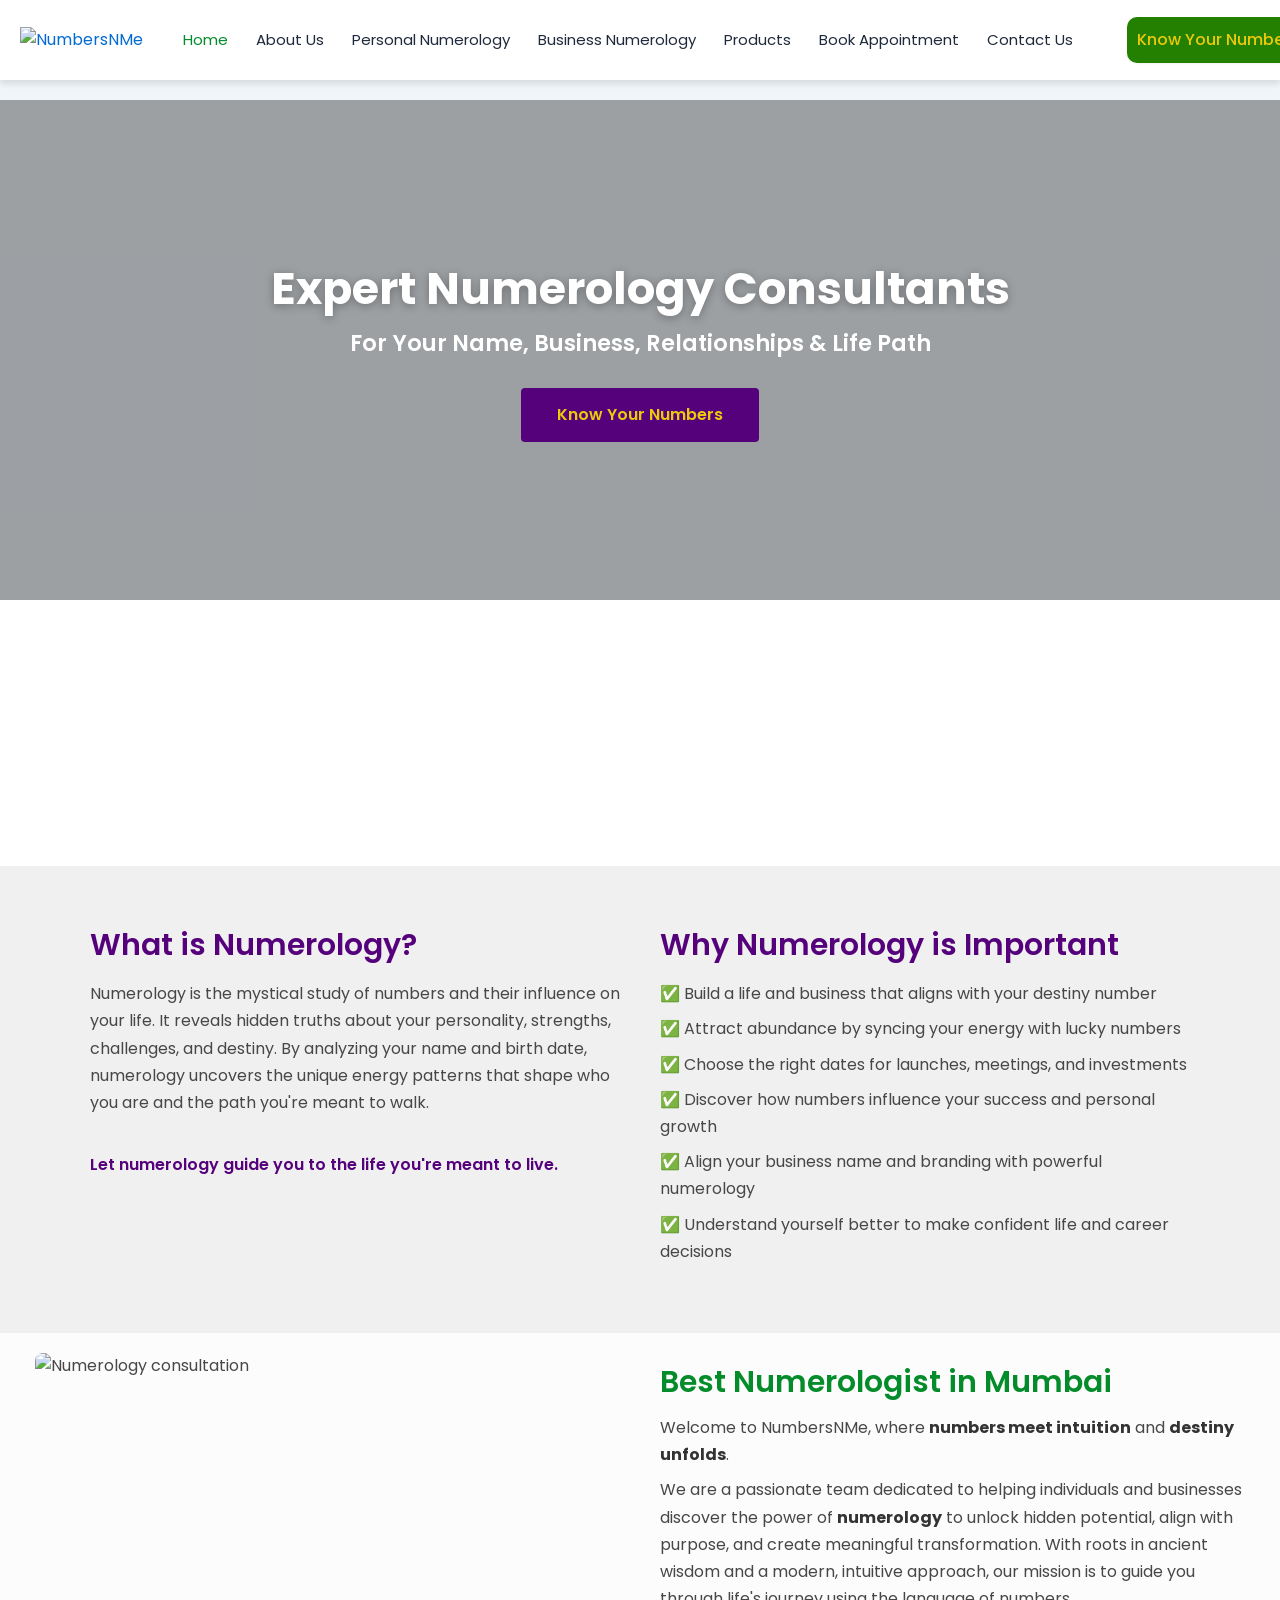
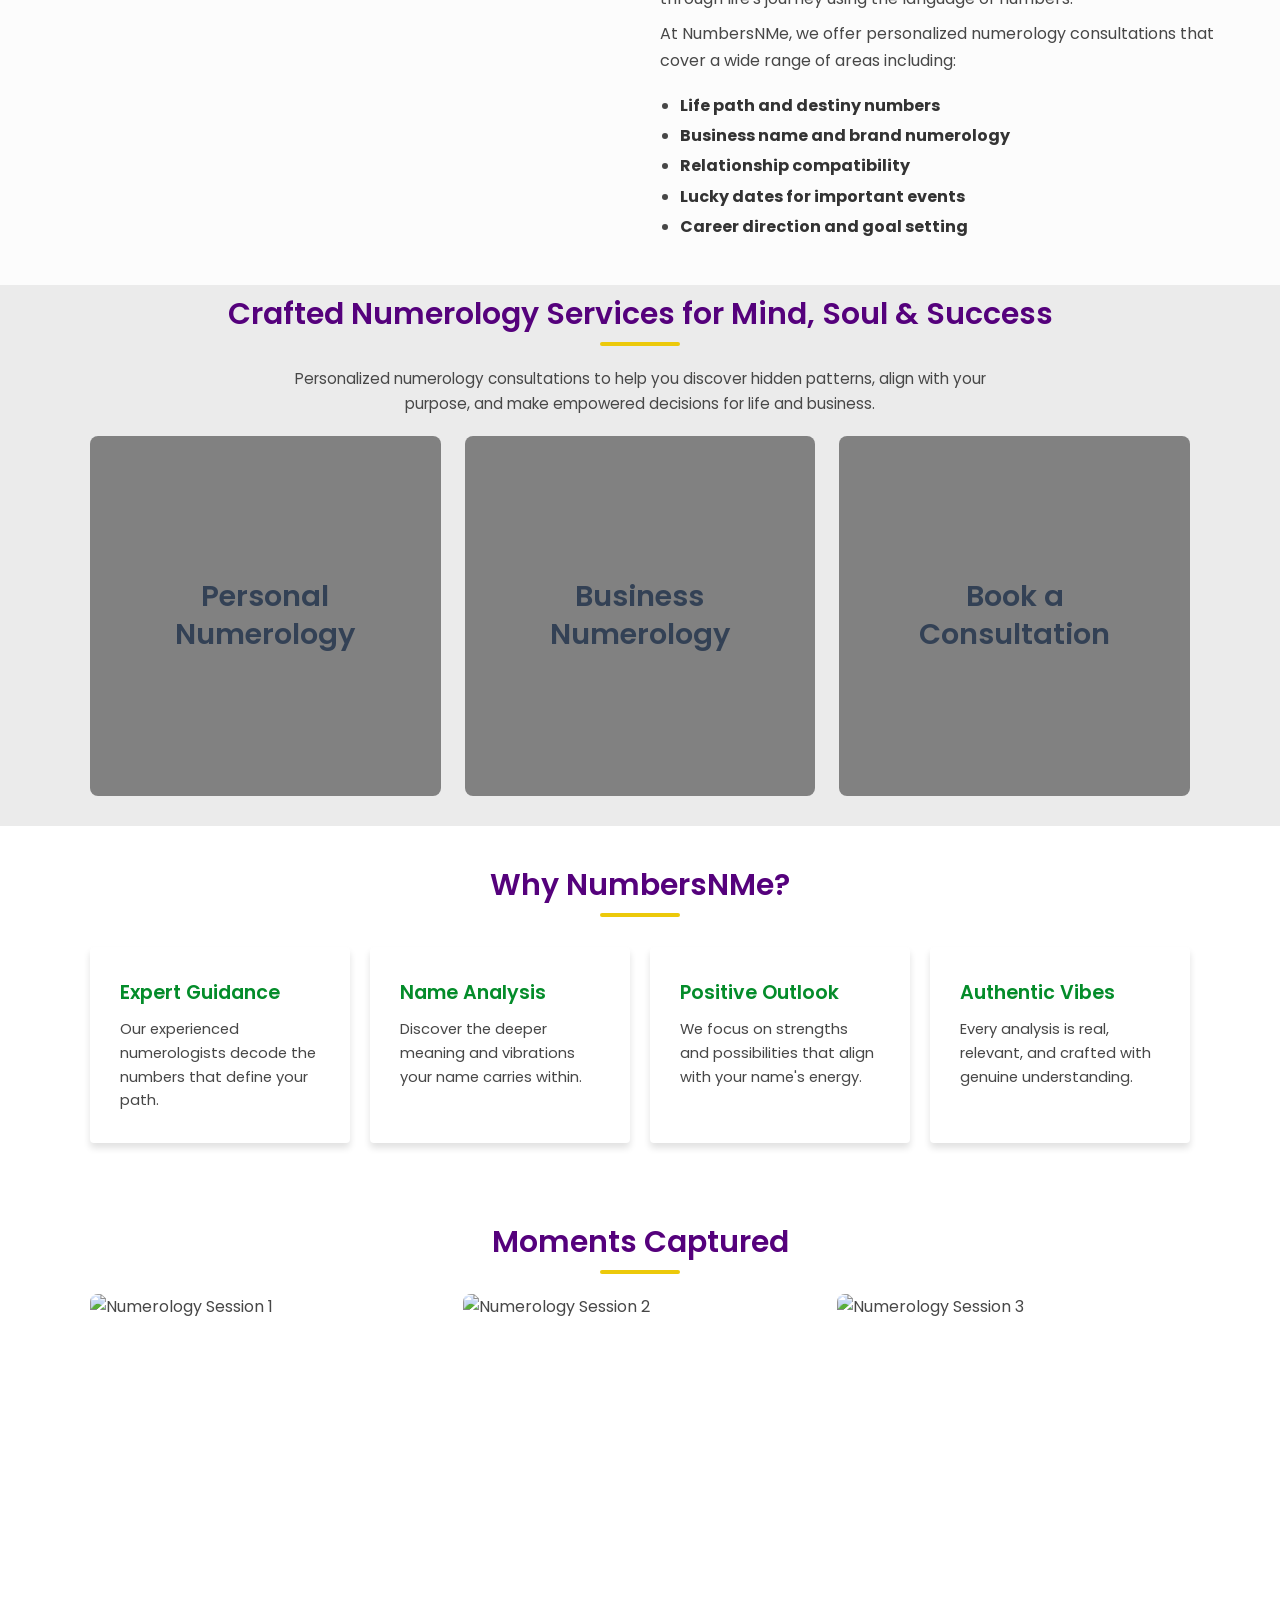
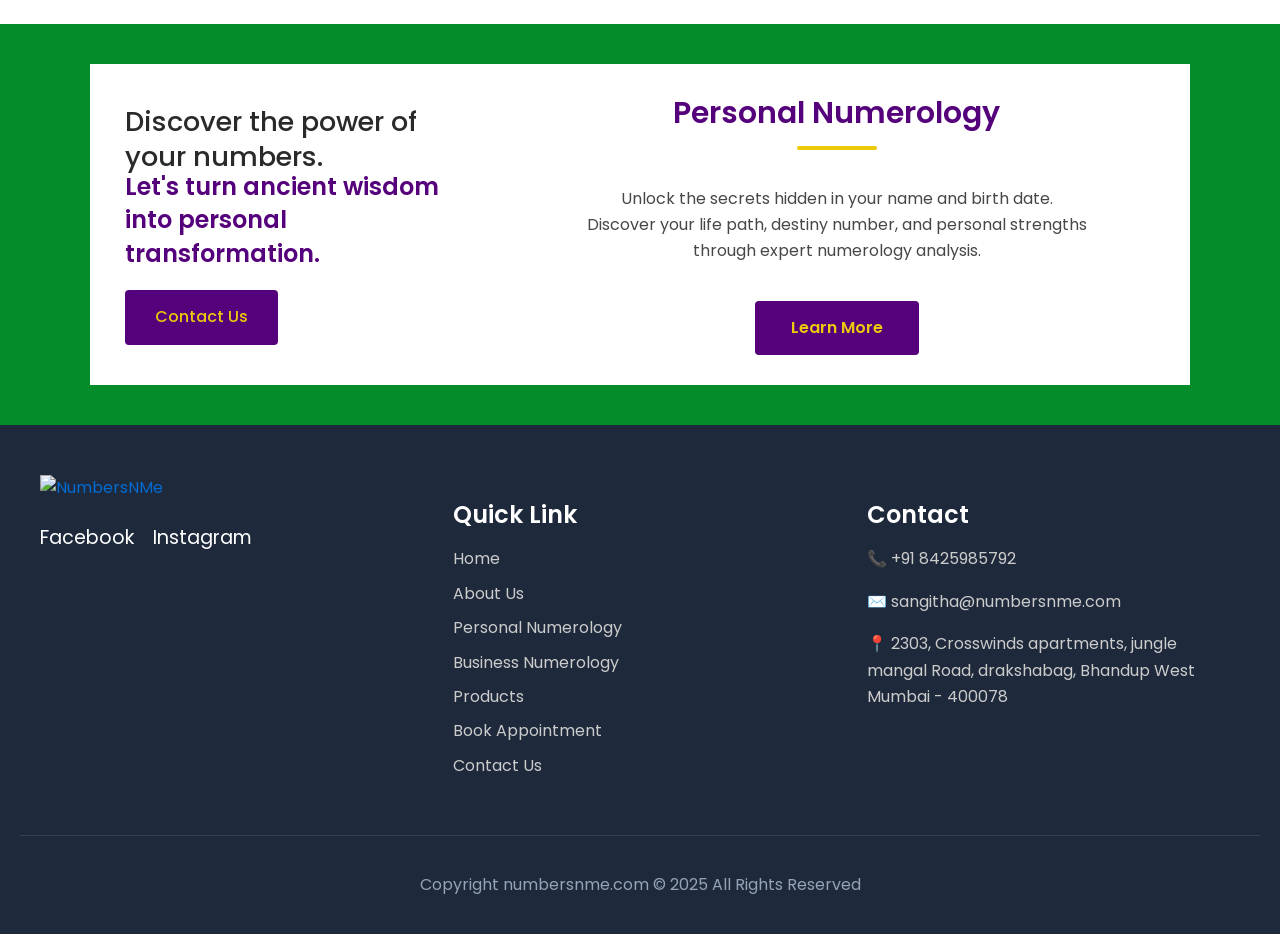
==== index.html @ 49e3ff2e "initial commit" ====
<!DOCTYPE html>
<html lang="en-US">
<head>
    <meta charset="UTF-8">
    <meta name="viewport" content="width=device-width, initial-scale=1">
    <title>Home - NumbersNMe</title>
    <link rel="stylesheet" href="css/styles.css">
    <link rel="stylesheet" href="https://fonts.googleapis.com/css?family=Poppins:400,500,600,700&display=fallback">
    <style>
        :root {
            --purple: #55017C;
            --green: #048C2A;
            --gold: #ECC90A;
            --dark: #1e293b;
            --gray: #474747;
            --light-bg: #F0F0F0;
            --white: #FFFFFF;
        }
        body { margin: 0; font-family: 'Poppins', sans-serif; color: var(--gray); }

        /* ══════ HERO ══════ */
        .hero-section {
            min-height: 500px;
            background: url('https://numbersnme.com/wp-content/uploads/2025/04/WhatsApp-Image-2025-04-21-at-18.20.31.jpeg') center/cover no-repeat;
            display: flex;
            align-items: center;
            justify-content: center;
            text-align: center;
            position: relative;
        }
        .hero-section::before {
            content: '';
            position: absolute;
            inset: 0;
            background: rgba(0,0,0,0.35);
        }
        .hero-content {
            position: relative;
            z-index: 2;
            padding: 60px 20px;
        }
        .hero-content h1 {
            font-size: 2.8em;
            font-weight: 700;
            color: #fff;
            margin: 0 0 8px;
            text-shadow: 0 2px 10px rgba(0,0,0,0.3);
        }
        .hero-content h2 {
            font-size: 1.4em;
            font-weight: 600;
            color: #fff;
            margin: 0 0 30px;
        }
        .hero-btn {
            display: inline-block;
            background: var(--purple);
            color: var(--gold);
            padding: 14px 36px;
            border-radius: 4px;
            text-decoration: none;
            font-weight: 600;
            font-size: 1rem;
            transition: all 0.3s;
        }
        .hero-btn:hover { background: #6a029e; color: #fff; }

        /* ══════ VIDEO GRID ══════ */
        .video-section { background: var(--white); padding: 30px 20px; }
        .video-grid {
            max-width: 1140px;
            margin: 0 auto;
            display: grid;
            grid-template-columns: repeat(3, 1fr);
            gap: 20px;
        }
        .video-grid iframe {
            width: 100%;
            aspect-ratio: 16/9;
            border: none;
            border-radius: 8px;
        }

        /* ══════ WHAT IS NUMEROLOGY ══════ */
        .what-section { background: var(--light-bg); padding: 60px 20px; }
        .what-inner {
            max-width: 1100px;
            margin: 0 auto;
            display: flex;
            gap: 40px;
            align-items: flex-start;
        }
        .what-inner .text-col { flex: 1; }
        .what-inner h2 { color: var(--purple); font-weight: 600; margin: 0 0 15px; }
        .what-inner h4 { font-weight: 400; color: var(--gray); font-size: 1rem; line-height: 1.7; margin: 0 0 8px; }
        .what-inner .highlight { color: var(--purple); font-weight: 600; }

        /* ══════ ABOUT / BEST NUMEROLOGIST ══════ */
        .about-section { background: #FCFCFC; padding: 0; }
        .about-inner {
            max-width: 1250px;
            margin: 0 auto;
            display: flex;
            align-items: stretch;
        }
        .about-img-col { flex: 1; padding: 20px; }
        .about-img-col img { width: 100%; height: 434px; object-fit: cover; border-radius: 8px; }
        .about-text-col {
            flex: 1;
            padding: 30px 20px;
            display: flex;
            flex-direction: column;
            justify-content: center;
        }
        .about-text-col h2 { color: var(--green); font-weight: 600; margin: 0 0 12px; }
        .about-text-col p { color: var(--gray); line-height: 1.7; margin: 0 0 8px; }
        .about-text-col strong { color: #333; }
        .about-text-col ul { padding-left: 20px; margin: 10px 0; }
        .about-text-col li { color: var(--gray); margin-bottom: 4px; }

        /* ══════ SERVICES ══════ */
        .services-section { background: #EBEBEB; padding: 10px 30px 30px; }
        .services-header { text-align: center; margin-bottom: 20px; }
        .services-header h2 { color: var(--purple); font-weight: 600; margin: 0 0 5px; }
        .services-header p { color: var(--gray); max-width: 700px; margin: 0 auto; font-size: 0.95rem; }
        .gold-line { width: 80px; height: 4px; background: var(--gold); margin: 8px auto 20px; border-radius: 2px; }
        .services-grid {
            max-width: 1100px;
            margin: 0 auto;
            display: grid;
            grid-template-columns: 1fr 1fr 1fr;
            gap: 24px;
        }
        .services-grid .srv-card { perspective: 1000px; min-height: 360px; }
        .srv-card-inner {
            position: relative;
            width: 100%; height: 100%; min-height: 360px;
            transition: transform 0.7s;
            transform-style: preserve-3d;
        }
        .srv-card:hover .srv-card-inner { transform: rotateY(180deg); }
        .srv-front, .srv-back {
            position: absolute; width: 100%; height: 100%;
            backface-visibility: hidden; border-radius: 8px;
            display: flex; flex-direction: column;
            align-items: center; justify-content: center;
            padding: 30px; box-sizing: border-box;
        }
        .srv-front {
            background-size: cover; background-position: center; color: #fff;
        }
        .srv-front::before {
            content: ''; position: absolute; inset: 0;
            background: rgba(0,0,0,0.45); border-radius: 8px;
        }
        .srv-front h3 { position: relative; z-index: 2; font-size: 1.8em; font-weight: 600; text-align: center; margin: 0; }
        .srv-back {
            transform: rotateY(180deg); background: var(--white);
            border: 2px solid var(--green); text-align: left;
            align-items: flex-start; justify-content: flex-start; padding: 25px;
        }
        .srv-back h3 { font-size: 1rem; font-weight: 400; color: #373737; margin: 0 0 10px; }
        .srv-back ul { padding-left: 18px; margin: 0 0 15px; color: #555; font-size: 0.9rem; line-height: 1.8; }
        .srv-back .srv-btn {
            display: inline-block; background: var(--purple); color: var(--gold);
            padding: 10px 22px; border-radius: 4px; text-decoration: none;
            font-weight: 500; font-size: 0.9rem; margin-top: auto; transition: all 0.3s;
        }
        .srv-back .srv-btn:hover { color: #fff; }

        /* ══════ WHY NUMBERSNME ══════ */
        .why-us-section { background: var(--white); padding: 40px 20px 50px; }
        .why-us-header { text-align: center; margin-bottom: 30px; }
        .why-us-header h2 { color: var(--purple); font-weight: 600; margin: 0; }
        .why-us-grid {
            max-width: 1100px; margin: 0 auto;
            display: grid; grid-template-columns: repeat(4, 1fr); gap: 20px;
        }
        .why-us-card {
            background: var(--white); padding: 30px; border-radius: 4px;
            box-shadow: 0 5px 7px rgba(0,0,0,0.12); text-align: left;
        }
        .why-us-card .card-title { font-size: 1.2em; font-weight: 600; color: var(--green); margin: 0 0 10px; }
        .why-us-card p { font-size: 0.92rem; color: var(--gray); margin: 0; line-height: 1.6; }

        /* ══════ MOMENTS CAPTURED ══════ */
        .moments-section { background: var(--white); padding: 30px 20px 50px; }
        .moments-section .section-title { text-align: center; color: var(--purple); font-weight: 600; margin: 0 0 5px; }
        .moments-grid {
            max-width: 1100px; margin: 0 auto;
            display: grid; grid-template-columns: repeat(3, 1fr); gap: 20px;
        }
        .moments-grid img {
            width: 100%; height: 280px; object-fit: cover;
            border-radius: 8px; transition: transform 0.3s;
        }
        .moments-grid img:hover { transform: scale(1.03); }

        /* ══════ CTA SECTION ══════ */
        .cta-section { background: var(--green); padding: 40px 20px; }
        .cta-inner {
            max-width: 1100px; margin: 0 auto;
            display: flex; width: 100%; gap: 0;
        }
        .cta-left {
            flex: 1; background: var(--white); padding: 40px 35px;
            display: flex; flex-direction: column; justify-content: center;
        }
        .cta-left h2 { color: #2A2A2A; font-size: 1.7rem; font-weight: 500; margin: 0 0 -5px; }
        .cta-left h3 { color: var(--purple); font-weight: 600; line-height: 1.4; margin: 0 0 20px; }
        .cta-left .cta-btn {
            display: inline-block; background: var(--purple); color: var(--gold);
            padding: 14px 30px; border-radius: 4px; text-decoration: none;
            font-weight: 500; font-size: 1rem; transition: all 0.3s; align-self: flex-start;
        }
        .cta-left .cta-btn:hover { color: #fff; }
        .cta-right {
            flex: 2; background: var(--white);
            display: flex; flex-direction: column; justify-content: center;
            align-items: center; padding: 30px;
        }
        .cta-right h2 { color: var(--purple); font-weight: 600; text-align: center; margin: 0 0 5px; }


        /* ══════ RESPONSIVE ══════ */
        @media (max-width: 900px) {
            .video-grid { grid-template-columns: 1fr; }
            .what-inner { flex-direction: column; }
            .about-inner { flex-direction: column; }
            .about-img-col img { height: 300px; }
            .services-grid { grid-template-columns: 1fr; }
            .why-us-grid { grid-template-columns: 1fr 1fr; }
            .moments-grid { grid-template-columns: 1fr 1fr; }
            .cta-inner { flex-direction: column; }
            .hero-content h1 { font-size: 2em; }
        }
        @media (max-width: 600px) {
            .why-us-grid { grid-template-columns: 1fr; }
            .moments-grid { grid-template-columns: 1fr; }
            .hero-content h1 { font-size: 1.6em; }
        }
    </style>
</head>
<body class="home ast-desktop ast-separate-container ast-no-sidebar">
    <div class="hfeed site" id="page">

        <!-- ============ HEADER ============ -->
        <header class="site-header header-main-layout-1 ast-primary-menu-enabled ast-logo-title-inline ast-hide-custom-menu-mobile ast-builder-menu-toggle-icon ast-mobile-header-inline" id="masthead">

            <!-- Desktop Header -->
            <div id="ast-desktop-header" data-toggle-type="dropdown">
                <div class="ast-main-header-wrap main-header-bar-wrap">
                    <div class="ast-primary-header-bar ast-primary-header main-header-bar site-header-focus-item">
                        <div class="site-primary-header-wrap ast-builder-grid-row-container site-header-focus-item ast-container">
                            <div class="ast-builder-grid-row ast-builder-grid-row-has-sides ast-builder-grid-row-no-center">
                                <div class="site-header-primary-section-left site-header-section ast-flex site-header-section-left">
                                    <div class="ast-builder-layout-element ast-flex site-header-focus-item" data-section="title_tagline">
                                        <div class="site-branding ast-site-identity">
                                            <span class="site-logo-img">
                                                <a href="index.html" class="custom-logo-link" rel="home">
                                                    <img width="168" height="83" src="https://numbersnme.com/wp-content/uploads/2025/04/cropped-WhatsApp-Image-2025-04-25-at-18.22.21-168x83.jpeg" class="custom-logo" alt="NumbersNMe" decoding="async">
                                                </a>
                                            </span>
                                        </div>
                                    </div>
                                    <div class="ast-builder-menu-1 ast-builder-menu ast-flex ast-builder-layout-element site-header-focus-item">
                                        <div class="ast-main-header-bar-alignment">
                                            <div class="main-header-bar-navigation">
                                                <nav class="site-navigation ast-flex-grow-1 navigation-accessibility site-header-focus-item" id="primary-site-navigation-desktop" aria-label="Site Navigation">
                                                    <div class="main-navigation ast-inline-flex">
                                                        <ul id="ast-hf-menu-1" class="main-header-menu ast-menu-shadow ast-nav-menu ast-flex submenu-with-border stack-on-mobile">
                                                            <li class="menu-item current-menu-item"><a href="index.html" class="menu-link">Home</a></li>
                                                            <li class="menu-item"><a href="about.html" class="menu-link">About Us</a></li>
                                                            <li class="menu-item"><a href="personal-numerology.html" class="menu-link">Personal Numerology</a></li>
                                                            <li class="menu-item"><a href="business-numerology.html" class="menu-link">Business Numerology</a></li>
                                                            <li class="menu-item"><a href="products.html" class="menu-link">Products</a></li>
                                                            <li class="menu-item"><a href="appointment.html" class="menu-link">Book Appointment</a></li>
                                                            <li class="menu-item"><a href="contact.html" class="menu-link">Contact Us</a></li>
                                                        </ul>
                                                    </div>
                                                </nav>
                                            </div>
                                        </div>
                                    </div>
                                </div>
                                <div class="site-header-primary-section-right site-header-section ast-flex ast-grid-right-section">
                                    <div class="ast-builder-layout-element ast-flex site-header-focus-item ast-header-button-1" data-section="section-hb-button-1">
                                        <div class="ast-builder-button-wrap ast-builder-button-size-">
                                            <a class="ast-custom-button-link" href="contact.html">
                                                <div class="ast-custom-button">Know Your Number</div>
                                            </a>
                                        </div>
                                    </div>
                                </div>
                            </div>
                        </div>
                    </div>
                </div>
            </div>

            <!-- Mobile Header -->
            <div id="ast-mobile-header" class="ast-mobile-header-wrap" data-type="dropdown">
                <div class="ast-main-header-wrap main-header-bar-wrap">
                    <div class="ast-primary-header-bar ast-primary-header main-header-bar site-primary-header-wrap site-header-focus-item">
                        <div class="ast-builder-grid-row ast-builder-grid-row-has-sides ast-builder-grid-row-no-center">
                            <div class="site-header-primary-section-left site-header-section ast-flex site-header-section-left">
                                <div class="ast-builder-layout-element ast-flex site-header-focus-item" data-section="title_tagline">
                                    <div class="site-branding ast-site-identity">
                                        <span class="site-logo-img">
                                            <a href="index.html" class="custom-logo-link" rel="home">
                                                <img width="168" height="83" src="https://numbersnme.com/wp-content/uploads/2025/04/cropped-WhatsApp-Image-2025-04-25-at-18.22.21-168x83.jpeg" class="custom-logo" alt="NumbersNMe" decoding="async">
                                            </a>
                                        </span>
                                    </div>
                                </div>
                            </div>
                            <div class="site-header-primary-section-right site-header-section ast-flex ast-grid-right-section">
                                <div class="ast-builder-layout-element ast-flex site-header-focus-item" data-section="section-header-mobile-trigger">
                                    <div class="ast-button-wrap">
                                        <button type="button" class="menu-toggle main-header-menu-toggle ast-mobile-menu-trigger-minimal" aria-expanded="false">
                                            <span class="screen-reader-text">Main Menu</span>
                                            <span class="mobile-menu-toggle-icon">
                                                <span aria-hidden="true" class="ahfb-svg-iconset ast-inline-flex svg-baseline">
                                                    <svg class="ast-mobile-svg ast-menu-svg" fill="currentColor" version="1.1" xmlns="http://www.w3.org/2000/svg" width="24" height="24" viewBox="0 0 24 24">
                                                        <path d="M3 13h18c0.552 0 1-0.448 1-1s-0.448-1-1-1h-18c-0.552 0-1 0.448-1 1s0.448 1 1 1zM3 7h18c0.552 0 1-0.448 1-1s-0.448-1-1-1h-18c-0.552 0-1 0.448-1 1s0.448 1 1 1zM3 19h18c0.552 0 1-0.448 1-1s-0.448-1-1-1h-18c-0.552 0-1 0.448-1 1s0.448 1 1 1z"></path>
                                                    </svg>
                                                </span>
                                            </span>
                                        </button>
                                    </div>
                                </div>
                            </div>
                        </div>
                    </div>
                </div>
                <div class="ast-mobile-header-content content-align-flex-start">
                    <div class="ast-builder-menu-mobile ast-builder-menu ast-builder-layout-element site-header-focus-item">
                        <div class="ast-main-header-bar-alignment">
                            <div class="main-header-bar-navigation">
                                <nav class="site-navigation ast-flex-grow-1 navigation-accessibility" id="ast-mobile-site-navigation" aria-label="Site Navigation">
                                    <div id="ast-hf-mobile-menu" class="main-navigation">
                                        <ul class="main-header-menu ast-nav-menu ast-flex submenu-with-border stack-on-mobile">
                                            <li class="menu-item current-menu-item"><a href="index.html" class="menu-link">Home</a></li>
                                            <li class="menu-item"><a href="about.html" class="menu-link">About Us</a></li>
                                            <li class="menu-item"><a href="personal-numerology.html" class="menu-link">Personal Numerology</a></li>
                                            <li class="menu-item"><a href="business-numerology.html" class="menu-link">Business Numerology</a></li>
                                            <li class="menu-item"><a href="products.html" class="menu-link">Products</a></li>
                                            <li class="menu-item"><a href="appointment.html" class="menu-link">Book Appointment</a></li>
                                            <li class="menu-item"><a href="contact.html" class="menu-link">Contact Us</a></li>
                                        </ul>
                                    </div>
                                </nav>
                            </div>
                        </div>
                    </div>
                </div>
            </div>
        </header>

        <!-- ============ HERO SECTION ============ -->
        <div class="hero-section">
            <div class="hero-content">
                <h1>Expert Numerology Consultants</h1>
                <h2>For Your Name, Business, Relationships &amp; Life Path</h2>
                <a href="contact.html" class="hero-btn">Know Your Numbers</a>
            </div>
        </div>

        <!-- ============ VIDEO SECTION ============ -->
        <div class="video-section">
            <div class="video-grid">
                <iframe src="https://www.youtube.com/embed/XHOmBV4js_E" title="Numerology Video 1" allow="accelerometer; autoplay; clipboard-write; encrypted-media; gyroscope; picture-in-picture" allowfullscreen loading="lazy"></iframe>
                <iframe src="https://www.youtube.com/embed/XHOmBV4js_E" title="Numerology Video 2" allow="accelerometer; autoplay; clipboard-write; encrypted-media; gyroscope; picture-in-picture" allowfullscreen loading="lazy"></iframe>
                <iframe src="https://www.youtube.com/embed/XHOmBV4js_E" title="Numerology Video 3" allow="accelerometer; autoplay; clipboard-write; encrypted-media; gyroscope; picture-in-picture" allowfullscreen loading="lazy"></iframe>
            </div>
        </div>

        <!-- ============ MAIN CONTENT ============ -->
        <div id="content" class="site-content">

            <!-- What is Numerology -->
            <div class="what-section">
                <div class="what-inner">
                    <div class="text-col">
                        <h2>What is Numerology?</h2>
                        <h4>Numerology is the mystical study of numbers and their influence on your life. It reveals hidden truths about your personality, strengths, challenges, and destiny. By analyzing your name and birth date, numerology uncovers the unique energy patterns that shape who you are and the path you're meant to walk.</h4>
                        <br>
                        <h4><span class="highlight">Let numerology guide you to the life you're meant to live.</span></h4>
                    </div>
                    <div class="text-col">
                        <h2>Why Numerology is Important</h2>
                        <h4>✅ Build a life and business that aligns with your destiny number</h4>
                        <h4>✅ Attract abundance by syncing your energy with lucky numbers</h4>
                        <h4>✅ Choose the right dates for launches, meetings, and investments</h4>
                        <h4>✅ Discover how numbers influence your success and personal growth</h4>
                        <h4>✅ Align your business name and branding with powerful numerology</h4>
                        <h4>✅ Understand yourself better to make confident life and career decisions</h4>
                    </div>
                </div>
            </div>

            <!-- Best Numerologist in Mumbai -->
            <div class="about-section">
                <div class="about-inner">
                    <div class="about-img-col">
                        <img src="https://numbersnme.com/wp-content/uploads/2025/04/360_F_969342778_BCPcWUTyPG7RsXUUPaJ2jDNiiCzrtyOd.jpg" alt="Numerology consultation" loading="lazy">
                    </div>
                    <div class="about-text-col">
                        <h2>Best Numerologist in Mumbai</h2>
                        <p>Welcome to NumbersNMe, where <strong>numbers meet intuition</strong> and <strong>destiny unfolds</strong>.</p>
                        <p>We are a passionate team dedicated to helping individuals and businesses discover the power of <strong>numerology</strong> to unlock hidden potential, align with purpose, and create meaningful transformation. With roots in ancient wisdom and a modern, intuitive approach, our mission is to guide you through life's journey using the language of numbers.</p>
                        <p>At NumbersNMe, we offer personalized numerology consultations that cover a wide range of areas including:</p>
                        <ul>
                            <li><strong>Life path and destiny numbers</strong></li>
                            <li><strong>Business name and brand numerology</strong></li>
                            <li><strong>Relationship compatibility</strong></li>
                            <li><strong>Lucky dates for important events</strong></li>
                            <li><strong>Career direction and goal setting</strong></li>
                        </ul>
                    </div>
                </div>
            </div>

            <!-- Crafted Numerology Services -->
            <div class="services-section">
                <div class="services-header">
                    <h2>Crafted Numerology Services for Mind, Soul &amp; Success</h2>
                    <div class="gold-line"></div>
                    <p>Personalized numerology consultations to help you discover hidden patterns, align with your purpose, and make empowered decisions for life and business.</p>
                </div>
                <div class="services-grid">
                    <!-- Personal Numerology Flip Card -->
                    <div class="srv-card">
                        <div class="srv-card-inner">
                            <div class="srv-front" style="background-image:url('https://numbersnme.com/wp-content/uploads/2025/04/numerology-collage-concept_23-2150061753.avif');">
                                <h3>Personal Numerology</h3>
                            </div>
                            <div class="srv-back">
                                <h3>Personal Numerology Services</h3>
                                <ul>
                                    <li>Name change / Name Correction</li>
                                    <li>Sign Changed</li>
                                    <li>Missing Numbers</li>
                                    <li>Personal elements</li>
                                    <li>Lucky Colours</li>
                                    <li>Lucky Numbers</li>
                                    <li>Investments</li>
                                </ul>
                                <a href="personal-numerology.html" class="srv-btn">Know More</a>
                            </div>
                        </div>
                    </div>
                    <!-- Business Numerology Flip Card -->
                    <div class="srv-card">
                        <div class="srv-card-inner">
                            <div class="srv-front" style="background-image:url('https://numbersnme.com/wp-content/uploads/2025/04/types-of-numerology.jpg');">
                                <h3>Business Numerology</h3>
                            </div>
                            <div class="srv-back">
                                <h3>Business Numerology Services</h3>
                                <ul>
                                    <li>Business card</li>
                                    <li>Logo suggestions</li>
                                    <li>Colors for business stationery</li>
                                    <li>Lucky numbers for business</li>
                                    <li>Website Suggestions</li>
                                    <li>Important days &amp; dates</li>
                                    <li>Periods for business meetings</li>
                                </ul>
                                <a href="business-numerology.html" class="srv-btn">Know More</a>
                            </div>
                        </div>
                    </div>
                    <!-- Consultation Card -->
                    <div class="srv-card">
                        <div class="srv-card-inner">
                            <div class="srv-front" style="background-image:url('https://numbersnme.com/wp-content/uploads/2025/04/WhatsApp-Image-2025-04-21-at-18.20.31.jpeg');">
                                <h3>Book a Consultation</h3>
                            </div>
                            <div class="srv-back">
                                <h3>One-on-One Session with Our Expert</h3>
                                <ul>
                                    <li>Personalized numerology reading</li>
                                    <li>Life path analysis</li>
                                    <li>Career &amp; relationship guidance</li>
                                    <li>Remedies &amp; lucky suggestions</li>
                                    <li>1 hour session slots available</li>
                                </ul>
                                <a href="appointment.html" class="srv-btn">Book Now</a>
                            </div>
                        </div>
                    </div>
                </div>
            </div>

            <!-- Why NumbersNMe -->
            <div class="why-us-section">
                <div class="why-us-header">
                    <h2>Why NumbersNMe?</h2>
                    <div class="gold-line"></div>
                </div>
                <div class="why-us-grid">
                    <div class="why-us-card">
                        <div class="card-title">Expert Guidance</div>
                        <p>Our experienced numerologists decode the numbers that define your path.</p>
                    </div>
                    <div class="why-us-card">
                        <div class="card-title">Name Analysis</div>
                        <p>Discover the deeper meaning and vibrations your name carries within.</p>
                    </div>
                    <div class="why-us-card">
                        <div class="card-title">Positive Outlook</div>
                        <p>We focus on strengths and possibilities that align with your name's energy.</p>
                    </div>
                    <div class="why-us-card">
                        <div class="card-title">Authentic Vibes</div>
                        <p>Every analysis is real, relevant, and crafted with genuine understanding.</p>
                    </div>
                </div>
            </div>

            <!-- Moments Captured -->
            <div class="moments-section">
                <h2 class="section-title">Moments Captured</h2>
                <div class="gold-line"></div>
                <div class="moments-grid">
                    <img src="https://numbersnme.com/wp-content/uploads/2025/04/WhatsApp-Image-2025-04-23-at-21.46.53-1-1024x768.jpeg" alt="Numerology Session 1" loading="lazy">
                    <img src="https://numbersnme.com/wp-content/uploads/2025/04/WhatsApp-Image-2025-04-23-at-21.46.53-1024x768.jpeg" alt="Numerology Session 2" loading="lazy">
                    <img src="https://numbersnme.com/wp-content/uploads/2025/04/WhatsApp-Image-2025-04-23-at-21.46.52-1024x768.jpeg" alt="Numerology Session 3" loading="lazy">
                </div>
            </div>

            <!-- CTA Section -->
            <div class="cta-section">
                <div class="cta-inner">
                    <div class="cta-left">
                        <h2>Discover the power of your numbers.</h2>
                        <h3>Let's turn ancient wisdom into personal transformation.</h3>
                        <a href="contact.html" class="cta-btn">Contact Us</a>
                    </div>
                    <div class="cta-right">
                        <h2>Personal Numerology</h2>
                        <div class="gold-line"></div>
                        <p style="text-align:center;color:var(--gray);max-width:500px;">Unlock the secrets hidden in your name and birth date. Discover your life path, destiny number, and personal strengths through expert numerology analysis.</p>
                        <a href="personal-numerology.html" class="hero-btn" style="margin-top:20px;">Learn More</a>
                    </div>
                </div>
            </div>
        </div>

        <!-- ============ FOOTER ============ -->
        <footer class="site-footer" id="colophon">
            <div class="ekit-template-content-markup ekit-template-content-footer">
                <div class="elementor elementor-17" style="background:#1e293b;color:#fff;padding:50px 20px 20px;">
                    <div style="max-width:1200px;margin:0 auto;display:grid;grid-template-columns:repeat(auto-fit,minmax(250px,1fr));gap:40px;">
                        <div>
                            <a href="index.html">
                                <img width="168" height="83" src="https://numbersnme.com/wp-content/uploads/2025/04/WhatsApp_Image_2025-04-25_at_18.22.21-removebg-preview.png" alt="NumbersNMe" style="max-width:168px;">
                            </a>
                            <div style="margin-top:20px;">
                                <a href="#" aria-label="Facebook" style="color:#fff;margin-right:15px;font-size:1.2rem;">Facebook</a>
                                <a href="#" aria-label="Instagram" style="color:#fff;font-size:1.2rem;">Instagram</a>
                            </div>
                        </div>
                        <div>
                            <h3 style="color:#fff;margin-bottom:15px;">Quick Link</h3>
                            <ul style="list-style:none;padding:0;">
                                <li style="margin-bottom:8px;"><a href="index.html" style="color:#ccc;">Home</a></li>
                                <li style="margin-bottom:8px;"><a href="about.html" style="color:#ccc;">About Us</a></li>
                                <li style="margin-bottom:8px;"><a href="personal-numerology.html" style="color:#ccc;">Personal Numerology</a></li>
                                <li style="margin-bottom:8px;"><a href="business-numerology.html" style="color:#ccc;">Business Numerology</a></li>
                                <li style="margin-bottom:8px;"><a href="products.html" style="color:#ccc;">Products</a></li>
                                <li style="margin-bottom:8px;"><a href="appointment.html" style="color:#ccc;">Book Appointment</a></li>
                                <li style="margin-bottom:8px;"><a href="contact.html" style="color:#ccc;">Contact Us</a></li>
                            </ul>
                        </div>
                        <div>
                            <h3 style="color:#fff;margin-bottom:15px;">Contact</h3>
                            <p style="color:#ccc;margin-bottom:10px;">📞 +91 8425985792</p>
                            <p style="color:#ccc;margin-bottom:10px;">✉️ sangitha@numbersnme.com</p>
                            <p style="color:#ccc;">📍 2303, Crosswinds apartments, jungle mangal Road, drakshabag, Bhandup West Mumbai - 400078</p>
                        </div>
                    </div>
                    <div style="text-align:center;margin-top:40px;padding-top:20px;border-top:1px solid #334155;">
                        <p style="color:#94a3b8;">Copyright <span>numbersnme.com</span> &copy; 2025 All Rights Reserved</p>
                    </div>
                </div>
            </div>
        </footer>
    </div>

    <!-- Scroll to Top -->
    <div id="ast-scroll-top" tabindex="0" class="ast-scroll-top-icon ast-scroll-to-top-right" data-on-devices="both">
        <span class="ast-icon icon-arrow">
            <svg class="ast-arrow-svg" xmlns="http://www.w3.org/2000/svg" width="26px" height="16.043px" viewBox="57 35.171 26 16.043">
                <path d="M57.5,38.193l12.5,12.5l12.5-12.5l-2.5-2.5l-10,10l-10-10L57.5,38.193z"/>
            </svg>
        </span>
        <span class="screen-reader-text">Scroll to Top</span>
    </div>

    <script src="js/main.js"></script>
</body>
</html>
---- css/styles.css ----
/* ============================================
   NumbersNMe - Common Styles
   Extracted from inline styles for modularization
   ============================================ */

/* ===========================================
   1. CSS Variables / Root
   =========================================== */
:root {
    --ast-post-nav-space: 0;
    --ast-container-default-xlg-padding: 2.5em;
    --ast-container-default-lg-padding: 2.5em;
    --ast-container-default-slg-padding: 2em;
    --ast-container-default-md-padding: 2.5em;
    --ast-container-default-sm-padding: 2.5em;
    --ast-container-default-xs-padding: 2.4em;
    --ast-container-default-xxs-padding: 1.8em;
    --ast-code-block-background: #ECEFF3;
    --ast-comment-inputs-background: #F9FAFB;
    --ast-normal-container-width: 1200px;
    --ast-narrow-container-width: 750px;
    --ast-blog-title-font-weight: 600;
    --ast-blog-meta-weight: 600;
    --ast-global-color-primary: var(--ast-global-color-4);
    --ast-global-color-secondary: var(--ast-global-color-5);
    --ast-global-color-alternate-background: var(--ast-global-color-6);
    --ast-global-color-subtle-background: var(--ast-global-color-7);
    --ast-bg-style-guide: #F8FAFC;
    --ast-shadow-style-guide: 0px 0px 4px 0 #00000057;
    --ast-global-dark-bg-style: #fff;
    --ast-global-dark-lfs: #fbfbfb;
    --ast-widget-bg-color: #fafafa;
    --ast-wc-container-head-bg-color: #fbfbfb;
    --ast-title-layout-bg: #eeeeee;
    --ast-search-border-color: #e7e7e7;
    --ast-lifter-hover-bg: #e6e6e6;
    --ast-gallery-block-color: #000;
    --srfm-color-input-label: var(--ast-global-color-2);

    --ast-global-color-0: #046bd2;
    --ast-global-color-1: #045cb4;
    --ast-global-color-2: #1e293b;
    --ast-global-color-3: #334155;
    --ast-global-color-4: #FFFFFF;
    --ast-global-color-5: #F0F5FA;
    --ast-global-color-6: #111111;
    --ast-global-color-7: #D1D5DB;
    --ast-global-color-8: #111111;

    --ast-border-color: var(--ast-global-color-7);
    --ast-comment-inputs-background: #FFF;

    --e-global-color-astglobalcolor0: #046bd2;
    --e-global-color-astglobalcolor1: #045cb4;
    --e-global-color-astglobalcolor2: #1e293b;
    --e-global-color-astglobalcolor3: #334155;
    --e-global-color-astglobalcolor4: #FFFFFF;
    --e-global-color-astglobalcolor5: #F0F5FA;
    --e-global-color-astglobalcolor6: #111111;
    --e-global-color-astglobalcolor7: #D1D5DB;
    --e-global-color-astglobalcolor8: #111111;

    --wp--custom--ast-default-block-top-padding: 3em;
    --wp--custom--ast-default-block-right-padding: 3em;
    --wp--custom--ast-default-block-bottom-padding: 3em;
    --wp--custom--ast-default-block-left-padding: 3em;
    --wp--custom--ast-container-width: 1200px;
    --wp--custom--ast-content-width-size: 1200px;
    --wp--custom--ast-wide-width-size: calc(1200px + var(--wp--custom--ast-default-block-left-padding) + var(--wp--custom--ast-default-block-right-padding));

    --wp--preset--aspect-ratio--square: 1;
    --wp--preset--aspect-ratio--4-3: 4/3;
    --wp--preset--aspect-ratio--3-4: 3/4;
    --wp--preset--aspect-ratio--3-2: 3/2;
    --wp--preset--aspect-ratio--2-3: 2/3;
    --wp--preset--aspect-ratio--16-9: 16/9;
    --wp--preset--aspect-ratio--9-16: 9/16;
    --wp--preset--color--black: #000000;
    --wp--preset--color--cyan-bluish-gray: #abb8c3;
    --wp--preset--color--white: #ffffff;
    --wp--preset--color--pale-pink: #f78da7;
    --wp--preset--color--vivid-red: #cf2e2e;
    --wp--preset--color--luminous-vivid-orange: #ff6900;
    --wp--preset--color--luminous-vivid-amber: #fcb900;
    --wp--preset--color--light-green-cyan: #7bdcb5;
    --wp--preset--color--vivid-green-cyan: #00d084;
    --wp--preset--color--pale-cyan-blue: #8ed1fc;
    --wp--preset--color--vivid-cyan-blue: #0693e3;
    --wp--preset--color--vivid-purple: #9b51e0;
    --wp--preset--color--ast-global-color-0: var(--ast-global-color-0);
    --wp--preset--color--ast-global-color-1: var(--ast-global-color-1);
    --wp--preset--color--ast-global-color-2: var(--ast-global-color-2);
    --wp--preset--color--ast-global-color-3: var(--ast-global-color-3);
    --wp--preset--color--ast-global-color-4: var(--ast-global-color-4);
    --wp--preset--color--ast-global-color-5: var(--ast-global-color-5);
    --wp--preset--color--ast-global-color-6: var(--ast-global-color-6);
    --wp--preset--color--ast-global-color-7: var(--ast-global-color-7);
    --wp--preset--color--ast-global-color-8: var(--ast-global-color-8);
    --wp--preset--gradient--vivid-cyan-blue-to-vivid-purple: linear-gradient(135deg,rgba(6,147,227,1) 0%,rgb(155,81,224) 100%);
    --wp--preset--gradient--light-green-cyan-to-vivid-green-cyan: linear-gradient(135deg,rgb(122,220,180) 0%,rgb(0,208,130) 100%);
    --wp--preset--gradient--luminous-vivid-amber-to-luminous-vivid-orange: linear-gradient(135deg,rgba(252,185,0,1) 0%,rgba(255,105,0,1) 100%);
    --wp--preset--gradient--luminous-vivid-orange-to-vivid-red: linear-gradient(135deg,rgba(255,105,0,1) 0%,rgb(207,46,46) 100%);
    --wp--preset--gradient--very-light-gray-to-cyan-bluish-gray: linear-gradient(135deg,rgb(238,238,238) 0%,rgb(169,184,195) 100%);
    --wp--preset--gradient--cool-to-warm-spectrum: linear-gradient(135deg,rgb(74,234,220) 0%,rgb(151,120,209) 20%,rgb(207,42,186) 40%,rgb(238,44,130) 60%,rgb(251,105,98) 80%,rgb(254,248,76) 100%);
    --wp--preset--gradient--blush-light-purple: linear-gradient(135deg,rgb(255,206,236) 0%,rgb(152,150,240) 100%);
    --wp--preset--gradient--blush-bordeaux: linear-gradient(135deg,rgb(254,205,165) 0%,rgb(254,45,45) 50%,rgb(107,0,62) 100%);
    --wp--preset--gradient--luminous-dusk: linear-gradient(135deg,rgb(255,203,112) 0%,rgb(199,81,192) 50%,rgb(65,88,208) 100%);
    --wp--preset--gradient--pale-ocean: linear-gradient(135deg,rgb(255,245,203) 0%,rgb(182,227,212) 50%,rgb(51,167,181) 100%);
    --wp--preset--gradient--electric-grass: linear-gradient(135deg,rgb(202,248,128) 0%,rgb(113,206,126) 100%);
    --wp--preset--gradient--midnight: linear-gradient(135deg,rgb(2,3,129) 0%,rgb(40,116,252) 100%);
    --wp--preset--font-size--small: 13px;
    --wp--preset--font-size--medium: 20px;
    --wp--preset--font-size--large: 36px;
    --wp--preset--font-size--x-large: 42px;
    --wp--preset--spacing--20: 0.44rem;
    --wp--preset--spacing--30: 0.67rem;
    --wp--preset--spacing--40: 1rem;
    --wp--preset--spacing--50: 1.5rem;
    --wp--preset--spacing--60: 2.25rem;
    --wp--preset--spacing--70: 3.38rem;
    --wp--preset--spacing--80: 5.06rem;
    --wp--preset--shadow--natural: 6px 6px 9px rgba(0, 0, 0, 0.2);
    --wp--preset--shadow--deep: 12px 12px 50px rgba(0, 0, 0, 0.4);
    --wp--preset--shadow--sharp: 6px 6px 0px rgba(0, 0, 0, 0.2);
    --wp--preset--shadow--outlined: 6px 6px 0px -3px rgba(255, 255, 255, 1), 6px 6px rgba(0, 0, 0, 1);
    --wp--preset--shadow--crisp: 6px 6px 0px rgba(0, 0, 0, 1);
    --wp--style--global--content-size: var(--wp--custom--ast-content-width-size);
    --wp--style--global--wide-size: var(--wp--custom--ast-wide-width-size);
    --wp--style--block-gap: 24px;
}

/* ===========================================
   2. Base / Reset
   =========================================== */
img:is([sizes="auto" i], [sizes^="auto," i]) {
    contain-intrinsic-size: 3000px 1500px;
}

html {
    font-size: 100%;
}

:where(body) {
    margin: 0;
}

body {
    padding-top: 0px;
    padding-right: 0px;
    padding-bottom: 0px;
    padding-left: 0px;
}

a {
    color: var(--ast-global-color-0);
}

a:hover, a:focus {
    color: var(--ast-global-color-1);
}

a:where(:not(.wp-element-button)) {
    text-decoration: none;
}

body, button, input, select, textarea, .ast-button, .ast-custom-button {
    font-family: -apple-system, BlinkMacSystemFont, Segoe UI, Roboto, Oxygen-Sans, Ubuntu, Cantarell, Helvetica Neue, sans-serif;
    font-weight: 400;
    font-size: 16px;
    font-size: 1rem;
    line-height: var(--ast-body-line-height, 1.65);
}

blockquote {
    color: var(--ast-global-color-3);
    margin: 1.5em;
    border-color: rgba(0,0,0,0.05);
}

::selection {
    background-color: var(--ast-global-color-0);
    color: #ffffff;
}

::placeholder {
    color: var(--ast-form-field-color, #9CA3AF);
}

::-ms-input-placeholder {
    color: var(--ast-form-field-color, #9CA3AF);
}

input {
    outline: none;
}

/* ===========================================
   3. Typography
   =========================================== */
h1, .entry-content h1, h2, .entry-content h2, h3, .entry-content h3, h4, .entry-content h4, h5, .entry-content h5, h6, .entry-content h6, .site-title, .site-title a {
    font-weight: 600;
}

h1, .entry-content h1, h2, .entry-content h2, h3, .entry-content h3, h4, .entry-content h4, h5, .entry-content h5, h6, .entry-content h6 {
    color: var(--ast-global-color-2);
}

body, h1, .entry-title a, .entry-content h1, h2, .entry-content h2, h3, .entry-content h3, h4, .entry-content h4, h5, .entry-content h5, h6, .entry-content h6 {
    color: var(--ast-global-color-3);
}

h1, .entry-content h1 {
    font-size: 36px;
    font-size: 2.25rem;
    font-weight: 600;
    line-height: 1.4em;
}

h2, .entry-content h2 {
    font-size: 30px;
    font-size: 1.875rem;
    font-weight: 600;
    line-height: 1.3em;
}

h3, .entry-content h3 {
    font-size: 24px;
    font-size: 1.5rem;
    font-weight: 600;
    line-height: 1.3em;
}

h4, .entry-content h4 {
    font-size: 20px;
    font-size: 1.25rem;
    line-height: 1.2em;
    font-weight: 600;
}

h5, .entry-content h5 {
    font-size: 18px;
    font-size: 1.125rem;
    line-height: 1.2em;
    font-weight: 600;
}

h6, .entry-content h6 {
    font-size: 16px;
    font-size: 1rem;
    line-height: 1.25em;
    font-weight: 600;
}

.entry-title {
    font-size: 20px;
    font-size: 1.25rem;
    margin-bottom: 0.6em;
}

.entry-title a {
    color: var(--ast-global-color-2);
}

/* ===========================================
   4. Site Identity
   =========================================== */
.ast-site-identity .site-title a {
    color: var(--ast-global-color-2);
}

.site-title {
    font-size: 26px;
    font-size: 1.625rem;
    display: block;
}

header .custom-logo-link img {
    max-width: 168px;
    width: 168px;
}

.astra-logo-svg {
    width: 168px;
}

.site-header .site-description {
    font-size: 15px;
    font-size: 0.9375rem;
    display: none;
}

.ast-logo-title-inline .site-logo-img {
    padding-right: 1em;
}

.site-logo-img img {
    transition: all 0.2s linear;
}

/* ===========================================
   5. Header
   =========================================== */

/* --- Core Flex / Grid Utilities (from Astra framework) --- */
.ast-flex {
    display: flex;
    align-items: center;
}

.ast-inline-flex {
    display: inline-flex;
    align-items: center;
}

.ast-flex-grow-1 {
    flex-grow: 1;
}

/* --- Header Builder Grid --- */
.ast-builder-grid-row-container {
    display: flex;
    align-items: center;
}

.ast-builder-grid-row {
    display: flex;
    align-items: center;
    width: 100%;
    flex-wrap: nowrap;
}

.ast-builder-grid-row-has-sides {
    justify-content: space-between;
}

.ast-builder-grid-row-no-center {
    justify-content: space-between;
}

.ast-grid-right-section {
    display: flex;
    align-items: center;
    justify-content: flex-end;
    flex-shrink: 0;
}

.ast-header-button-1 {
    flex-shrink: 0;
}

.site-header-primary-section-left {
    min-width: 0;
    overflow: hidden;
}

.site-header-section {
    display: flex;
    align-items: center;
}

.site-header-section-left {
    display: flex;
    align-items: center;
    gap: 10px;
}

.ast-builder-layout-element {
    display: flex;
    align-items: center;
}

/* --- Container --- */
.ast-container {
    width: 100%;
    margin: 0 auto;
    padding-left: 20px;
    padding-right: 20px;
}

/* --- Main header menu horizontal --- */
.main-header-menu {
    display: flex;
    align-items: center;
    list-style: none;
    margin: 0;
    padding: 0;
    gap: 0;
}

.main-header-menu .menu-item {
    list-style: none;
}

.main-header-menu .menu-link {
    display: block;
    padding: 0 14px;
    white-space: nowrap;
    text-decoration: none;
    font-size: 15px;
}

/* --- Header bar wrap --- */
.ast-main-header-wrap {
    width: 100%;
}

.site-primary-header-wrap {
    display: flex;
    align-items: center;
    width: 100%;
}

.main-header-bar-navigation {
    display: flex;
    align-items: center;
}

.ast-main-header-bar-alignment {
    display: flex;
    align-items: center;
}

.main-navigation {
    display: flex;
    align-items: center;
}

.site-navigation {
    display: flex;
    align-items: center;
}

/* --- Site branding --- */
.site-branding {
    display: flex;
    align-items: center;
}

/* --- Button wrap in header --- */
.ast-builder-button-wrap {
    display: flex;
    align-items: center;
}

.ast-custom-button-link {
    text-decoration: none;
}

.site-header {
    position: fixed;
    top: 0;
    width: 100%;
    z-index: 9999;
    background-color: #fff;
    box-shadow: 0 4px 6px rgba(0, 0, 0, 0.1);
}

body {
    padding-top: 100px;
}

.ast-primary-header-bar {
    background-color: var(--ast-global-color-primary, --ast-global-color-4);
    background-image: none;
    display: block;
}

.ast-primary-header-bar {
    border-bottom-width: 0px;
    border-bottom-color: var(--ast-global-color-subtle-background, --ast-global-color-7);
    border-bottom-style: solid;
}

.ast-mobile-header-wrap .ast-primary-header-bar,
.ast-primary-header-bar .site-primary-header-wrap {
    min-height: 80px;
}

.ast-desktop .ast-primary-header-bar .main-header-menu > .menu-item {
    line-height: 80px;
}

.ast-header-break-point .main-header-bar {
    border-bottom-width: 1px;
}

.ast-header-break-point .ast-primary-header-bar {
    border-bottom-width: 0px;
    border-bottom-color: var(--ast-global-color-subtle-background, --ast-global-color-7);
    border-bottom-style: solid;
}

.ast-header-break-point #masthead .ast-mobile-header-wrap .ast-primary-header-bar,
.ast-header-break-point #masthead .ast-mobile-header-wrap .ast-below-header-bar,
.ast-header-break-point #masthead .ast-mobile-header-wrap .ast-above-header-bar {
    padding-left: 20px;
    padding-right: 20px;
}

/* ===========================================
   6. Navigation Menu
   =========================================== */
.main-header-menu .menu-item,
#astra-footer-menu .menu-item,
.main-header-bar .ast-masthead-custom-menu-items {
    -js-display: flex;
    display: flex;
    -webkit-box-pack: center;
    -webkit-justify-content: center;
    -moz-box-pack: center;
    -ms-flex-pack: center;
    justify-content: center;
    -webkit-box-orient: vertical;
    -webkit-box-direction: normal;
    -webkit-flex-direction: column;
    -moz-box-orient: vertical;
    -moz-box-direction: normal;
    -ms-flex-direction: column;
    flex-direction: column;
}

.main-header-menu > .menu-item > .menu-link,
#astra-footer-menu > .menu-item > .menu-link {
    height: 100%;
    -webkit-box-align: center;
    -webkit-align-items: center;
    -moz-box-align: center;
    -ms-flex-align: center;
    align-items: center;
    -js-display: flex;
    display: flex;
}

.ast-builder-menu-1 {
    font-family: 'Poppins', sans-serif;
    font-weight: inherit;
    display: flex;
    min-width: 0;
}

.ast-builder-menu-1 .menu-item > .menu-link {
    color: var(--ast-global-color-2);
}

.ast-builder-menu-1 .menu-item > .ast-menu-toggle {
    color: var(--ast-global-color-2);
}

.ast-builder-menu-1 .menu-item:hover > .menu-link,
.ast-builder-menu-1 .inline-on-mobile .menu-item:hover > .ast-menu-toggle {
    color: #048c2a;
}

.ast-builder-menu-1 .menu-item:hover > .ast-menu-toggle {
    color: #048c2a;
}

.ast-builder-menu-1 .menu-item.current-menu-item > .menu-link,
.ast-builder-menu-1 .inline-on-mobile .menu-item.current-menu-item > .ast-menu-toggle,
.ast-builder-menu-1 .current-menu-ancestor > .menu-link {
    color: #048c2a;
}

.ast-builder-menu-1 .menu-item.current-menu-item > .ast-menu-toggle {
    color: #048c2a;
}

.ast-builder-menu-1 .sub-menu,
.ast-builder-menu-1 .inline-on-mobile .sub-menu {
    border-top-width: 2px;
    border-bottom-width: 0px;
    border-right-width: 0px;
    border-left-width: 0px;
    border-color: var(--ast-global-color-0);
    border-style: solid;
}

.ast-builder-menu-1 .sub-menu .sub-menu {
    top: -2px;
}

.ast-builder-menu-1 .main-header-menu > .menu-item > .sub-menu,
.ast-builder-menu-1 .main-header-menu > .menu-item > .astra-full-megamenu-wrapper {
    margin-top: 0px;
}

.ast-desktop .ast-builder-menu-1 .main-header-menu > .menu-item > .sub-menu:before,
.ast-desktop .ast-builder-menu-1 .main-header-menu > .menu-item > .astra-full-megamenu-wrapper:before {
    height: calc(0px + 2px + 5px);
}

.ast-desktop .ast-builder-menu-1 .menu-item .sub-menu .menu-link {
    border-style: none;
}

[data-section*="section-hb-button-"] .menu-link {
    display: none;
}

/* ===========================================
   7. Header Button
   =========================================== */
.ast-header-button-1 .ast-custom-button {
    color: #ecc90a;
    background: #248000;
    border-top-left-radius: 10px;
    border-top-right-radius: 10px;
    border-bottom-right-radius: 10px;
    border-bottom-left-radius: 10px;
}

.ast-header-button-1 .ast-custom-button:hover {
    color: #fefefe;
    background: #248000;
}

.ast-header-button-1[data-section*="section-hb-button-"] .ast-builder-button-wrap .ast-custom-button {
    padding-top: 15px;
    padding-bottom: 15px;
    padding-left: 10px;
    padding-right: 10px;
}

.ast-header-button-1[data-section="section-hb-button-1"] {
    display: flex;
}

/* ===========================================
   8. Buttons
   =========================================== */
.menu-toggle, button, .ast-button, .ast-custom-button, .button,
input#submit, input[type="button"], input[type="submit"], input[type="reset"],
#comments .submit, .search .search-submit,
form[CLASS*="wp-block-search__"].wp-block-search .wp-block-search__inside-wrapper .wp-block-search__button,
body .wp-block-file .wp-block-file__button, .search .search-submit {
    border-style: solid;
    border-top-width: 0;
    border-right-width: 0;
    border-left-width: 0;
    border-bottom-width: 0;
    color: #ffffff;
    border-color: var(--ast-global-color-0);
    background-color: var(--ast-global-color-0);
    padding-top: 15px;
    padding-right: 30px;
    padding-bottom: 15px;
    padding-left: 30px;
    font-family: inherit;
    font-weight: 500;
    font-size: 16px;
    font-size: 1rem;
    line-height: 1em;
}

button, .ast-button, .ast-custom-button, .button,
input[type="button"], input[type="reset"], input[type="submit"] {
    border-radius: 4px;
    box-shadow: 0px 1px 2px 0px rgba(0,0,0,0.05);
}

button:focus, .menu-toggle:hover, button:hover, .ast-button:hover,
.ast-custom-button:hover .button:hover, .ast-custom-button:hover,
input[type=reset]:hover, input[type=reset]:focus,
input#submit:hover, input#submit:focus,
input[type="button"]:hover, input[type="button"]:focus,
input[type="submit"]:hover, input[type="submit"]:focus {
    color: #ffffff;
    background-color: var(--ast-global-color-1);
    border-color: var(--ast-global-color-1);
}

:root :where(.wp-element-button, .wp-block-button__link) {
    background-color: #32373c;
    border-width: 0;
    color: #fff;
    font-family: inherit;
    font-size: inherit;
    line-height: inherit;
    padding: calc(0.667em + 2px) calc(1.333em + 2px);
    text-decoration: none;
}

/* ===========================================
   9. Forms / Inputs
   =========================================== */
input[type="text"], input[type="number"], input[type="email"], input[type="url"],
input[type="password"], input[type="search"], input[type=reset], input[type=tel],
input[type=date], select, textarea {
    font-size: 16px;
    font-style: normal;
    font-weight: 400;
    line-height: 24px;
    width: 100%;
    padding: 12px 16px;
    border-radius: 4px;
    box-shadow: 0px 1px 2px 0px rgba(0,0,0,0.05);
    color: var(--ast-form-input-text, #475569);
}

input[type="text"], input[type="number"], input[type="email"], input[type="url"],
input[type="password"], input[type="search"], input[type=reset], input[type=tel],
input[type=date], select {
    height: 40px;
}

input[type="date"] {
    border-width: 1px;
    border-style: solid;
    border-color: var(--ast-border-color);
    background: var(--ast-global-color-secondary, --ast-global-color-5);
}

input:focus, input[type="text"]:focus, input[type="email"]:focus, input[type="url"]:focus,
input[type="password"]:focus, input[type="reset"]:focus, input[type="search"]:focus, textarea:focus {
    border-color: var(--ast-global-color-0);
}

input[type="text"]:focus, input[type="number"]:focus, input[type="email"]:focus,
input[type="url"]:focus, input[type="password"]:focus, input[type="search"]:focus,
input[type=reset]:focus, input[type="tel"]:focus, input[type="date"]:focus,
select:focus, textarea:focus {
    border-color: #046BD2;
    box-shadow: none;
    outline: none;
    color: var(--ast-form-input-focus-text, #475569);
}

input[type="radio"]:checked, input[type=reset], input[type="checkbox"]:checked,
input[type="checkbox"]:hover:checked, input[type="checkbox"]:focus:checked,
input[type=range]::-webkit-slider-thumb {
    border-color: var(--ast-global-color-0);
    background-color: var(--ast-global-color-0);
    box-shadow: none;
}

label, legend {
    color: #111827;
    font-size: 14px;
    font-style: normal;
    font-weight: 500;
    line-height: 20px;
}

select {
    padding: 6px 10px;
}

fieldset {
    padding: 30px;
    border-radius: 4px;
}

/* Contact Form 7 */
.wpcf7 input.wpcf7-form-control:not([type=submit]),
.wpcf7 textarea.wpcf7-form-control {
    padding: 12px 16px;
}

.wpcf7 select.wpcf7-form-control {
    padding: 6px 10px;
}

.wpcf7 input.wpcf7-form-control:not([type=submit]):focus,
.wpcf7 select.wpcf7-form-control:focus,
.wpcf7 textarea.wpcf7-form-control:focus {
    border-style: disable;
    border-color: #046BD2;
    border-width: thin;
    box-shadow: none;
    outline: none;
    color: var(--ast-form-input-focus-text, #475569);
}

.wpcf7 .wpcf7-not-valid-tip {
    color: #DC2626;
    font-size: 14px;
    font-weight: 400;
    line-height: 20px;
    margin-top: 8px;
}

.wpcf7 input[type=file].wpcf7-form-control {
    font-size: 16px;
    font-style: normal;
    font-weight: 400;
    line-height: 24px;
    width: 100%;
    padding: 12px 16px;
    border-radius: 4px;
    box-shadow: 0px 1px 2px 0px rgba(0,0,0,0.05);
    color: var(--ast-form-input-text, #475569);
}

/* ===========================================
   10. Layout / Container
   =========================================== */
#page {
    display: flex;
    flex-direction: column;
    min-height: 100vh;
}

#page .site-content {
    flex-grow: 1;
}

.ast-separate-container {
    background-color: var(--ast-global-color-5);
}

.ast-separate-container .ast-article-inner {
    background-color: var(--ast-global-color-4);
}

.ast-separate-container .ast-article-post,
.ast-separate-container .ast-article-single,
.ast-separate-container .comment-respond {
    padding: 3em;
}

.ast-separate-container .ast-article-single .ast-article-single {
    padding: 0;
}

.ast-article-inner {
    padding: 1.5em;
}

.ast-separate-container .ast-article-single:not(.ast-related-post),
.woocommerce.ast-separate-container .ast-woocommerce-container,
.ast-separate-container .error-404,
.ast-separate-container .no-results,
.single.ast-separate-container .site-main .ast-author-meta,
.ast-separate-container .related-posts-title-wrapper,
.ast-separate-container .comments-count-wrapper,
.ast-box-layout.ast-plain-container .site-content,
.ast-padded-layout.ast-plain-container .site-content,
.ast-separate-container .ast-archive-description,
.ast-separate-container .comments-area {
    background-color: var(--ast-global-color-4);
}

.ast-separate-container.ast-two-container #secondary .widget {
    background-color: var(--ast-global-color-4);
}

.ast-plain-container, .ast-page-builder-template {
    background-color: var(--ast-global-color-4);
}

/* ===========================================
   11. Blog Layout
   =========================================== */
.archive .ast-article-post .ast-article-inner,
.blog .ast-article-post .ast-article-inner,
.archive .ast-article-post .ast-article-inner:hover,
.blog .ast-article-post .ast-article-inner:hover {
    border-top-left-radius: 6px;
    border-top-right-radius: 6px;
    border-bottom-right-radius: 6px;
    border-bottom-left-radius: 6px;
    overflow: hidden;
}

.ast-blog-layout-4-grid .ast-article-post {
    width: 33.33%;
    margin-bottom: 2em;
    border-bottom: 0;
    background-color: transparent;
}

.ast-blog-layout-4-grid .ast-article-inner .wp-post-image {
    width: 100%;
}

.ast-blog-layout-4-grid .ast-row {
    display: flex;
    flex-wrap: wrap;
    flex-flow: row wrap;
    align-items: stretch;
}

.ast-separate-container .ast-blog-layout-4-grid .ast-article-post {
    padding: 0 1em 0;
}

.ast-separate-container.ast-desktop .ast-blog-layout-4-grid .ast-row {
    margin-left: -1em;
    margin-right: -1em;
}

.ast-blog-layout-4-grid .ast-article-inner {
    box-shadow: 0px 6px 15px -2px rgba(16,24,40,0.05);
}

.ast-separate-container .ast-blog-layout-4-grid .ast-article-inner,
.ast-plain-container .ast-blog-layout-4-grid .ast-article-inner {
    height: 100%;
}

.ast-row .blog-layout-4 .post-content,
.blog-layout-4 .post-thumb {
    padding-left: 0;
    padding-right: 0;
}

.ast-article-post.remove-featured-img-padding .blog-layout-4 .post-content .ast-blog-featured-section:first-child .post-thumb-img-content {
    margin-top: -1.5em;
}

.ast-article-post.remove-featured-img-padding .blog-layout-4 .post-content .ast-blog-featured-section .post-thumb-img-content {
    margin-left: -1.5em;
    margin-right: -1.5em;
}

.ast-article-post .post-thumb-img-content img {
    aspect-ratio: 16/9;
    width: 100%;
    transform: scale(1);
    transition: transform .5s ease;
}

.ast-article-post .post-thumb-img-content {
    overflow: hidden;
}

.ast-article-post:hover .post-thumb-img-content img {
    transform: scale(1.1);
}

.ast-blog-meta-container {
    font-size: 13px;
    font-size: 0.8125rem;
}

.ast-blog-single-element.ast-taxonomy-container a {
    font-size: 14px;
    font-size: 0.875rem;
}

.cat-links.badge a, .tags-links.badge a {
    padding: 4px 8px;
    border-radius: 3px;
    font-weight: 400;
}

.cat-links.underline a, .tags-links.underline a {
    text-decoration: underline;
}

/* ===========================================
   12. Entry Content
   =========================================== */
.entry-meta, .entry-meta * {
    line-height: 1.45;
    color: var(--ast-global-color-0);
    font-weight: 600;
}

.entry-meta a:not(.ast-button):hover,
.entry-meta a:not(.ast-button):hover *,
.entry-meta a:not(.ast-button):focus,
.entry-meta a:not(.ast-button):focus *,
.page-links > .page-link,
.page-links .page-link:hover,
.post-navigation a:hover {
    color: var(--ast-global-color-1);
}

.page-links .page-link, .single .post-navigation a {
    color: var(--ast-global-color-3);
}

.single .nav-links .nav-previous, .single .nav-links .nav-next {
    color: var(--ast-global-color-0);
}

.single .post-navigation a {
    line-height: 1em;
    height: inherit;
}

.ast-single-post .entry-content a,
.ast-comment-content a:not(.ast-comment-edit-reply-wrap a) {
    text-decoration: underline;
}

.ast-single-post .elementor-widget-button .elementor-button,
.ast-single-post .entry-content .uagb-tab a,
.entry-content .wp-block-latest-posts > li > a,
.ast-single-post .entry-content .wp-block-file__button,
li.ast-post-filter-single,
.ast-single-post .ast-comment-content .comment-reply-link,
.ast-single-post .ast-comment-content .comment-edit-link {
    text-decoration: none;
}

.entry-content ul, .entry-content ol {
    padding: revert;
    margin: revert;
    padding-left: 20px;
}

.entry-content li > p {
    margin-bottom: 0;
}

.entry-content ul li, .entry-content ol li {
    margin-bottom: 10px;
}

/* ===========================================
   13. Search
   =========================================== */
.ast-search-menu-icon .search-form button.search-submit {
    padding: 0 4px;
}

.ast-search-menu-icon form.search-form {
    padding-right: 0;
}

.ast-search-menu-icon.slide-search input.search-field {
    width: 0;
}

.ast-header-search .ast-search-menu-icon.ast-dropdown-active .search-form,
.ast-header-search .ast-search-menu-icon.ast-dropdown-active .search-field:focus {
    transition: all 0.2s;
}

.search-form input.search-field:focus {
    outline: none;
}

.ast-search-menu-icon .search-form button.search-submit:focus,
.ast-theme-transparent-header .ast-header-search .ast-dropdown-active .ast-icon,
.ast-theme-transparent-header .ast-inline-search .search-field:focus .ast-icon {
    color: var(--ast-global-color-1);
}

.ast-header-search .slide-search .search-form {
    border: 2px solid var(--ast-global-color-0);
}

.ast-header-search .slide-search .search-field {
    background-color: var(--ast-global-dark-bg-style);
}

/* ===========================================
   14. Footer
   =========================================== */
.site-footer a:hover + .post-count,
.site-footer a:focus + .post-count {
    background: var(--ast-global-color-0);
    border-color: var(--ast-global-color-0);
}

.footer-widget-area.widget-area.site-footer-focus-item {
    width: auto;
}

.ast-footer-row-inline .footer-widget-area.widget-area.site-footer-focus-item {
    width: 100%;
}

/* ===========================================
   15. Scroll to Top
   =========================================== */
#ast-scroll-top {
    display: none;
    position: fixed;
    text-align: center;
    cursor: pointer;
    z-index: 99;
    width: 2.1em;
    height: 2.1em;
    line-height: 2.1;
    color: #ffffff;
    border-radius: 2px;
    content: "";
    outline: inherit;
    background-color: var(--ast-global-color-0);
    font-size: 15px;
}

#ast-scroll-top .ast-icon.icon-arrow svg {
    margin-left: 0px;
    vertical-align: middle;
    transform: translate(0, -20%) rotate(180deg);
    width: 1.6em;
}

.ast-scroll-to-top-right {
    right: 30px;
    bottom: 30px;
}

.ast-scroll-to-top-left {
    left: 30px;
    bottom: 30px;
}

/* ===========================================
   16. Focus States / Accessibility
   =========================================== */
.ast-search-menu-icon.slide-search a:focus-visible:focus-visible,
.astra-search-icon:focus-visible,
#close:focus-visible,
a:focus-visible,
.ast-menu-toggle:focus-visible,
.site .skip-link:focus-visible {
    outline-style: dotted;
    outline-color: inherit;
    outline-width: thin;
}

input:focus, input[type="text"]:focus, input[type="email"]:focus,
input[type="url"]:focus, input[type="password"]:focus,
input[type="reset"]:focus, input[type="search"]:focus,
input[type="number"]:focus, textarea:focus,
.wp-block-search__input:focus {
    border-style: dotted;
    border-color: inherit;
    border-width: thin;
}

/* ===========================================
   17. Mobile Header / Dropdown
   =========================================== */
.ast-mobile-header-content > *,
.ast-desktop-header-content > * {
    padding: 10px 0;
    height: auto;
}

.ast-mobile-header-content > *:first-child,
.ast-desktop-header-content > *:first-child {
    padding-top: 10px;
}

.ast-mobile-header-content > .ast-builder-menu,
.ast-desktop-header-content > .ast-builder-menu {
    padding-top: 0;
}

.ast-mobile-header-content > *:last-child,
.ast-desktop-header-content > *:last-child {
    padding-bottom: 0;
}

#ast-desktop-header .ast-desktop-header-content,
.ast-mobile-header-content .ast-search-icon,
.ast-desktop-header-content .ast-search-icon,
.ast-mobile-header-wrap .ast-mobile-header-content,
.ast-main-header-nav-open.ast-popup-nav-open .ast-mobile-header-wrap .ast-mobile-header-content,
.ast-main-header-nav-open.ast-popup-nav-open .ast-desktop-header-content {
    display: none;
}

.ast-main-header-nav-open.ast-header-break-point #ast-desktop-header .ast-desktop-header-content,
.ast-main-header-nav-open.ast-header-break-point .ast-mobile-header-wrap .ast-mobile-header-content {
    display: block;
}

.ast-mobile-popup-drawer.active .ast-mobile-popup-inner {
    background-color: #ffffff;
}

.ast-mobile-header-wrap .ast-mobile-header-content,
.ast-desktop-header-content {
    background-color: #ffffff;
}

.ast-mobile-popup-content > *,
.ast-mobile-header-content > *,
.ast-desktop-popup-content > *,
.ast-desktop-header-content > * {
    padding-top: 0px;
    padding-bottom: 0px;
}

.content-align-flex-start .ast-builder-layout-element {
    justify-content: flex-start;
}

.content-align-flex-start .main-header-menu {
    text-align: left;
}

.ast-desktop-header-content, .ast-mobile-header-content {
    position: absolute;
    width: 100%;
}

.ast-mobile-popup-drawer.active .menu-toggle-close {
    color: #3a3a3a;
}

[data-section="section-header-mobile-trigger"] .ast-button-wrap .ast-mobile-menu-trigger-minimal {
    color: var(--ast-global-color-0);
    border: none;
    background: transparent;
}

[data-section="section-header-mobile-trigger"] .ast-button-wrap .mobile-menu-toggle-icon .ast-mobile-svg {
    width: 20px;
    height: 20px;
    fill: var(--ast-global-color-0);
}

[data-section="section-header-mobile-trigger"] .ast-button-wrap .mobile-menu-wrap .mobile-menu {
    color: var(--ast-global-color-0);
}

/* Mobile Menu Styles */
.ast-builder-menu-mobile .main-navigation .main-header-menu .menu-item > .menu-link {
    color: var(--ast-global-color-3);
}

.ast-builder-menu-mobile .main-navigation .main-header-menu .menu-item > .ast-menu-toggle {
    color: var(--ast-global-color-3);
}

.ast-builder-menu-mobile .main-navigation .main-header-menu .menu-item:hover > .menu-link,
.ast-builder-menu-mobile .main-navigation .inline-on-mobile .menu-item:hover > .ast-menu-toggle {
    color: var(--ast-global-color-1);
}

.ast-builder-menu-mobile .main-navigation .menu-item.current-menu-item > .menu-link,
.ast-builder-menu-mobile .main-navigation .inline-on-mobile .menu-item.current-menu-item > .ast-menu-toggle,
.ast-builder-menu-mobile .main-navigation .menu-item.current-menu-ancestor > .menu-link,
.ast-builder-menu-mobile .main-navigation .menu-item.current-menu-ancestor > .ast-menu-toggle {
    color: var(--ast-global-color-1);
}

.ast-hfb-header .ast-builder-menu-mobile .main-header-menu,
.ast-hfb-header .ast-builder-menu-mobile .main-navigation .menu-item .menu-link,
.ast-hfb-header .ast-builder-menu-mobile .main-navigation .menu-item .sub-menu .menu-link {
    border-style: none;
}

.ast-builder-menu-mobile .main-navigation .menu-item-has-children > .menu-link:after {
    content: unset;
}

.ast-builder-menu-mobile .main-navigation {
    display: block;
}

/* ===========================================
   18. Elementor Overrides
   =========================================== */
.elementor-widget-heading h1.elementor-heading-title { line-height: 1.4em; }
.elementor-widget-heading h2.elementor-heading-title { line-height: 1.3em; }
.elementor-widget-heading h3.elementor-heading-title { line-height: 1.3em; }
.elementor-widget-heading h4.elementor-heading-title { line-height: 1.2em; }
.elementor-widget-heading h5.elementor-heading-title { line-height: 1.2em; }
.elementor-widget-heading h6.elementor-heading-title { line-height: 1.25em; }

.elementor-widget-container .elementor-loop-container .e-loop-item[data-elementor-type="loop-item"] {
    width: 100%;
}

.content-area .elementor-widget-theme-post-content h1,
.content-area .elementor-widget-theme-post-content h2,
.content-area .elementor-widget-theme-post-content h3,
.content-area .elementor-widget-theme-post-content h4,
.content-area .elementor-widget-theme-post-content h5,
.content-area .elementor-widget-theme-post-content h6 {
    margin-top: 1.5em;
    margin-bottom: calc(0.3em + 10px);
}

.elementor-posts-container [CLASS*="ast-width-"] {
    width: 100%;
}

.elementor-template-full-width .ast-container {
    display: block;
}

.elementor-screen-only, .screen-reader-text, .screen-reader-text span, .ui-helper-hidden-accessible {
    top: 0 !important;
}

/* Elementor Lazy Load */
.e-con.e-parent:nth-of-type(n+4):not(.e-lazyloaded):not(.e-no-lazyload),
.e-con.e-parent:nth-of-type(n+4):not(.e-lazyloaded):not(.e-no-lazyload) * {
    background-image: none !important;
}

/* ===========================================
   19. Emoji
   =========================================== */
img.wp-smiley, img.emoji {
    display: inline !important;
    border: none !important;
    box-shadow: none !important;
    height: 1em !important;
    width: 1em !important;
    margin: 0 0.07em !important;
    vertical-align: -0.1em !important;
    background: none !important;
    padding: 0 !important;
}

/* ===========================================
   20. Block Kit / Envato
   =========================================== */
.envato-block__preview {
    overflow: visible !important;
}

.envato-kit-139-accordion .elementor-widget-container {
    border-radius: 10px !important;
}

.envato-kit-139-map iframe,
.envato-kit-139-slider .slick-slide,
.envato-kit-139-flipbox .elementor-flip-box div {
    border-radius: 10px !important;
}

/* ===========================================
   21. Widget Styles
   =========================================== */
.widget {
    margin-bottom: 1.25em;
}

.widget-title {
    font-size: 22px;
    font-size: 1.375rem;
    color: var(--ast-global-color-2);
}

h1.widget-title, h2.widget-title, h3.widget-title {
    font-weight: 600;
}

#secondary li {
    line-height: 1.5em;
}

#secondary .wp-block-group h2 {
    margin-bottom: 0.7em;
}

#secondary h2 {
    font-size: 1.7rem;
}

/* ===========================================
   22. WP Block Styles
   =========================================== */
.wp-block-button .wp-block-button__link,
.wp-block-search .wp-block-search__button,
body .wp-block-file .wp-block-file__button {
    border-color: var(--ast-global-color-0);
    background-color: var(--ast-global-color-0);
    color: #ffffff;
    font-family: inherit;
    font-weight: 500;
    line-height: 1em;
    font-size: 16px;
    font-size: 1rem;
    padding-top: 15px;
    padding-right: 30px;
    padding-bottom: 15px;
    padding-left: 30px;
}

.wp-block-button .wp-block-button__link {
    color: #ffffff;
}

.wp-block-button .wp-block-button__link:hover,
.wp-block-button .wp-block-button__link:focus {
    color: #ffffff;
    background-color: var(--ast-global-color-1);
    border-color: var(--ast-global-color-1);
}

.wp-block-button.is-style-outline .wp-block-button__link {
    border-color: var(--ast-global-color-0);
}

.wp-block-buttons .wp-block-button.is-style-outline .wp-block-button__link.wp-element-button,
.ast-outline-button {
    border-color: var(--ast-global-color-0);
    border-top-width: 2px;
    border-right-width: 2px;
    border-bottom-width: 2px;
    border-left-width: 2px;
    font-family: inherit;
    font-weight: 500;
    font-size: 16px;
    font-size: 1rem;
    line-height: 1em;
    padding-top: 13px;
    padding-right: 30px;
    padding-bottom: 13px;
    padding-left: 30px;
}

div.wp-block-button.is-style-outline > .wp-block-button__link:not(.has-text-color),
.ast-outline-button {
    color: var(--ast-global-color-0);
}

.wp-block-button.is-style-outline .wp-block-button__link:hover,
.ast-outline-button:hover,
.ast-outline-button:focus {
    color: #ffffff;
    background-color: var(--ast-global-color-1);
    border-color: var(--ast-global-color-1);
}

.wp-block-button .wp-block-button__link.wp-element-button.is-style-outline:not(.has-background),
.wp-block-button.is-style-outline>.wp-block-button__link.wp-element-button:not(.has-background),
.ast-outline-button {
    background-color: transparent;
}

.wp-block-pullquote {
    border: none;
}

.wp-block-pullquote blockquote::before {
    content: "\201D";
    font-family: "Helvetica", sans-serif;
    display: flex;
    transform: rotate(180deg);
    font-size: 6rem;
    font-style: normal;
    line-height: 1;
    font-weight: bold;
    align-items: center;
    justify-content: center;
}

.wp-block-file {
    display: flex;
    align-items: center;
    flex-wrap: wrap;
    justify-content: space-between;
}

.wp-block-buttons.aligncenter {
    justify-content: center;
}

.post-page-numbers.current .page-link,
.ast-pagination .page-numbers.current {
    color: #ffffff;
    border-color: var(--ast-global-color-0);
    background-color: var(--ast-global-color-0);
}

/* ===========================================
   23. Comments
   =========================================== */
.comment-reply-title {
    font-size: 20px;
    font-size: 1.25rem;
    font-weight: 600;
    line-height: 1.65;
    padding-top: 0;
    margin-bottom: 1em;
}

.ast-comment-meta {
    line-height: 1.666666667;
    color: var(--ast-global-color-0);
    font-size: 13px;
    font-size: 0.8125rem;
    margin-bottom: 0.5em;
    justify-content: right;
    padding: 0 3.4em 1.60em;
}

.comments-title {
    padding: 1em 0 0;
    word-wrap: break-word;
    font-weight: 600;
    padding-bottom: 1em;
}

.ast-comment-list {
    margin: 0;
    word-wrap: break-word;
    padding-bottom: 0;
    list-style: none;
}

.ast-comment-list li {
    list-style: none;
}

.ast-comment-list .ast-comment-edit-reply-wrap {
    display: flex;
    justify-content: flex-start;
    align-items: center;
}

.ast-comment {
    padding: 0;
    padding-top: 2.5em;
    padding-bottom: 2.5em;
    border-top: 1px solid var(--ast-single-post-border, var(--ast-border-color));
}

.ast-comment-info img {
    border-radius: 50%;
    box-shadow: 0 0 5px 0 rgba(0,0,0,.15);
    border: 1px solid var(--ast-single-post-border, var(--ast-border-color));
}

.ast-comment-info {
    display: flex;
    position: relative;
    margin-bottom: 1em;
}

.ast-comment-cite-wrap cite {
    font-style: normal;
    font-weight: 600;
    font-size: 1.2em;
}

.comment-respond {
    padding-top: 2em;
    padding-bottom: 2em;
}

.ast-comment-list + .comment-respond {
    border-top: 1px solid var(--ast-single-post-border, var(--ast-border-color));
    padding-bottom: 0;
}

.comment .comment-reply-title {
    display: flex;
    align-items: center;
    justify-content: space-between;
}

.ast-comment-list .children {
    margin-left: 2em;
}

.ast-comment-content.comment p {
    margin-bottom: 16px;
}

.comment-awaiting-moderation {
    margin-top: 20px;
}

.comment-content a {
    word-wrap: break-word;
}

.logged-in span.ast-reply-link {
    margin-right: 16px;
}

a.comment-edit-link, a.comment-reply-link {
    font-size: 13px;
    transition: all 0.2s;
}

header.ast-comment-meta {
    text-transform: inherit;
}

.site .comments-area {
    padding-bottom: 2em;
    margin-top: 2em;
}

.comments-area .comment-form-comment {
    width: 100%;
    border: none;
    margin: 0;
    padding: 0;
}

.comments-area .comment-notes,
.comments-area .comment-textarea,
.comments-area .form-allowed-tags {
    margin-bottom: 1.5em;
}

.comments-area .form-submit {
    margin-bottom: 0;
}

.comments-area textarea#comment,
.comments-area .ast-comment-formwrap input[type="text"] {
    width: 100%;
    border-radius: 0;
    vertical-align: middle;
    margin-bottom: 10px;
}

.comments-area textarea#comment:focus,
.comments-area textarea#comment:active,
.comments-area .ast-comment-formwrap input[type="text"]:focus,
.comments-area .ast-comment-formwrap input[type="text"]:active {
    box-shadow: none;
    outline: none;
}

.comments-area .no-comments {
    margin-top: 0.5em;
    margin-bottom: 0.5em;
}

.comments-area p.logged-in-as {
    margin-bottom: 1em;
}

.comments-area #wp-comment-cookies-consent {
    margin-right: 10px;
}

.ast-comment-formwrap {
    padding: 0;
    display: inline-flex;
    column-gap: 20px;
    width: 100%;
    margin-left: 0;
    margin-right: 0;
}

.ast-page-builder-template .comment-form-textarea,
.ast-comment-formwrap .ast-grid-common-col {
    padding: 0;
}

.comment-form-legend {
    margin-bottom: unset;
    padding: 0 0.5em;
}

/* ===========================================
   24. Misc
   =========================================== */
.ast-archive-title {
    color: var(--ast-global-color-2);
}

body .ast-oembed-container * {
    position: absolute;
    top: 0;
    width: 100%;
    height: 100%;
    left: 0;
}

body .wp-block-embed-pocket-casts .ast-oembed-container * {
    position: unset;
}

.ast-single-post-featured-section + article {
    margin-top: 2em;
}

.site-content .ast-single-post-featured-section img {
    width: 100%;
    overflow: hidden;
    object-fit: cover;
}

.ast-separate-container .site-content .ast-single-post-featured-section + article {
    margin-top: -80px;
    z-index: 9;
    position: relative;
    border-radius: 4px;
}

.site > .ast-single-related-posts-container {
    margin-top: 0;
}

.ast-404-layout-1 h1.page-title {
    color: var(--ast-global-color-2);
}

.error-404 .page-sub-title {
    font-size: 1.5rem;
    font-weight: inherit;
}

.search .site-content .content-area .search-form {
    margin-bottom: 0;
}

.hentry {
    margin-bottom: 1.5em;
}

.ast-separate-container .ast-comment-list li.depth-1, .hentry {
    margin-bottom: 1.5em;
}

.site-content section.ast-archive-description {
    margin-bottom: 2em;
}

.ast-archive-description p {
    font-size: inherit;
    font-weight: inherit;
    line-height: inherit;
}

.ast-archive-entry-banner {
    display: flex;
    flex-direction: column;
    justify-content: center;
    text-align: center;
    position: relative;
    background: var(--ast-title-layout-bg);
}

.ast-archive-entry-banner[data-banner-width-type="custom"] {
    margin: 0 auto;
    width: 100%;
}

.ast-archive-entry-banner[data-banner-layout="layout-1"] {
    background: inherit;
    padding: 20px 0;
    text-align: left;
}

body.archive .ast-archive-description {
    max-width: 1200px;
    width: 100%;
    text-align: left;
    padding: 3em;
}

body.archive .ast-archive-description .ast-archive-title,
body.archive .ast-archive-description .ast-archive-title * {
    font-weight: 600;
    font-size: 32px;
    font-size: 2rem;
}

.ast-breadcrumbs .trail-browse,
.ast-breadcrumbs .trail-items,
.ast-breadcrumbs .trail-items li {
    display: inline-block;
    margin: 0;
    padding: 0;
    border: none;
    background: inherit;
    text-indent: 0;
    text-decoration: none;
}

.ast-breadcrumbs .trail-items {
    list-style: none;
}

.trail-items li::after {
    padding: 0 0.3em;
    content: "\00bb";
}

.trail-items li:last-of-type::after {
    display: none;
}

.ast-builder-layout-element[data-section="title_tagline"] {
    display: flex;
}

#ast-mobile-header .ast-site-header-cart-li a {
    pointer-events: none;
}

.ast-narrow-container {
    --wp--custom--ast-content-width-size: 750px;
    --wp--custom--ast-wide-width-size: 750px;
}

.ast-page-builder-template .entry-header {
    padding-left: 0;
}

.ast-header-break-point .main-navigation ul .menu-item .menu-link .icon-arrow:first-of-type svg {
    top: .2em;
    margin-top: 0px;
    margin-left: 0px;
    width: .65em;
    transform: translate(0, -2px) rotateZ(270deg);
}

.ast-mobile-popup-content .ast-submenu-expanded > .ast-menu-toggle {
    transform: rotateX(180deg);
    overflow-y: auto;
}

/* ===========================================
   25. WP Block Layout Styles
   =========================================== */
:root :where(.is-layout-flow) > :first-child { margin-block-start: 0; }
:root :where(.is-layout-flow) > :last-child { margin-block-end: 0; }
:root :where(.is-layout-flow) > * { margin-block-start: 24px; margin-block-end: 0; }
:root :where(.is-layout-constrained) > :first-child { margin-block-start: 0; }
:root :where(.is-layout-constrained) > :last-child { margin-block-end: 0; }
:root :where(.is-layout-constrained) > * { margin-block-start: 24px; margin-block-end: 0; }
:root :where(.is-layout-flex) { gap: 24px; }
:root :where(.is-layout-grid) { gap: 24px; }

.is-layout-flow > .alignleft { float: left; margin-inline-start: 0; margin-inline-end: 2em; }
.is-layout-flow > .alignright { float: right; margin-inline-start: 2em; margin-inline-end: 0; }
.is-layout-flow > .aligncenter { margin-left: auto !important; margin-right: auto !important; }
.is-layout-constrained > .alignleft { float: left; margin-inline-start: 0; margin-inline-end: 2em; }
.is-layout-constrained > .alignright { float: right; margin-inline-start: 2em; margin-inline-end: 0; }
.is-layout-constrained > .aligncenter { margin-left: auto !important; margin-right: auto !important; }

.is-layout-constrained > :where(:not(.alignleft):not(.alignright):not(.alignfull)) {
    max-width: var(--wp--style--global--content-size);
    margin-left: auto !important;
    margin-right: auto !important;
}

.is-layout-constrained > .alignwide {
    max-width: var(--wp--style--global--wide-size);
}

body .is-layout-flex { display: flex; }
.is-layout-flex { flex-wrap: wrap; align-items: center; }
.is-layout-flex > :is(*, div) { margin: 0; }
body .is-layout-grid { display: grid; }
.is-layout-grid > :is(*, div) { margin: 0; }

.wp-site-blocks > .alignleft { float: left; margin-right: 2em; }
.wp-site-blocks > .alignright { float: right; margin-left: 2em; }
.wp-site-blocks > .aligncenter { justify-content: center; margin-left: auto; margin-right: auto; }
:where(.wp-site-blocks) > * { margin-block-start: 24px; margin-block-end: 0; }
:where(.wp-site-blocks) > :first-child { margin-block-start: 0; }
:where(.wp-site-blocks) > :last-child { margin-block-end: 0; }

/* ===========================================
   26. Color Utility Classes
   =========================================== */
:root .has-ast-global-color-0-color { color: var(--ast-global-color-0); }
:root .has-ast-global-color-0-background-color { background-color: var(--ast-global-color-0); }
:root .has-ast-global-color-1-color { color: var(--ast-global-color-1); }
:root .has-ast-global-color-1-background-color { background-color: var(--ast-global-color-1); }
:root .has-ast-global-color-2-color { color: var(--ast-global-color-2); }
:root .has-ast-global-color-2-background-color { background-color: var(--ast-global-color-2); }
:root .has-ast-global-color-3-color { color: var(--ast-global-color-3); }
:root .has-ast-global-color-3-background-color { background-color: var(--ast-global-color-3); }
:root .has-ast-global-color-4-color { color: var(--ast-global-color-4); }
:root .has-ast-global-color-4-background-color { background-color: var(--ast-global-color-4); }
:root .has-ast-global-color-5-color { color: var(--ast-global-color-5); }
:root .has-ast-global-color-5-background-color { background-color: var(--ast-global-color-5); }
:root .has-ast-global-color-6-color { color: var(--ast-global-color-6); }
:root .has-ast-global-color-6-background-color { background-color: var(--ast-global-color-6); }
:root .has-ast-global-color-7-color { color: var(--ast-global-color-7); }
:root .has-ast-global-color-7-background-color { background-color: var(--ast-global-color-7); }
:root .has-ast-global-color-8-color { color: var(--ast-global-color-8); }
:root .has-ast-global-color-8-background-color { background-color: var(--ast-global-color-8); }

.has-black-color { color: var(--wp--preset--color--black) !important; }
.has-cyan-bluish-gray-color { color: var(--wp--preset--color--cyan-bluish-gray) !important; }
.has-white-color { color: var(--wp--preset--color--white) !important; }
.has-pale-pink-color { color: var(--wp--preset--color--pale-pink) !important; }
.has-vivid-red-color { color: var(--wp--preset--color--vivid-red) !important; }
.has-luminous-vivid-orange-color { color: var(--wp--preset--color--luminous-vivid-orange) !important; }
.has-luminous-vivid-amber-color { color: var(--wp--preset--color--luminous-vivid-amber) !important; }
.has-light-green-cyan-color { color: var(--wp--preset--color--light-green-cyan) !important; }
.has-vivid-green-cyan-color { color: var(--wp--preset--color--vivid-green-cyan) !important; }
.has-pale-cyan-blue-color { color: var(--wp--preset--color--pale-cyan-blue) !important; }
.has-vivid-cyan-blue-color { color: var(--wp--preset--color--vivid-cyan-blue) !important; }
.has-vivid-purple-color { color: var(--wp--preset--color--vivid-purple) !important; }

.has-black-background-color { background-color: var(--wp--preset--color--black) !important; }
.has-white-background-color { background-color: var(--wp--preset--color--white) !important; }
.has-vivid-red-background-color { background-color: var(--wp--preset--color--vivid-red) !important; }
.has-vivid-purple-background-color { background-color: var(--wp--preset--color--vivid-purple) !important; }

.has-small-font-size { font-size: var(--wp--preset--font-size--small) !important; }
.has-medium-font-size { font-size: var(--wp--preset--font-size--medium) !important; }
.has-large-font-size { font-size: var(--wp--preset--font-size--large) !important; }
.has-x-large-font-size { font-size: var(--wp--preset--font-size--x-large) !important; }

:root :where(.wp-block-pullquote) { font-size: 1.5em; line-height: 1.6; }

/* ===========================================
   27. Page-Specific Content Styles
   =========================================== */
.page-hero {
    background: linear-gradient(135deg, var(--ast-global-color-0) 0%, var(--ast-global-color-1) 100%);
    color: #ffffff;
    padding: 60px 20px;
    text-align: center;
}

.page-hero h1 {
    color: #ffffff;
    margin-bottom: 0.5em;
}

.page-hero p {
    color: rgba(255,255,255,0.9);
    font-size: 1.2rem;
    max-width: 700px;
    margin: 0 auto;
}

.page-content {
    max-width: 1200px;
    margin: 0 auto;
    padding: 40px 20px;
}

.page-content h2 {
    color: var(--ast-global-color-2);
    margin-bottom: 0.8em;
    margin-top: 1.5em;
}

.page-content p {
    margin-bottom: 1em;
    line-height: 1.8;
}

.page-content .service-grid {
    display: grid;
    grid-template-columns: repeat(auto-fit, minmax(280px, 1fr));
    gap: 30px;
    margin-top: 30px;
}

.page-content .service-card {
    background: var(--ast-global-color-4);
    border-radius: 10px;
    padding: 30px;
    box-shadow: 0px 6px 15px -2px rgba(16,24,40,0.08);
    transition: transform 0.3s ease, box-shadow 0.3s ease;
}

.page-content .service-card:hover {
    transform: translateY(-5px);
    box-shadow: 0px 12px 25px -4px rgba(16,24,40,0.15);
}

.page-content .service-card h3 {
    color: var(--ast-global-color-0);
    margin-bottom: 0.5em;
}

/* ===========================================
   Business Numerology Page Styles
   =========================================== */

/* Hero background image from live site */
.biz-page-hero {
    background: none;
    background-color: #000000;
    background-image: url("https://numbersnme.com/wp-content/uploads/2025/04/types-of-numerology.jpg");
    background-size: cover;
    background-position: center center;
    background-repeat: no-repeat;
    position: relative;
    min-height: 170px;
    display: flex;
    flex-direction: column;
    align-items: center;
    justify-content: center;
}

.biz-page-hero::before {
    content: '';
    position: absolute;
    top: 0;
    left: 0;
    width: 100%;
    height: 100%;
    background-color: rgba(0, 0, 0, 0.5);
    z-index: 0;
}

.biz-page-hero h1,
.biz-page-hero h2,
.biz-page-hero p {
    position: relative;
    z-index: 1;
}

/* Intro Section: Info List + Image Grid */
.biz-intro-section {
    max-width: 1200px;
    margin: 0 auto;
    padding: 60px 20px;
}

.biz-intro-grid {
    display: flex;
    gap: 40px;
    align-items: center;
}

.biz-intro-left {
    flex: 1;
}

.biz-intro-right {
    flex: 1;
}

.biz-hero-img {
    width: 100%;
    height: auto;
    border-radius: 12px;
    box-shadow: 0 10px 30px rgba(0,0,0,0.12);
    object-fit: cover;
}

/* Info List */
.biz-infolist {
    list-style: none;
    padding: 0;
    margin: 0;
}

.biz-infolist-item {
    display: flex;
    gap: 20px;
    margin-bottom: 30px;
    align-items: flex-start;
}

.biz-infolist-icon {
    flex-shrink: 0;
    width: 32px;
    height: 32px;
    background: #248000;
    border-radius: 50%;
    display: flex;
    align-items: center;
    justify-content: center;
    margin-top: 4px;
}

.biz-infolist-icon svg {
    width: 16px;
    height: 16px;
    fill: #fff;
}

.biz-infolist-content {
    flex: 1;
}

.biz-infolist-title {
    font-size: 1.2rem;
    font-weight: 600;
    color: var(--ast-global-color-2);
    margin: 0 0 8px 0;
}

.biz-infolist-desc {
    color: var(--ast-global-color-3);
    line-height: 1.7;
    margin: 0;
}

/* Help / Content Section */
.biz-help-section {
    background: var(--ast-global-color-5);
    padding: 60px 20px;
}

.biz-help-inner {
    max-width: 1200px;
    margin: 0 auto;
}

.biz-help-inner h2 {
    color: var(--ast-global-color-2);
    margin-bottom: 0.8em;
    font-weight: 600;
}

.biz-help-inner p {
    color: var(--ast-global-color-3);
    line-height: 1.8;
    margin-bottom: 1em;
}

/* Checklist */
.biz-checklist {
    list-style: none;
    padding: 0;
    margin: 20px 0 0 0;
}

.biz-checklist li {
    display: flex;
    align-items: center;
    gap: 14px;
    padding: 12px 0;
    font-size: 1.05rem;
    color: var(--ast-global-color-3);
    border-bottom: 1px solid rgba(0,0,0,0.06);
}

.biz-checklist li:last-child {
    border-bottom: none;
}

.biz-checklist-icon {
    flex-shrink: 0;
    width: 24px;
    height: 24px;
    display: flex;
    align-items: center;
    justify-content: center;
}

.biz-checklist-icon svg {
    width: 22px;
    height: 22px;
    fill: #248000;
}

/* Testimonials Section */
.biz-testimonials-section {
    background: #F7F9FB;
    padding: 50px 20px 60px;
    color: #252235;
}

.biz-testimonials-inner {
    max-width: 1200px;
    margin: 0 auto;
    text-align: center;
}

.biz-testimonials-title {
    color: #55017C;
    font-size: 2rem;
    font-weight: 600;
    margin-bottom: 10px;
    font-family: 'Poppins', sans-serif;
}

.biz-testimonials-subtitle {
    color: #474747;
    font-size: 1.05rem;
    max-width: 600px;
    margin: 0 auto 20px;
    line-height: 1.6;
    font-family: 'Poppins', sans-serif;
}

.biz-testimonials-divider {
    width: 80px;
    height: 4.5px;
    background: #ECC90A;
    margin: 0 auto 40px;
    border-radius: 2px;
}

/* Swiper Slider */
.biz-testimonials-swiper {
    position: relative;
    overflow: hidden;
    padding-bottom: 55px;
}

.biz-testimonials-swiper .swiper-wrapper {
    align-items: stretch;
}

.biz-testimonials-swiper .swiper-slide {
    height: auto;
    display: flex;
}

.biz-testimonial-card {
    background: #fff;
    border-radius: 10px;
    padding: 30px 34px;
    color: #252235;
    box-shadow: 5px 4px 10px rgba(0, 0, 0, 0.05);
    text-align: left;
    display: flex;
    flex-direction: column;
    width: 100%;
}

.biz-testimonial-card:hover {
    box-shadow: 0 8px 20px rgba(0, 0, 0, 0.1);
}

.biz-testimonial-stars {
    color: #fec42d;
    font-size: 1.2rem;
    margin-bottom: 9px;
    letter-spacing: 2px;
}

.biz-testimonial-text {
    line-height: 1.7;
    margin-bottom: 32px;
    color: #252235;
    font-size: 0.95rem;
    font-family: 'Poppins', sans-serif;
    flex-grow: 1;
}

.biz-testimonial-author {
    display: flex;
    align-items: center;
    gap: 10px;
    padding-top: 0;
    padding-bottom: 0;
    border-top: none;
    margin-top: auto;
}

.biz-testimonial-avatar {
    width: 60px;
    height: 60px;
    border-radius: 50%;
    object-fit: cover;
}

.biz-testimonial-author strong {
    display: block;
    color: #000000;
    font-size: 0.95rem;
    font-family: 'Poppins', sans-serif;
}

.biz-testimonial-author span {
    color: rgba(0,0,0,0.5);
    font-size: 0.85rem;
    font-family: 'Poppins', sans-serif;
}

/* Swiper pagination dots — 3 blue dots */
.biz-testimonials-swiper .swiper-pagination {
    bottom: 10px !important;
}

.biz-testimonials-swiper .swiper-pagination-bullet {
    background-color: #93c5fd;
    width: 14px;
    height: 14px;
    border-radius: 50%;
    opacity: 1;
    margin: 0 6px !important;
    transition: all 0.3s ease;
}

.biz-testimonials-swiper .swiper-pagination-bullet-active,
.biz-testimonials-swiper .swiper-pagination-bullet-active-main {
    background-color: #2575fc;
    width: 16px;
    height: 16px;
}

/* Business Numerology Responsive */
@media (max-width: 768px) {
    .biz-intro-grid {
        flex-direction: column;
    }

    .biz-intro-section {
        padding: 40px 15px;
    }

    .biz-help-section {
        padding: 40px 15px;
    }

    .biz-testimonials-section {
        padding: 40px 15px;
    }


    .biz-testimonials-title {
        font-size: 1.5rem;
    }

    .biz-infolist-item {
        gap: 15px;
    }
}

/* About Us Hero background image */
.about-page-hero {
    background: none;
    background-color: #000000;
    background-image: url("https://numbersnme.com/wp-content/uploads/2025/04/images.jpeg");
    background-size: cover;
    background-position: center center;
    background-repeat: no-repeat;
    position: relative;
    min-height: 102px;
    padding: 36px 20px;
    display: flex;
    flex-direction: column;
    align-items: center;
    justify-content: center;
}

.about-page-hero::before {
    content: '';
    position: absolute;
    top: 0;
    left: 0;
    width: 100%;
    height: 100%;
    background-color: rgba(0, 0, 0, 0.5);
    z-index: 0;
}

.about-page-hero h1 {
    position: relative;
    z-index: 1;
}

/* About Us Two-Column Layout */
.about-two-col {
    display: flex;
    gap: 40px;
    align-items: flex-start;
}

.about-col-left {
    flex: 0 0 40%;
    max-width: 40%;
}

.about-col-left .about-hero-img {
    width: 100%;
    height: auto;
    border-radius: 10px;
    object-fit: cover;
}

.about-col-right {
    flex: 1;
}

.about-col-right p {
    margin-bottom: 1em;
    line-height: 1.8;
    color: var(--ast-global-color-3);
}

@media (max-width: 768px) {
    .about-two-col {
        flex-direction: column;
    }
    .about-col-left {
        flex: 0 0 100%;
        max-width: 100%;
    }
}

.contact-form-section {
    background: var(--ast-global-color-5);
    padding: 40px;
    border-radius: 10px;
    margin-top: 30px;
}

.contact-form-section .form-group {
    margin-bottom: 20px;
}

.contact-form-section label {
    display: block;
    margin-bottom: 6px;
    font-weight: 500;
}

.contact-form-section input[type="text"],
.contact-form-section input[type="email"],
.contact-form-section input[type="tel"],
.contact-form-section textarea {
    width: 100%;
    padding: 12px 16px;
    border: 1px solid var(--ast-border-color);
    border-radius: 4px;
}

.contact-form-section .submit-btn {
    background: var(--ast-global-color-0);
    color: #fff;
    border: none;
    padding: 15px 30px;
    border-radius: 4px;
    cursor: pointer;
    font-size: 1rem;
    font-weight: 500;
    transition: background 0.3s ease;
}

.contact-form-section .submit-btn:hover {
    background: var(--ast-global-color-1);
}

.contact-info-grid {
    display: grid;
    grid-template-columns: repeat(auto-fit, minmax(250px, 1fr));
    gap: 30px;
    margin-top: 30px;
}

.contact-info-item {
    display: flex;
    align-items: flex-start;
    gap: 15px;
}

.contact-info-item svg {
    width: 24px;
    height: 24px;
    fill: var(--ast-global-color-0);
    flex-shrink: 0;
    margin-top: 3px;
}

/* ===========================================
   28. Responsive - Tablet
   =========================================== */
@media (max-width: 921.9px) {
    #ast-desktop-header {
        display: none;
    }
}

@media (min-width: 922px) {
    #ast-mobile-header {
        display: none;
    }

    .ast-container {
        max-width: 1240px;
    }

    .site-content .ast-container {
        display: flex;
    }

    .main-header-bar {
        border-bottom-width: 1px;
    }

    .ast-primary-header-bar {
        border-bottom-width: 0px;
        border-bottom-color: var(--ast-global-color-subtle-background, --ast-global-color-7);
        border-bottom-style: solid;
    }

    .ast-desktop .ast-container--narrow {
        max-width: var(--ast-narrow-container-width);
        margin: 0 auto;
    }

    .ast-builder-menu .main-navigation > ul > li:last-child a {
        margin-right: 0;
    }

    .main-header-menu .sub-menu .menu-item.ast-left-align-sub-menu:hover > .sub-menu,
    .main-header-menu .sub-menu .menu-item.ast-left-align-sub-menu.focus > .sub-menu {
        margin-left: -0px;
    }

    .ast-no-sidebar .site-content .ast-article-image-container--wide {
        margin-left: -120px;
        margin-right: -120px;
        max-width: unset;
        width: unset;
    }

    .site-content .ast-article-image-container--full {
        margin-left: calc(-50vw + 50%);
        margin-right: calc(-50vw + 50%);
        max-width: 100vw;
        width: 100vw;
    }
}

@media (max-width: 921px) {
    .site-content .ast-container {
        flex-direction: column;
    }

    /* Mobile header: menu should be vertical */
    .ast-mobile-header-content .main-header-menu {
        flex-direction: column;
        align-items: stretch;
    }

    .ast-mobile-header-content .main-header-menu .menu-link {
        padding: 10px 20px;
    }

    .ast-mobile-header-content {
        display: none;
    }

    .ast-main-header-nav-open .ast-mobile-header-content {
        display: block;
    }

    .ast-separate-container #primary,
    .ast-separate-container #secondary {
        padding: 1.5em 0;
    }

    #primary, #secondary {
        padding: 1.5em 0;
        margin: 0;
    }

    .ast-left-sidebar #content > .ast-container {
        display: flex;
        flex-direction: column-reverse;
        width: 100%;
    }

    .ast-blog-layout-4-grid .ast-article-post {
        width: 100%;
    }

    html {
        font-size: 91.2%;
    }

    .site-title {
        display: block;
    }

    .site-header .site-description {
        display: none;
    }

    h1, .entry-content h1 {
        font-size: 30px;
        font-size: 1.875rem;
    }

    h2, .entry-content h2 {
        font-size: 25px;
        font-size: 1.5625rem;
    }

    h3, .entry-content h3 {
        font-size: 20px;
        font-size: 1.25rem;
    }

    .ast-header-break-point .ast-builder-menu-1 .menu-item.menu-item-has-children > .ast-menu-toggle {
        top: 0;
    }

    .ast-builder-menu-1 .inline-on-mobile .menu-item.menu-item-has-children > .ast-menu-toggle {
        right: -15px;
    }

    .ast-builder-menu-1 .menu-item-has-children > .menu-link:after {
        content: unset;
    }

    .ast-builder-menu-1 .main-header-menu > .menu-item > .sub-menu,
    .ast-builder-menu-1 .main-header-menu > .menu-item > .astra-full-megamenu-wrapper {
        margin-top: 0;
    }

    .ast-header-break-point .ast-primary-header-bar {
        display: grid;
    }

    .ast-header-break-point .ast-builder-menu-1 {
        display: flex;
    }

    .ast-header-break-point .ast-builder-layout-element[data-section="title_tagline"] {
        display: flex;
    }

    .ast-header-break-point .ast-header-button-1[data-section="section-hb-button-1"] {
        display: flex;
    }

    .ast-mobile-header-stack .main-header-bar .ast-search-menu-icon {
        display: inline-block;
    }

    .ast-comment-avatar-wrap img {
        max-width: 2.5em;
    }

    .ast-comment-meta {
        padding: 0 1.8888em 1.3333em;
    }

    .ast-comment-avatar-wrap {
        margin-right: 0.5em;
    }

    .comments-area {
        margin-top: 1.5em;
    }

    #ast-scroll-top .ast-icon.icon-arrow svg {
        width: 1em;
    }

    .ast-builder-menu-mobile .main-navigation .main-header-menu .menu-item > .menu-link {
        color: var(--ast-global-color-3);
    }

    .ast-builder-menu-mobile .main-navigation .main-header-menu .menu-item:hover > .menu-link,
    .ast-builder-menu-mobile .main-navigation .inline-on-mobile .menu-item:hover > .ast-menu-toggle {
        color: var(--ast-global-color-1);
        background: var(--ast-global-color-5);
    }

    .ast-builder-menu-mobile .main-navigation .menu-item.current-menu-item > .menu-link,
    .ast-builder-menu-mobile .main-navigation .inline-on-mobile .menu-item.current-menu-item > .ast-menu-toggle,
    .ast-builder-menu-mobile .main-navigation .menu-item.current-menu-ancestor > .menu-link,
    .ast-builder-menu-mobile .main-navigation .menu-item.current-menu-ancestor > .ast-menu-toggle {
        color: var(--ast-global-color-1);
        background: var(--ast-global-color-5);
    }

    .ast-builder-menu-mobile .main-navigation .main-header-menu,
    .ast-builder-menu-mobile .main-navigation .main-header-menu .menu-link,
    .ast-builder-menu-mobile .main-navigation .main-header-menu .sub-menu {
        background-color: var(--ast-global-color-4);
    }

    .ast-builder-grid-row-container.ast-builder-grid-row-tablet-3-firstrow .ast-builder-grid-row > *:first-child,
    .ast-builder-grid-row-container.ast-builder-grid-row-tablet-3-lastrow .ast-builder-grid-row > *:last-child {
        grid-column: 1 / -1;
    }

    body.archive .ast-archive-description {
        text-align: left;
    }

    .ast-header-break-point .ast-builder-menu-mobile .main-navigation {
        display: block;
    }
}

@media (min-width: 921px) {
    .ast-left-sidebar.ast-page-builder-template #secondary,
    .archive.ast-right-sidebar.ast-page-builder-template .site-main {
        padding-left: 20px;
        padding-right: 20px;
    }

    .ast-separate-container.ast-right-sidebar #primary,
    .ast-separate-container.ast-left-sidebar #primary {
        border: 0;
    }

    .search-no-results.ast-separate-container #primary {
        margin-bottom: 4em;
    }
}

@media (min-width: 769px) {
    #ast-scroll-top {
        content: "769";
    }
}

/* ===========================================
   29. Responsive - Mobile Small
   =========================================== */
@media (min-width: 544px) {
    .ast-container {
        max-width: 100%;
    }
}

@media (max-width: 544px) {
    .ast-separate-container .ast-article-post,
    .ast-separate-container .ast-article-single,
    .ast-separate-container .comments-title,
    .ast-separate-container .ast-archive-description {
        padding: 1.5em 1em;
    }

    .ast-separate-container #content .ast-container {
        padding-left: 0.54em;
        padding-right: 0.54em;
    }

    .ast-separate-container .ast-comment-list .bypostauthor {
        padding: .5em;
    }

    .ast-search-menu-icon.ast-dropdown-active .search-field {
        width: 170px;
    }

    html {
        font-size: 91.2%;
    }

    .site-title {
        display: block;
    }

    .site-header .site-description {
        display: none;
    }

    h1, .entry-content h1 {
        font-size: 30px;
        font-size: 1.875rem;
    }

    h2, .entry-content h2 {
        font-size: 25px;
        font-size: 1.5625rem;
    }

    h3, .entry-content h3 {
        font-size: 20px;
        font-size: 1.25rem;
    }

    .ast-comment-formwrap.ast-row {
        column-gap: 10px;
        display: inline-block;
    }

    #ast-commentform .ast-grid-common-col {
        position: relative;
        width: 100%;
    }

    .ast-separate-container .ast-comment-list li.depth-1 {
        margin-bottom: 0;
    }

    .ast-separate-container .ast-comment-list .bypostauthor {
        padding: .5em;
    }

    .ast-separate-container .ast-comment-list .bypostauthor li {
        padding: 0 0 0 .5em;
    }

    .ast-comment-list .children {
        margin-left: 0.66666em;
    }

    .wp-block-columns .wp-block-column:not(:last-child) {
        margin-bottom: 20px;
    }

    .wp-block-latest-posts {
        margin: 0;
    }

    .ast-header-break-point .ast-primary-header-bar {
        display: grid;
    }

    .ast-header-break-point .ast-builder-menu-1 {
        display: flex;
    }

    .ast-builder-menu-mobile .main-navigation .menu-item.menu-item-has-children > .ast-menu-toggle {
        top: 0;
    }

    .ast-builder-grid-row-container.ast-builder-grid-row-mobile-3-firstrow .ast-builder-grid-row > *:first-child,
    .ast-builder-grid-row-container.ast-builder-grid-row-mobile-3-lastrow .ast-builder-grid-row > *:last-child {
        grid-column: 1 / -1;
    }

    .ast-header-break-point .ast-builder-layout-element[data-section="title_tagline"] {
        display: flex;
    }

    .ast-header-break-point .ast-header-button-1[data-section="section-hb-button-1"] {
        display: flex;
    }

    .ast-header-break-point .ast-builder-menu-mobile .main-navigation {
        display: block;
    }

    body.archive .ast-archive-description {
        text-align: left;
    }

    .wp-block-buttons .wp-block-button.is-style-outline .wp-block-button__link.wp-element-button,
    .ast-outline-button {
        padding-top: 10px;
        padding-right: 24px;
        padding-bottom: 10px;
        padding-left: 24px;
    }

    .menu-toggle, button, .ast-button, .ast-custom-button, .button,
    input#submit, input[type="button"], input[type="submit"], input[type="reset"] {
        padding-top: 12px;
        padding-right: 24px;
        padding-bottom: 12px;
        padding-left: 24px;
    }

    .wp-block-button .wp-block-button__link,
    .wp-block-search .wp-block-search__button,
    body .wp-block-file .wp-block-file__button {
        padding-top: 12px;
        padding-right: 24px;
        padding-bottom: 12px;
        padding-left: 24px;
    }
}

@media (max-width: 921px) and (min-width: 545px) {
    .wp-block-buttons .wp-block-button.is-style-outline .wp-block-button__link.wp-element-button,
    .ast-outline-button {
        padding-top: 12px;
        padding-right: 28px;
        padding-bottom: 12px;
        padding-left: 28px;
    }

    .menu-toggle, button, .ast-button, .ast-custom-button, .button,
    input#submit, input[type="button"], input[type="submit"], input[type="reset"] {
        padding-top: 14px;
        padding-right: 28px;
        padding-bottom: 14px;
        padding-left: 28px;
    }

    .wp-block-button .wp-block-button__link,
    .wp-block-search .wp-block-search__button,
    body .wp-block-file .wp-block-file__button {
        padding-top: 14px;
        padding-right: 28px;
        padding-bottom: 14px;
        padding-left: 28px;
    }
}

@media (min-width: 1201px) {
    .ast-separate-container .ast-article-post,
    .ast-separate-container .ast-article-single,
    .ast-separate-container .ast-author-box,
    .ast-separate-container .ast-404-layout-1,
    .ast-separate-container .no-results {
        padding: 3em;
    }
}

@media (min-width: 545px) {
    header.ast-comment-meta {
        display: flex;
        width: 100%;
        margin-bottom: 0;
        padding-bottom: 0;
        align-items: center;
    }

    a.comment-reply-link {
        padding: 1px 10px;
        display: block;
        border-radius: 3px;
        border: none;
    }

    .ast-comment-time {
        display: flex;
        margin-left: auto;
        font-weight: 500;
    }

    section.ast-comment-content.comment {
        padding-left: 50px;
    }

    .ast-comment .comment-reply-link:hover {
        background: var(--ast-global-color-0);
        color: #fff;
    }

    svg.ast-reply-icon {
        fill: currentColor;
        margin-right: 5px;
        padding-top: 2px;
        transition: none;
    }

    .comment-reply-link:hover .ast-reply-icon {
        fill: #fff;
    }
}

@media (min-width: 921px) {
    .ast-comment-cite-wrap {
        margin-left: -7px;
    }

    section.ast-comment-content.comment {
        padding-left: 70px;
    }
}

@media (max-width: 992px) {
    .ast-comment-list .children {
        margin-left: 1em;
    }
}

@media (max-width: 600px) {
    .entry-content .wp-block-media-text .wp-block-media-text__content,
    .entry-content .wp-block-media-text.has-media-on-the-right .wp-block-media-text__content {
        padding: 8% 0 0;
    }

    .entry-content .wp-block-media-text.has-background .wp-block-media-text__content {
        padding: 8%;
    }
}

@media screen and (max-height: 1024px) {
    .e-con.e-parent:nth-of-type(n+3):not(.e-lazyloaded):not(.e-no-lazyload),
    .e-con.e-parent:nth-of-type(n+3):not(.e-lazyloaded):not(.e-no-lazyload) * {
        background-image: none !important;
    }
}

@media screen and (max-height: 640px) {
    .e-con.e-parent:nth-of-type(n+2):not(.e-lazyloaded):not(.e-no-lazyload),
    .e-con.e-parent:nth-of-type(n+2):not(.e-lazyloaded):not(.e-no-lazyload) * {
        background-image: none !important;
    }
}

/* Page content responsive */
@media (max-width: 768px) {
    .page-hero {
        padding: 40px 15px;
    }

    .page-hero h1 {
        font-size: 1.8rem;
    }

    .page-content {
        padding: 25px 15px;
    }

    .page-content .service-grid {
        grid-template-columns: 1fr;
    }

    .contact-form-section {
        padding: 25px;
    }
}
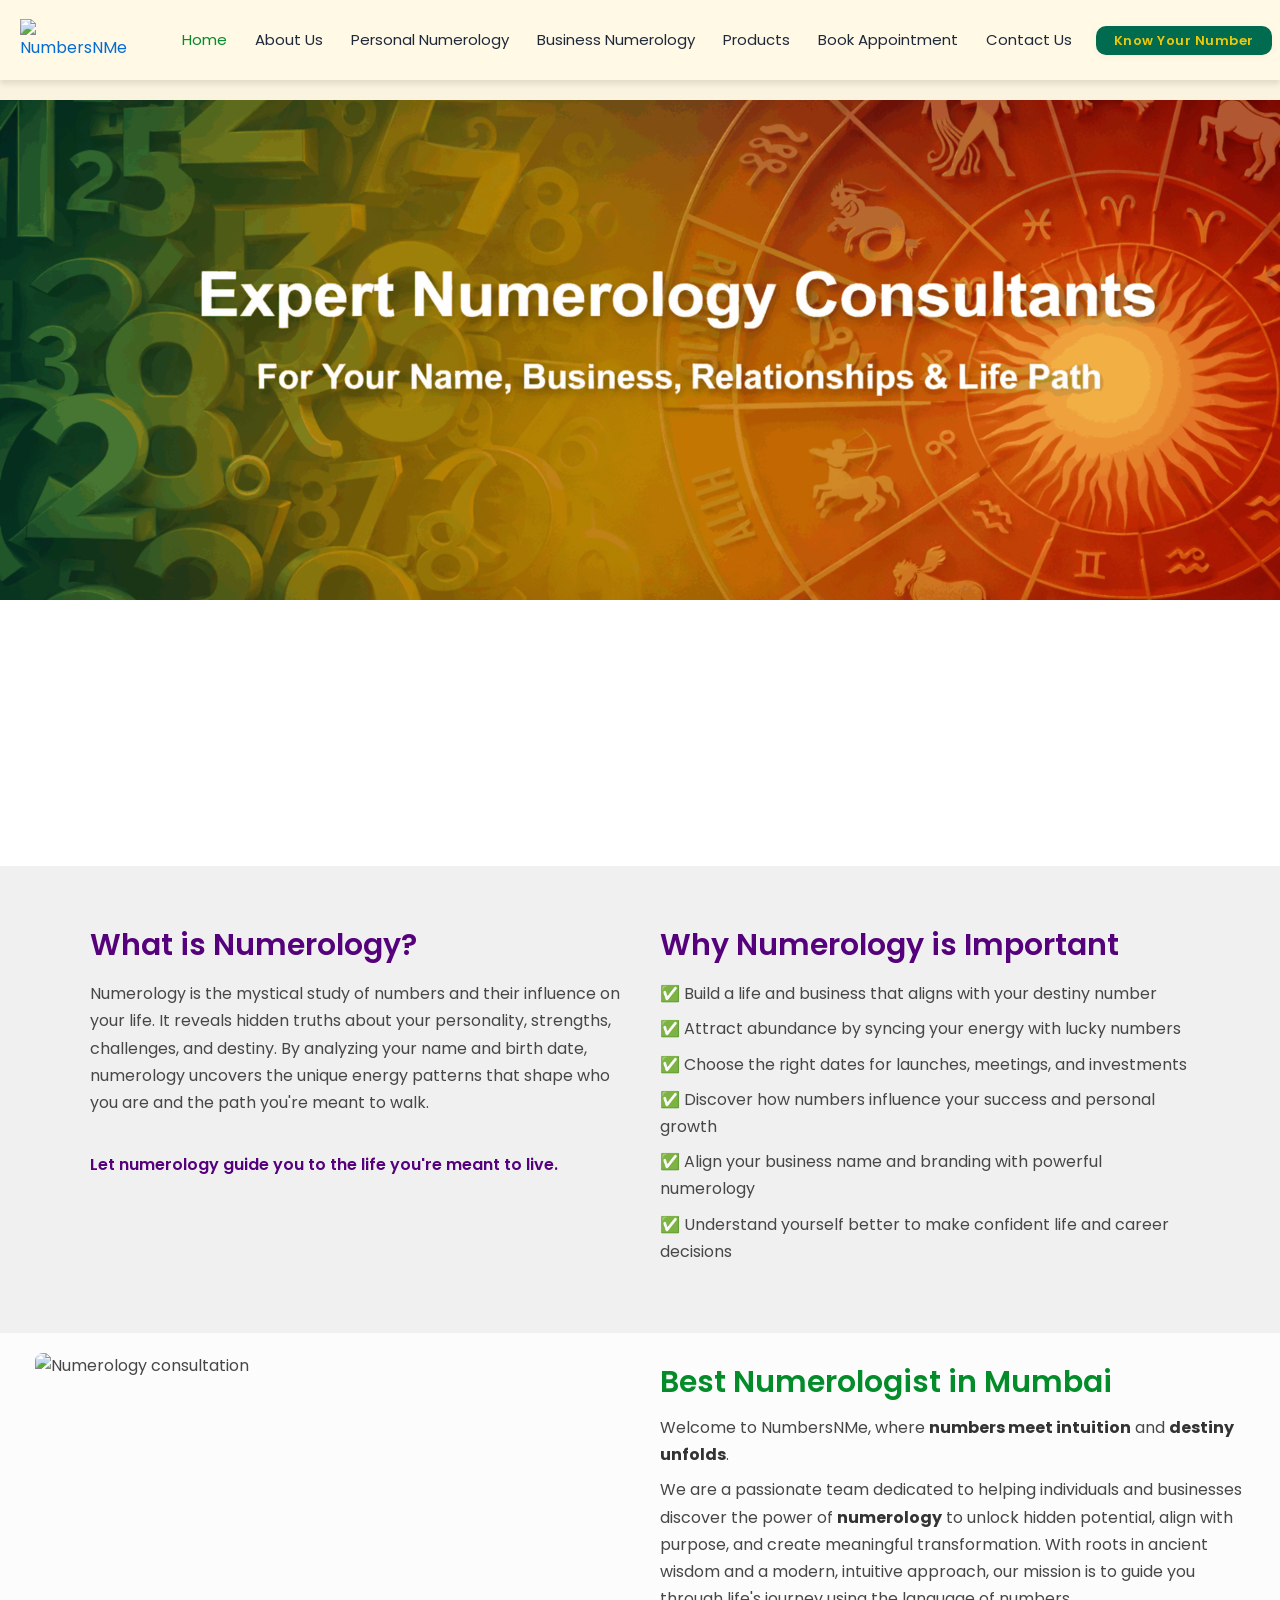
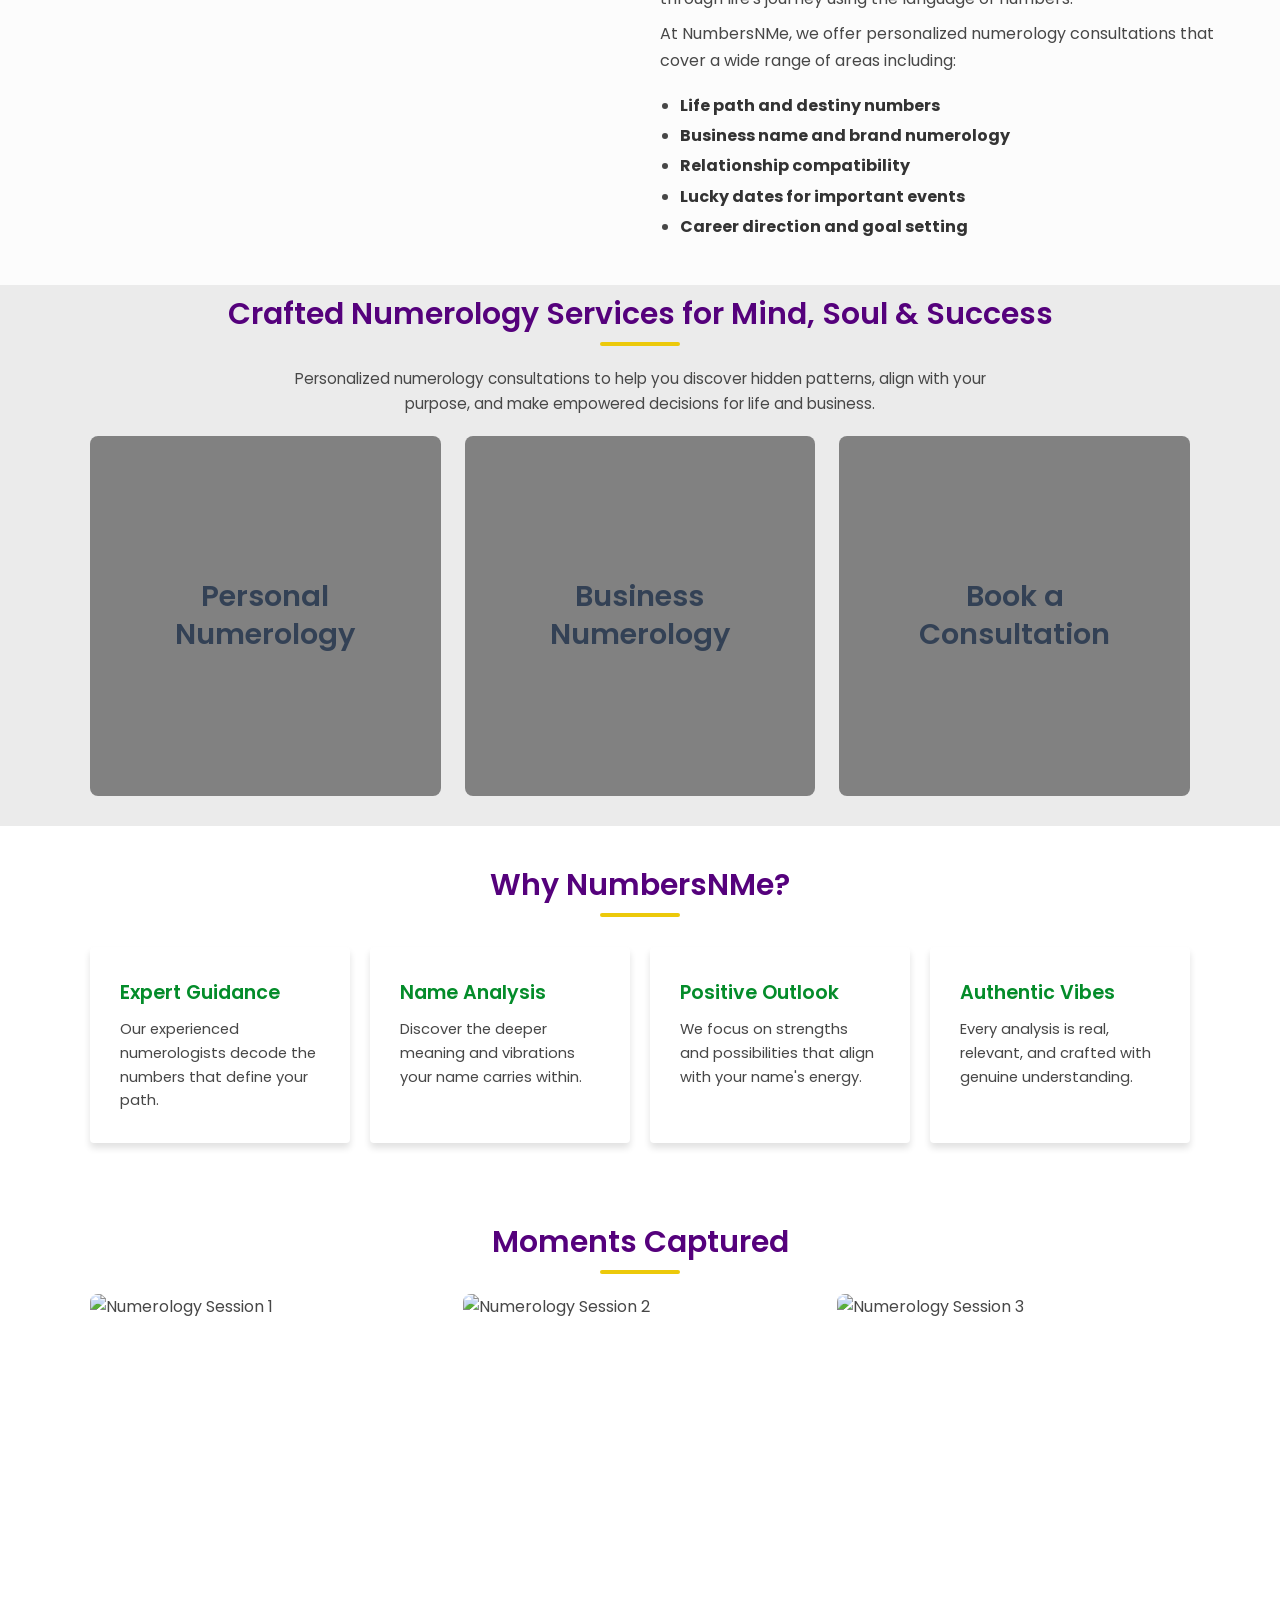
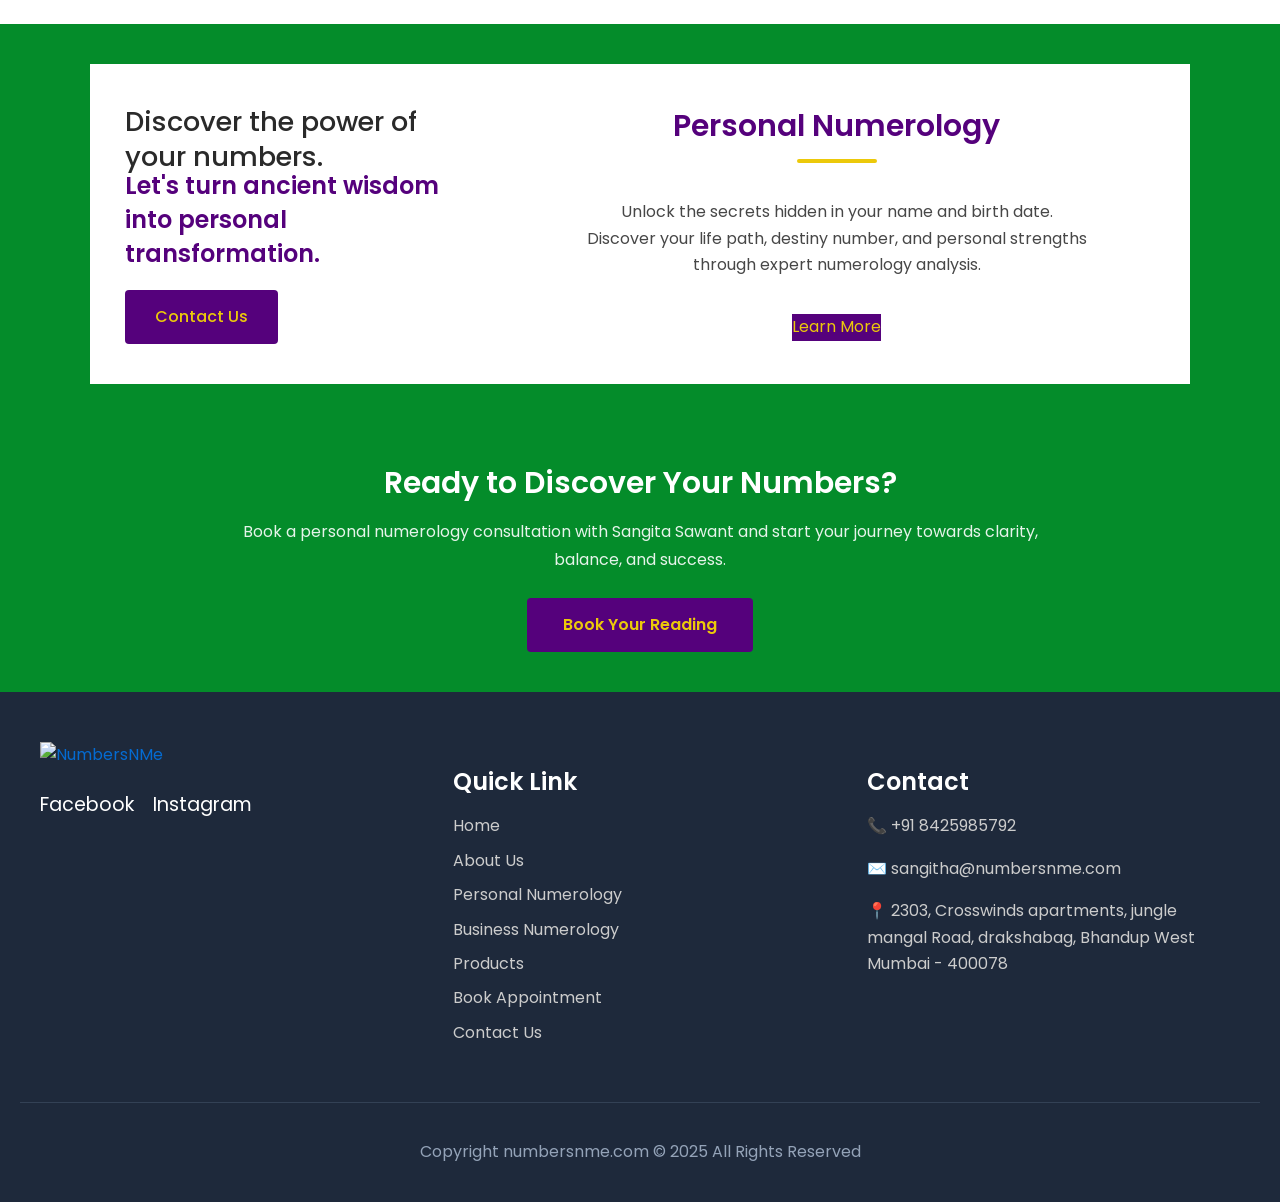
==== commit 0b2baab4: "enhancement" ====
--- a/index.html
+++ b/index.html
@@ -21,7 +21,7 @@
         /* ══════ HERO ══════ */
         .hero-section {
             min-height: 500px;
-            background: url('https://numbersnme.com/wp-content/uploads/2025/04/WhatsApp-Image-2025-04-21-at-18.20.31.jpeg') center/cover no-repeat;
+            background: url('images/animated_banner.gif') center/cover no-repeat;
             display: flex;
             align-items: center;
             justify-content: center;
@@ -29,41 +29,46 @@
             position: relative;
         }
         .hero-section::before {
-            content: '';
-            position: absolute;
-            inset: 0;
-            background: rgba(0,0,0,0.35);
+            display: none;
         }
         .hero-content {
             position: relative;
             z-index: 2;
-            padding: 60px 20px;
+            padding: 0 20px;
+            margin-top: 20px;
         }
         .hero-content h1 {
             font-size: 2.8em;
             font-weight: 700;
             color: #fff;
             margin: 0 0 8px;
-            text-shadow: 0 2px 10px rgba(0,0,0,0.3);
+            text-shadow: 0 2px 10px rgba(0,0,0,0.5);
         }
         .hero-content h2 {
             font-size: 1.4em;
             font-weight: 600;
             color: #fff;
             margin: 0 0 30px;
-        }
-        .hero-btn {
+            text-shadow: 0 1px 6px rgba(0,0,0,0.4);
+        }
+        .hero-btn { background: var(--purple); color: var(--gold); }
+        .hero-btn:hover { background: #6a029e; color: #fff; }
+        .know-your-number-btn {
             display: inline-block;
-            background: var(--purple);
-            color: var(--gold);
-            padding: 14px 36px;
-            border-radius: 4px;
+            padding: 10px 28px;
+            border-radius: 5px;
             text-decoration: none;
             font-weight: 600;
-            font-size: 1rem;
+            font-size: 0.9rem;
+            letter-spacing: 0.5px;
+            box-shadow: 0 4px 20px rgba(85,1,124,0.4);
             transition: all 0.3s;
-        }
-        .hero-btn:hover { background: #6a029e; color: #fff; }
+            animation: btnPulse 2s infinite;
+        }
+        @keyframes btnPulse {
+            0%, 100% { box-shadow: 0 4px 20px rgba(85,1,124,0.4); }
+            50% { box-shadow: 0 4px 30px rgba(236,201,10,0.5); }
+        }
 
         /* ══════ VIDEO GRID ══════ */
         .video-section { background: var(--white); padding: 30px 20px; }
@@ -276,6 +281,7 @@
                                                             <li class="menu-item"><a href="products.html" class="menu-link">Products</a></li>
                                                             <li class="menu-item"><a href="appointment.html" class="menu-link">Book Appointment</a></li>
                                                             <li class="menu-item"><a href="contact.html" class="menu-link">Contact Us</a></li>
+                                                            <li class="menu-item menu-item-has-button"><a class="ast-custom-button-link" href="contact.html"><div class="ast-custom-button">Know Your Number</div></a></li>
                                                         </ul>
                                                     </div>
                                                 </nav>
@@ -284,13 +290,6 @@
                                     </div>
                                 </div>
                                 <div class="site-header-primary-section-right site-header-section ast-flex ast-grid-right-section">
-                                    <div class="ast-builder-layout-element ast-flex site-header-focus-item ast-header-button-1" data-section="section-hb-button-1">
-                                        <div class="ast-builder-button-wrap ast-builder-button-size-">
-                                            <a class="ast-custom-button-link" href="contact.html">
-                                                <div class="ast-custom-button">Know Your Number</div>
-                                            </a>
-                                        </div>
-                                    </div>
                                 </div>
                             </div>
                         </div>
@@ -359,11 +358,6 @@
 
         <!-- ============ HERO SECTION ============ -->
         <div class="hero-section">
-            <div class="hero-content">
-                <h1>Expert Numerology Consultants</h1>
-                <h2>For Your Name, Business, Relationships &amp; Life Path</h2>
-                <a href="contact.html" class="hero-btn">Know Your Numbers</a>
-            </div>
         </div>
 
         <!-- ============ VIDEO SECTION ============ -->
@@ -548,6 +542,15 @@
             </div>
         </div>
 
+        <!-- CTA Section -->
+        <section class="pn-cta">
+            <div class="pn-cta-inner">
+                <h2>Ready to Discover Your Numbers?</h2>
+                <p>Book a personal numerology consultation with Sangita Sawant and start your journey towards clarity, balance, and success.</p>
+                <a href="contact.html" class="cta-btn">Book Your Reading</a>
+            </div>
+        </section>
+
         <!-- ============ FOOTER ============ -->
         <footer class="site-footer" id="colophon">
             <div class="ekit-template-content-markup ekit-template-content-footer">
--- a/css/styles.css
+++ b/css/styles.css
@@ -41,8 +41,8 @@
     --ast-global-color-1: #045cb4;
     --ast-global-color-2: #1e293b;
     --ast-global-color-3: #334155;
-    --ast-global-color-4: #FFFFFF;
-    --ast-global-color-5: #F0F5FA;
+    --ast-global-color-4: #FFF9E5; /* Light cream background */
+    --ast-global-color-5: #FAF3DF; /* Slightly deeper cream for containers */
     --ast-global-color-6: #111111;
     --ast-global-color-7: #D1D5DB;
     --ast-global-color-8: #111111;
@@ -350,7 +350,7 @@
 
 .site-header-primary-section-left {
     min-width: 0;
-    overflow: hidden;
+    overflow: visible;
 }
 
 .site-header-section {
@@ -440,6 +440,34 @@
 .ast-builder-button-wrap {
     display: flex;
     align-items: center;
+}
+
+/* Know Your Number button inside nav menu */
+.menu-item-has-button {
+    display: flex !important;
+    align-items: center;
+    margin-left: 10px;
+}
+.menu-item-has-button .ast-custom-button-link {
+    text-decoration: none;
+    display: flex;
+    align-items: center;
+}
+.menu-item-has-button .ast-custom-button {
+    background: #006B4F !important;
+    color: #ecc90a !important;
+    font-size: 13px !important;
+    border-radius: 10px;
+    padding: 8px 18px;
+    font-weight: 600;
+    letter-spacing: 0.5px;
+    box-shadow: 0 2px 8px rgba(0,0,0,0.04);
+    transition: background 0.2s, color 0.2s;
+    white-space: nowrap;
+}
+.menu-item-has-button .ast-custom-button:hover {
+    background: #248000 !important;
+    color: #fffbe0 !important;
 }
 
 .ast-custom-button-link {
@@ -602,7 +630,7 @@
    =========================================== */
 .ast-header-button-1 .ast-custom-button {
     color: #ecc90a;
-    background: #248000;
+    background: #006B4F;
     border-top-left-radius: 10px;
     border-top-right-radius: 10px;
     border-bottom-right-radius: 10px;
@@ -1227,7 +1255,7 @@
     color: var(--ast-global-color-1);
 }
 
-.ast-builder-menu-mobile .main-navigation .menu-item.current-menu-item > .menu-link,
+.ast-builder-menu-mobile .main-navigation .main-header-menu .menu-item.current-menu-item > .menu-link,
 .ast-builder-menu-mobile .main-navigation .inline-on-mobile .menu-item.current-menu-item > .ast-menu-toggle,
 .ast-builder-menu-mobile .main-navigation .menu-item.current-menu-ancestor > .menu-link,
 .ast-builder-menu-mobile .main-navigation .menu-item.current-menu-ancestor > .ast-menu-toggle {
@@ -1899,7 +1927,7 @@
 .page-hero {
     background: linear-gradient(135deg, var(--ast-global-color-0) 0%, var(--ast-global-color-1) 100%);
     color: #ffffff;
-    padding: 60px 20px;
+    padding: 75px 20px;
     text-align: center;
 }
 
@@ -1961,38 +1989,42 @@
    Business Numerology Page Styles
    =========================================== */
 
-/* Hero background image from live site */
+/* Hero background - dark green animated panel */
 .biz-page-hero {
-    background: none;
-    background-color: #000000;
-    background-image: url("https://numbersnme.com/wp-content/uploads/2025/04/types-of-numerology.jpg");
-    background-size: cover;
-    background-position: center center;
-    background-repeat: no-repeat;
+    background: #1E3838;
     position: relative;
-    min-height: 170px;
+    overflow: hidden;
+    min-height: unset;
+    padding: 75px 20px;
+    margin-top: 0;
     display: flex;
     flex-direction: column;
     align-items: center;
     justify-content: center;
+    text-align: center;
+}
+
+.biz-page-hero canvas {
+    position: absolute;
+    top: 0; left: 0;
+    width: 100%; height: 100%;
+    pointer-events: none;
 }
 
 .biz-page-hero::before {
-    content: '';
-    position: absolute;
-    top: 0;
-    left: 0;
-    width: 100%;
-    height: 100%;
-    background-color: rgba(0, 0, 0, 0.5);
-    z-index: 0;
+    display: none;
 }
 
 .biz-page-hero h1,
 .biz-page-hero h2,
 .biz-page-hero p {
     position: relative;
-    z-index: 1;
+    z-index: 2;
+}
+
+.biz-page-hero h1 {
+    color: #d4af37;
+    text-shadow: 0 0 20px rgba(212,175,55,0.4);
 }
 
 /* Intro Section: Info List + Image Grid */
@@ -2298,37 +2330,37 @@
     }
 }
 
-/* About Us Hero background image */
+/* About Us Hero - dark green animated panel */
 .about-page-hero {
-    background: none;
-    background-color: #000000;
-    background-image: url("https://numbersnme.com/wp-content/uploads/2025/04/images.jpeg");
-    background-size: cover;
-    background-position: center center;
-    background-repeat: no-repeat;
+    background: #1E3838;
     position: relative;
-    min-height: 102px;
-    padding: 36px 20px;
+    overflow: hidden;
+    min-height: unset;
+    padding: 75px 20px;
+    margin-top: 0;
     display: flex;
     flex-direction: column;
     align-items: center;
     justify-content: center;
+    text-align: center;
+}
+
+.about-page-hero canvas {
+    position: absolute;
+    top: 0; left: 0;
+    width: 100%; height: 100%;
+    pointer-events: none;
 }
 
 .about-page-hero::before {
-    content: '';
-    position: absolute;
-    top: 0;
-    left: 0;
-    width: 100%;
-    height: 100%;
-    background-color: rgba(0, 0, 0, 0.5);
-    z-index: 0;
+    display: none;
 }
 
 .about-page-hero h1 {
     position: relative;
-    z-index: 1;
+    z-index: 2;
+    color: #d4af37;
+    text-shadow: 0 0 20px rgba(212,175,55,0.4);
 }
 
 /* About Us Two-Column Layout */
@@ -2358,16 +2390,6 @@
     margin-bottom: 1em;
     line-height: 1.8;
     color: var(--ast-global-color-3);
-}
-
-@media (max-width: 768px) {
-    .about-two-col {
-        flex-direction: column;
-    }
-    .about-col-left {
-        flex: 0 0 100%;
-        max-width: 100%;
-    }
 }
 
 .contact-form-section {
@@ -2538,6 +2560,7 @@
         width: 100%;
     }
 
+
     html {
         font-size: 91.2%;
     }
@@ -2644,146 +2667,6 @@
     .ast-builder-menu-mobile .main-navigation .main-header-menu .menu-link,
     .ast-builder-menu-mobile .main-navigation .main-header-menu .sub-menu {
         background-color: var(--ast-global-color-4);
-    }
-
-    .ast-builder-grid-row-container.ast-builder-grid-row-tablet-3-firstrow .ast-builder-grid-row > *:first-child,
-    .ast-builder-grid-row-container.ast-builder-grid-row-tablet-3-lastrow .ast-builder-grid-row > *:last-child {
-        grid-column: 1 / -1;
-    }
-
-    body.archive .ast-archive-description {
-        text-align: left;
-    }
-
-    .ast-header-break-point .ast-builder-menu-mobile .main-navigation {
-        display: block;
-    }
-}
-
-@media (min-width: 921px) {
-    .ast-left-sidebar.ast-page-builder-template #secondary,
-    .archive.ast-right-sidebar.ast-page-builder-template .site-main {
-        padding-left: 20px;
-        padding-right: 20px;
-    }
-
-    .ast-separate-container.ast-right-sidebar #primary,
-    .ast-separate-container.ast-left-sidebar #primary {
-        border: 0;
-    }
-
-    .search-no-results.ast-separate-container #primary {
-        margin-bottom: 4em;
-    }
-}
-
-@media (min-width: 769px) {
-    #ast-scroll-top {
-        content: "769";
-    }
-}
-
-/* ===========================================
-   29. Responsive - Mobile Small
-   =========================================== */
-@media (min-width: 544px) {
-    .ast-container {
-        max-width: 100%;
-    }
-}
-
-@media (max-width: 544px) {
-    .ast-separate-container .ast-article-post,
-    .ast-separate-container .ast-article-single,
-    .ast-separate-container .comments-title,
-    .ast-separate-container .ast-archive-description {
-        padding: 1.5em 1em;
-    }
-
-    .ast-separate-container #content .ast-container {
-        padding-left: 0.54em;
-        padding-right: 0.54em;
-    }
-
-    .ast-separate-container .ast-comment-list .bypostauthor {
-        padding: .5em;
-    }
-
-    .ast-search-menu-icon.ast-dropdown-active .search-field {
-        width: 170px;
-    }
-
-    html {
-        font-size: 91.2%;
-    }
-
-    .site-title {
-        display: block;
-    }
-
-    .site-header .site-description {
-        display: none;
-    }
-
-    h1, .entry-content h1 {
-        font-size: 30px;
-        font-size: 1.875rem;
-    }
-
-    h2, .entry-content h2 {
-        font-size: 25px;
-        font-size: 1.5625rem;
-    }
-
-    h3, .entry-content h3 {
-        font-size: 20px;
-        font-size: 1.25rem;
-    }
-
-    .ast-comment-formwrap.ast-row {
-        column-gap: 10px;
-        display: inline-block;
-    }
-
-    #ast-commentform .ast-grid-common-col {
-        position: relative;
-        width: 100%;
-    }
-
-    .ast-separate-container .ast-comment-list li.depth-1 {
-        margin-bottom: 0;
-    }
-
-    .ast-separate-container .ast-comment-list .bypostauthor {
-        padding: .5em;
-    }
-
-    .ast-separate-container .ast-comment-list .bypostauthor li {
-        padding: 0 0 0 .5em;
-    }
-
-    .ast-comment-list .children {
-        margin-left: 0.66666em;
-    }
-
-    .wp-block-columns .wp-block-column:not(:last-child) {
-        margin-bottom: 20px;
-    }
-
-    .wp-block-latest-posts {
-        margin: 0;
-    }
-
-    .ast-header-break-point .ast-primary-header-bar {
-        display: grid;
-    }
-
-    .ast-header-break-point .ast-builder-menu-1 {
-        display: flex;
-    }
-
-    .ast-builder-menu-mobile .main-navigation .menu-item.menu-item-has-children > .ast-menu-toggle {
-        top: 0;
     }
 
     .ast-builder-grid-row-container.ast-builder-grid-row-mobile-3-firstrow .ast-builder-grid-row > *:first-child,
@@ -2957,7 +2840,7 @@
 /* Page content responsive */
 @media (max-width: 768px) {
     .page-hero {
-        padding: 40px 15px;
+        padding: 55px 15px;
     }
 
     .page-hero h1 {
@@ -2977,3 +2860,120 @@
     }
 }
 
+/* Custom styles for menu background colors */
+.menu-link[href="products.html"],
+.menu-link[href="appointment.html"],
+.menu-link[href="contact.html"] {
+    background-color: transparent;
+    color: var(--ast-global-color-2);
+}
+
+.ast-custom-button {
+    background: #006B4F !important; /* Green background */
+    color: #ecc90a !important;    /* Yellow font */
+    font-size: 13px !important;   /* Small font */
+    border-radius: 10px;
+    padding: 8px 18px;
+    font-weight: 600;
+    letter-spacing: 0.5px;
+    box-shadow: 0 2px 8px rgba(0,0,0,0.04);
+    transition: background 0.2s, color 0.2s;
+}
+
+.ast-custom-button:hover {
+    background: #248000 !important;
+    color: #fffbe0 !important;
+}
+
+/* ===========================================
+   Unified Animated Hero Panel
+   =========================================== */
+.animated-hero {
+    background: #1E3838;
+    color: #fff;
+    text-align: center;
+    padding: 75px 20px;
+    position: relative;
+    overflow: hidden;
+    margin-top: 0;
+    display: flex;
+    flex-direction: column;
+    align-items: center;
+    justify-content: center;
+    width: 100%;
+    box-sizing: border-box;
+}
+.animated-hero canvas {
+    position: absolute;
+    top: 0; left: 0;
+    width: 100%; height: 100%;
+    pointer-events: none;
+}
+.animated-hero h1,
+.animated-hero h2,
+.animated-hero p {
+    position: relative;
+    z-index: 2;
+}
+.animated-hero h1 {
+    font-family: 'Poppins', sans-serif;
+    font-size: 2.4em;
+    font-weight: 700;
+    color: #d4af37;
+    text-shadow: 0 0 20px rgba(212,175,55,0.4);
+    margin: 0 0 10px;
+}
+.animated-hero p {
+    font-family: 'Poppins', sans-serif;
+    font-size: 1.1em;
+    color: rgba(255,255,255,0.8);
+    max-width: 600px;
+    margin: 0 auto;
+}
+.animated-hero h2 {
+    font-family: 'Poppins', sans-serif;
+    color: rgba(255,255,255,0.95);
+    font-size: 1.4rem;
+    font-weight: 500;
+    margin-top: 10px;
+}
+
+/* ===========================================
+   CTA "Ready to Discover" Green Panel
+   =========================================== */
+.pn-cta {
+    background: #048C2A;
+    padding: 40px 20px;
+    text-align: center;
+}
+.pn-cta-inner {
+    max-width: 800px;
+    margin: 0 auto;
+}
+.pn-cta h2 {
+    color: #fff;
+    font-family: 'Poppins', sans-serif;
+    font-weight: 600;
+    margin: 0 0 15px;
+}
+.pn-cta p {
+    color: rgba(255,255,255,0.9);
+    font-family: 'Poppins', sans-serif;
+    margin: 0 0 25px;
+    line-height: 1.7;
+}
+.pn-cta .cta-btn {
+    display: inline-block;
+    background: #55017C;
+    color: #ECC90A;
+    padding: 14px 36px;
+    border-radius: 4px;
+    text-decoration: none;
+    font-weight: 600;
+    font-size: 1rem;
+    transition: all 0.3s;
+}
+.pn-cta .cta-btn:hover {
+    color: #fff;
+    background: #6a029e;
+}
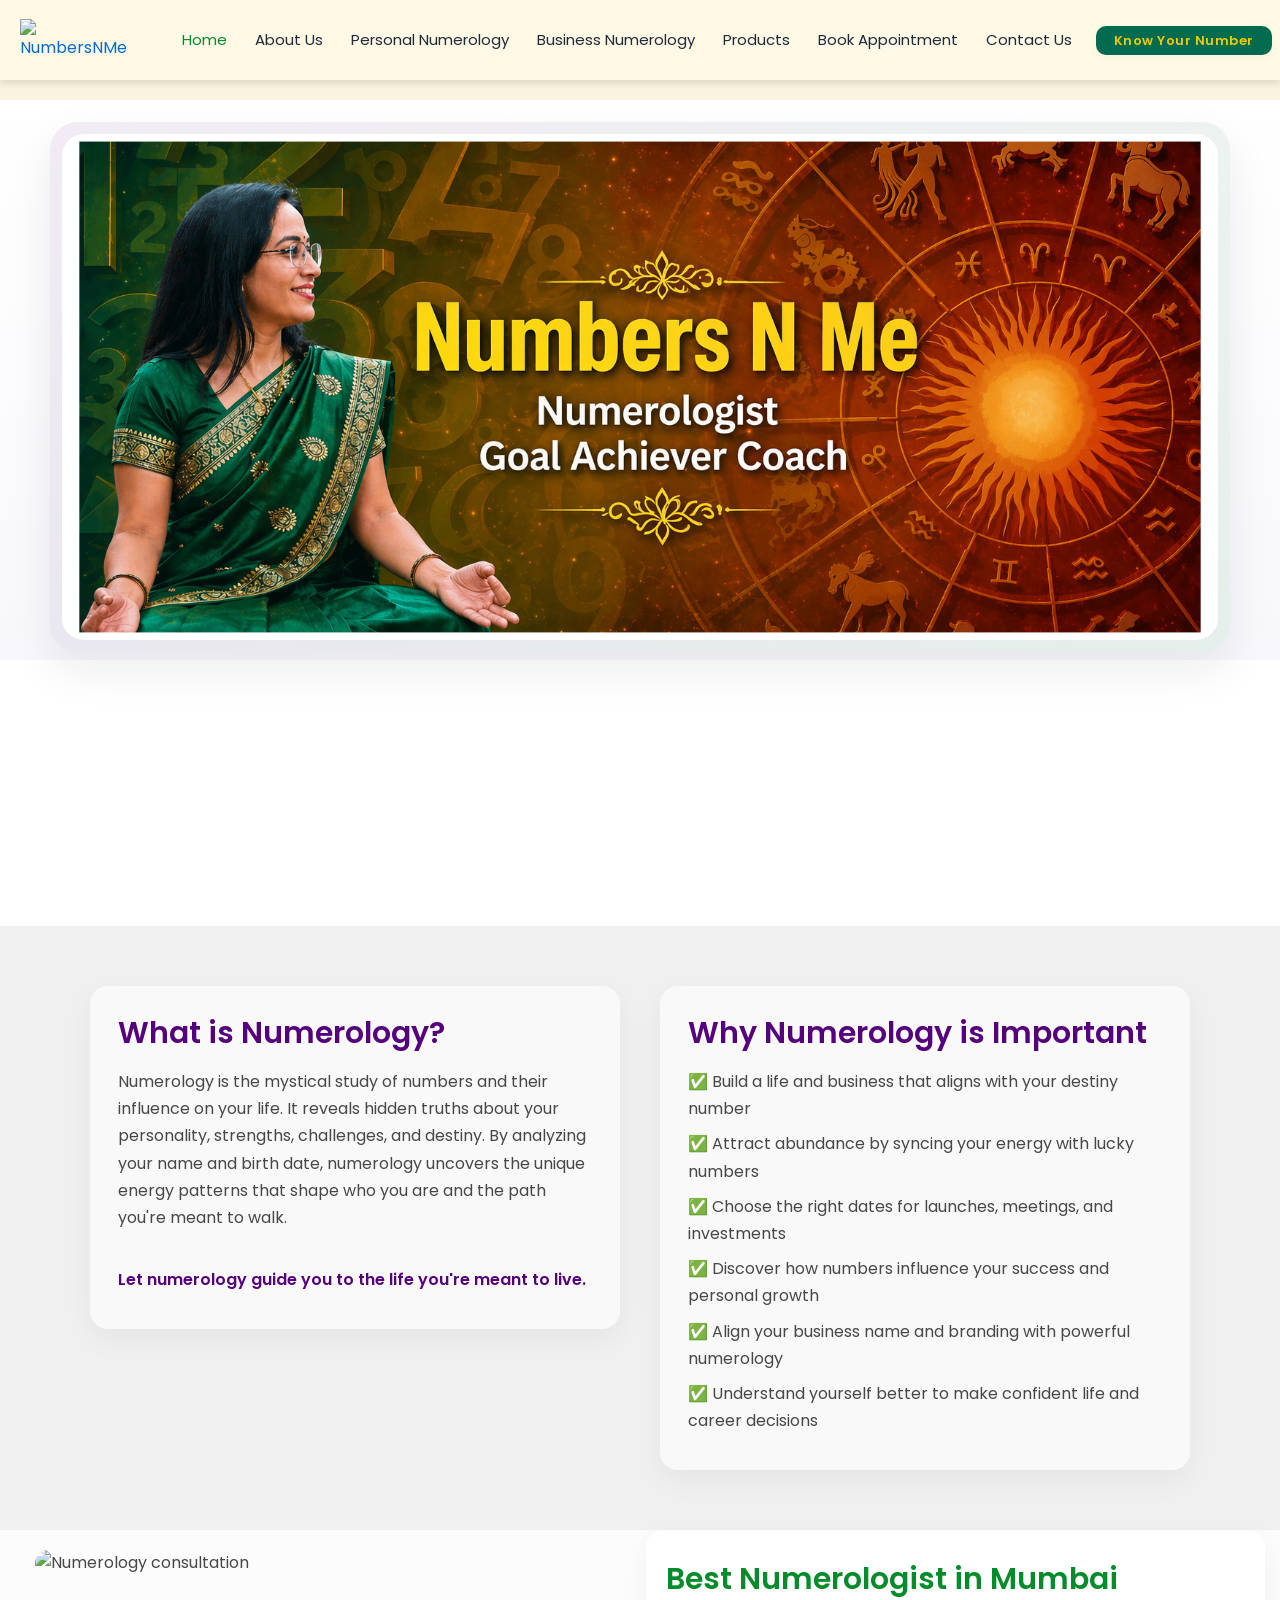
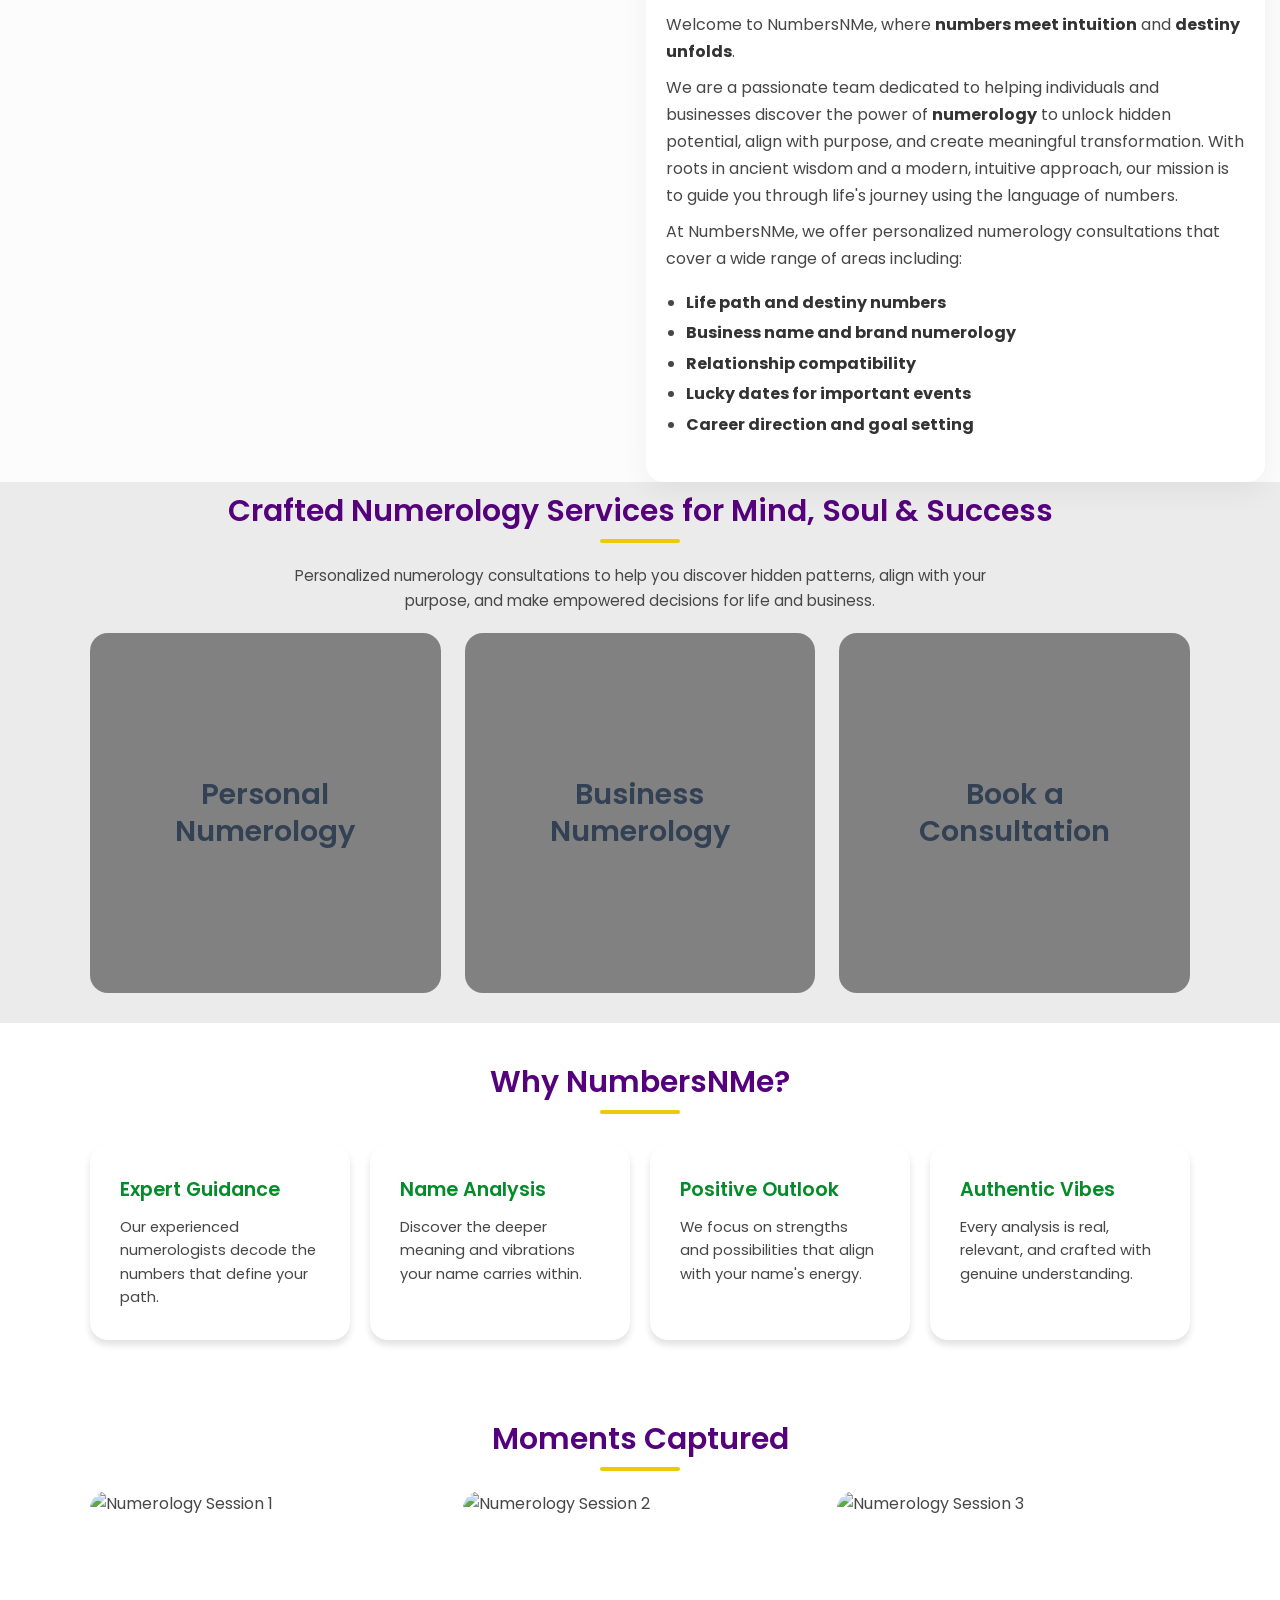
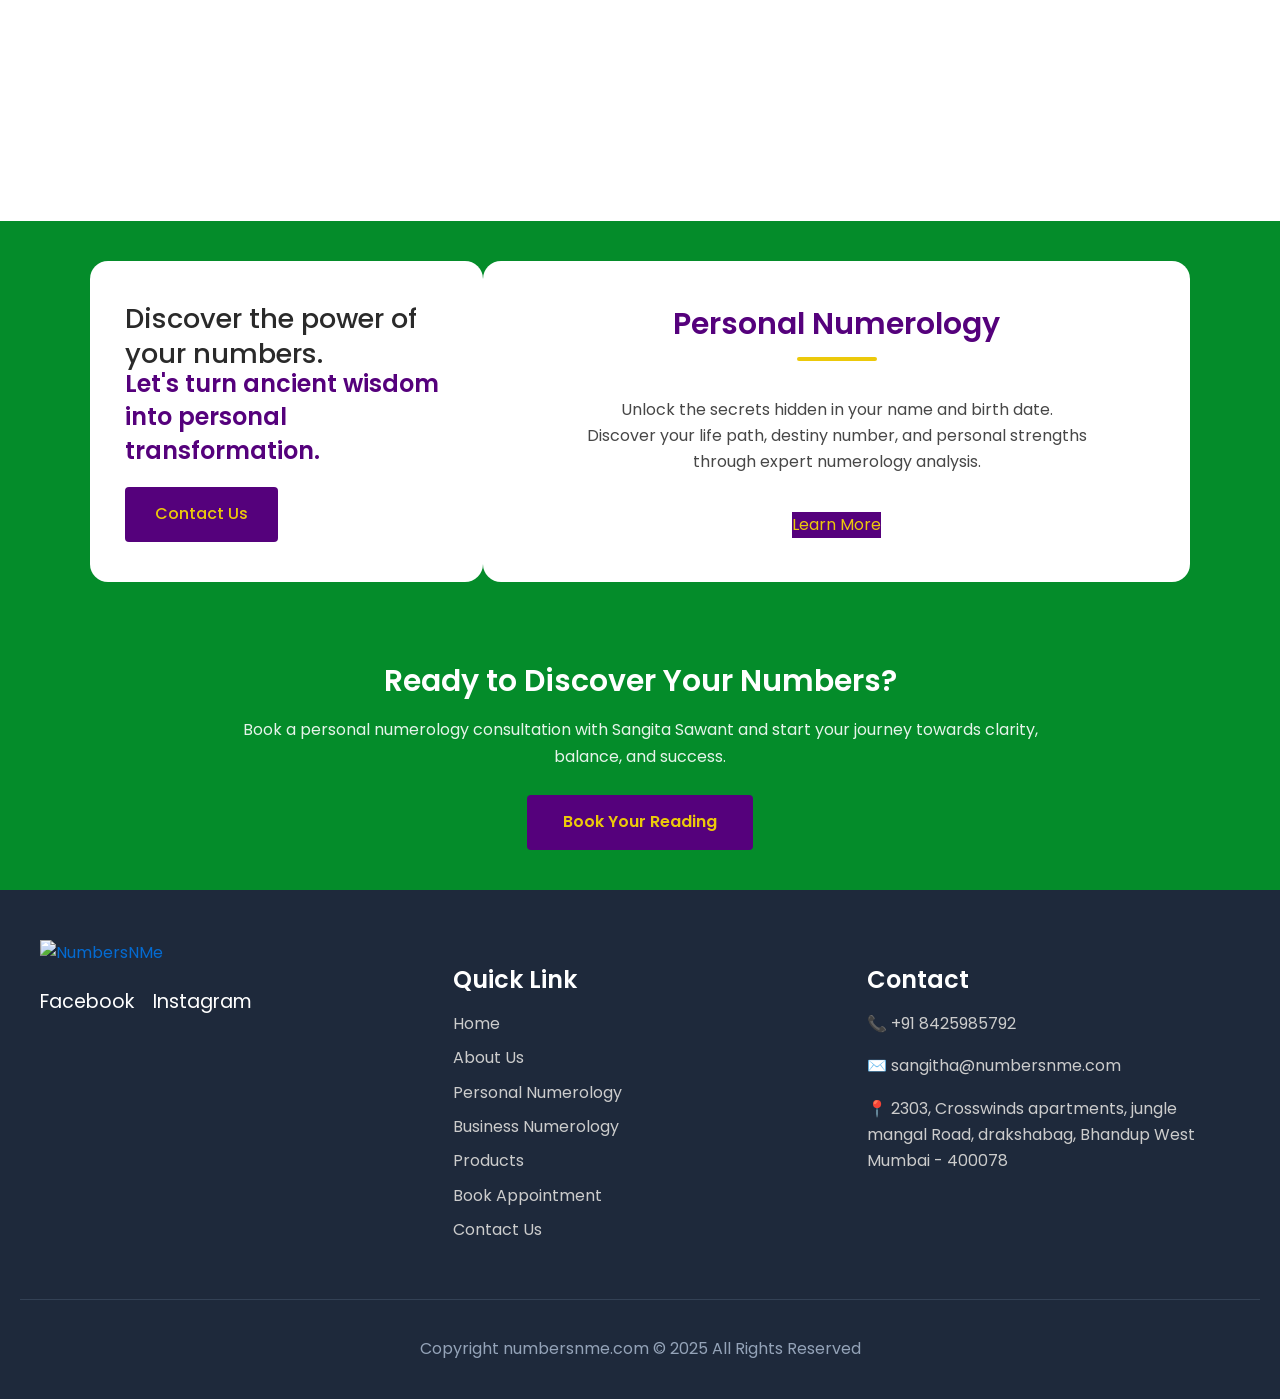
==== commit af9519b3: "changes after 23apr visit of sangitha" ====
--- a/index.html
+++ b/index.html
@@ -16,20 +16,48 @@
             --light-bg: #F0F0F0;
             --white: #FFFFFF;
         }
-        body { margin: 0; font-family: 'Poppins', sans-serif; color: var(--gray); }
+        body { margin: 0; font-family: 'Poppins', sans-serif; color: var(--gray); overflow-x: hidden; }
 
         /* ══════ HERO ══════ */
         .hero-section {
-            min-height: 500px;
-            background: url('images/animated_banner.gif') center/cover no-repeat;
+            padding: 22px 20px 8px;
+            background: linear-gradient(180deg, #fff 0%, #f8f7fb 100%);
             display: flex;
             align-items: center;
             justify-content: center;
-            text-align: center;
             position: relative;
         }
         .hero-section::before {
             display: none;
+        }
+        .hero-shell {
+            width: min(1180px, 100%);
+            margin: 0 auto;
+            padding: 12px;
+            border-radius: 28px;
+            background: linear-gradient(135deg, rgba(85,1,124,0.08), rgba(4,140,42,0.08));
+            box-shadow: 0 18px 45px rgba(15, 23, 42, 0.08);
+            box-sizing: border-box;
+        }
+        .hero-banner {
+            overflow: hidden;
+            border-radius: 22px;
+            background: #fff;
+        }
+        .hero-banner img {
+            display: block;
+            width: 100%;
+            max-width: 100%;
+            height: auto;
+            aspect-ratio: 16 / 7;
+            object-fit: cover;
+            object-position: center;
+            transform: scale(0.97);
+            transform-origin: center;
+            transition: transform 0.35s ease;
+        }
+        .hero-section:hover .hero-banner img {
+            transform: scale(1);
         }
         .hero-content {
             position: relative;
@@ -83,7 +111,7 @@
             width: 100%;
             aspect-ratio: 16/9;
             border: none;
-            border-radius: 8px;
+            border-radius: 18px;
         }
 
         /* ══════ WHAT IS NUMEROLOGY ══════ */
@@ -95,6 +123,18 @@
             gap: 40px;
             align-items: flex-start;
         }
+        .what-inner .text-col,
+        .why-us-card,
+        .cta-left,
+        .cta-right {
+            border-radius: 18px;
+        }
+        .what-inner .text-col {
+            background: rgba(255,255,255,0.65);
+            padding: 28px;
+            box-sizing: border-box;
+            box-shadow: 0 10px 30px rgba(15, 23, 42, 0.05);
+        }
         .what-inner .text-col { flex: 1; }
         .what-inner h2 { color: var(--purple); font-weight: 600; margin: 0 0 15px; }
         .what-inner h4 { font-weight: 400; color: var(--gray); font-size: 1rem; line-height: 1.7; margin: 0 0 8px; }
@@ -107,15 +147,19 @@
             margin: 0 auto;
             display: flex;
             align-items: stretch;
+            gap: 12px;
         }
         .about-img-col { flex: 1; padding: 20px; }
-        .about-img-col img { width: 100%; height: 434px; object-fit: cover; border-radius: 8px; }
+        .about-img-col img { width: 100%; height: 434px; object-fit: cover; border-radius: 18px; }
         .about-text-col {
             flex: 1;
             padding: 30px 20px;
             display: flex;
             flex-direction: column;
             justify-content: center;
+            background: #fff;
+            border-radius: 18px;
+            box-shadow: 0 10px 30px rgba(15, 23, 42, 0.05);
         }
         .about-text-col h2 { color: var(--green); font-weight: 600; margin: 0 0 12px; }
         .about-text-col p { color: var(--gray); line-height: 1.7; margin: 0 0 8px; }
@@ -146,7 +190,7 @@
         .srv-card:hover .srv-card-inner { transform: rotateY(180deg); }
         .srv-front, .srv-back {
             position: absolute; width: 100%; height: 100%;
-            backface-visibility: hidden; border-radius: 8px;
+            backface-visibility: hidden; border-radius: 18px;
             display: flex; flex-direction: column;
             align-items: center; justify-content: center;
             padding: 30px; box-sizing: border-box;
@@ -156,7 +200,7 @@
         }
         .srv-front::before {
             content: ''; position: absolute; inset: 0;
-            background: rgba(0,0,0,0.45); border-radius: 8px;
+            background: rgba(0,0,0,0.45); border-radius: 18px;
         }
         .srv-front h3 { position: relative; z-index: 2; font-size: 1.8em; font-weight: 600; text-align: center; margin: 0; }
         .srv-back {
@@ -182,7 +226,7 @@
             display: grid; grid-template-columns: repeat(4, 1fr); gap: 20px;
         }
         .why-us-card {
-            background: var(--white); padding: 30px; border-radius: 4px;
+            background: var(--white); padding: 30px; border-radius: 18px;
             box-shadow: 0 5px 7px rgba(0,0,0,0.12); text-align: left;
         }
         .why-us-card .card-title { font-size: 1.2em; font-weight: 600; color: var(--green); margin: 0 0 10px; }
@@ -197,7 +241,7 @@
         }
         .moments-grid img {
             width: 100%; height: 280px; object-fit: cover;
-            border-radius: 8px; transition: transform 0.3s;
+            border-radius: 18px; transition: transform 0.3s;
         }
         .moments-grid img:hover { transform: scale(1.03); }
 
@@ -206,6 +250,7 @@
         .cta-inner {
             max-width: 1100px; margin: 0 auto;
             display: flex; width: 100%; gap: 0;
+            align-items: stretch;
         }
         .cta-left {
             flex: 1; background: var(--white); padding: 40px 35px;
@@ -226,9 +271,16 @@
         }
         .cta-right h2 { color: var(--purple); font-weight: 600; text-align: center; margin: 0 0 5px; }
 
+        .pn-cta {
+            margin-top: 0;
+        }
+
 
         /* ══════ RESPONSIVE ══════ */
         @media (max-width: 900px) {
+            .hero-section { padding: 16px 16px 4px; }
+            .hero-shell { padding: 10px; border-radius: 22px; }
+            .hero-banner { border-radius: 18px; }
             .video-grid { grid-template-columns: 1fr; }
             .what-inner { flex-direction: column; }
             .about-inner { flex-direction: column; }
@@ -238,11 +290,71 @@
             .moments-grid { grid-template-columns: 1fr 1fr; }
             .cta-inner { flex-direction: column; }
             .hero-content h1 { font-size: 2em; }
+            .what-inner .text-col,
+            .about-text-col,
+            .why-us-card,
+            .cta-left,
+            .cta-right { padding: 24px; }
         }
         @media (max-width: 600px) {
+            .hero-section { padding: 12px 12px 0; }
+            .hero-shell {
+                width: 100%;
+                padding: 8px;
+                border-radius: 18px;
+                box-shadow: 0 12px 32px rgba(15, 23, 42, 0.08);
+            }
+            .hero-banner { border-radius: 14px; }
+            .hero-banner img {
+                aspect-ratio: 16 / 9;
+                transform: scale(0.94);
+            }
+            .video-section,
+            .what-section,
+            .services-section,
+            .why-us-section,
+            .moments-section,
+            .cta-section,
+            .pn-cta {
+                padding-left: 14px;
+                padding-right: 14px;
+            }
+            .video-section,
+            .what-section,
+            .why-us-section,
+            .moments-section,
+            .cta-section,
+            .pn-cta { padding-top: 28px; padding-bottom: 28px; }
+            .what-inner,
+            .about-inner,
+            .cta-inner { gap: 20px; }
             .why-us-grid { grid-template-columns: 1fr; }
             .moments-grid { grid-template-columns: 1fr; }
+            .moments-grid img { height: 220px; }
+            .services-grid .srv-card,
+            .srv-card-inner { min-height: 330px; }
+            .what-inner .text-col,
+            .about-text-col,
+            .why-us-card,
+            .cta-left,
+            .cta-right { padding: 20px; }
+            .cta-left .cta-btn,
+            .pn-cta .cta-btn,
+            .srv-back .srv-btn,
+            .hero-btn {
+                width: 100%;
+                text-align: center;
+                box-sizing: border-box;
+            }
             .hero-content h1 { font-size: 1.6em; }
+        }
+        @media (max-width: 420px) {
+            .hero-banner img { transform: scale(0.9); }
+            .what-inner .text-col,
+            .about-text-col,
+            .why-us-card,
+            .cta-left,
+            .cta-right { border-radius: 14px; }
         }
     </style>
 </head>
@@ -358,6 +470,11 @@
 
         <!-- ============ HERO SECTION ============ -->
         <div class="hero-section">
+            <div class="hero-shell">
+                <div class="hero-banner">
+                    <img src="images/animated_banner.png" alt="NumbersNMe landing banner" loading="eager" fetchpriority="high">
+                </div>
+            </div>
         </div>
 
         <!-- ============ VIDEO SECTION ============ -->
@@ -558,7 +675,7 @@
                     <div style="max-width:1200px;margin:0 auto;display:grid;grid-template-columns:repeat(auto-fit,minmax(250px,1fr));gap:40px;">
                         <div>
                             <a href="index.html">
-                                <img width="168" height="83" src="https://numbersnme.com/wp-content/uploads/2025/04/WhatsApp_Image_2025-04-25_at_18.22.21-removebg-preview.png" alt="NumbersNMe" style="max-width:168px;">
+                                <img width="168" height="83" src="https://numbersnme.com/wp-content/logo_yello.png" alt="NumbersNMe" style="max-width:168px;">
                             </a>
                             <div style="margin-top:20px;">
                                 <a href="#" aria-label="Facebook" style="color:#fff;margin-right:15px;font-size:1.2rem;">Facebook</a>
--- a/css/styles.css
+++ b/css/styles.css
@@ -2522,18 +2522,52 @@
         flex-direction: column;
     }
 
+    body {
+        padding-top: 88px;
+    }
+
+    .ast-mobile-header-wrap .ast-primary-header-bar,
+    .ast-primary-header-bar .site-primary-header-wrap {
+        min-height: 72px;
+    }
+
+    .ast-mobile-header-wrap .custom-logo-link img {
+        width: 132px;
+        max-width: 132px;
+        height: auto;
+    }
+
+    .ast-mobile-header-wrap .ast-builder-grid-row {
+        padding: 0 2px;
+    }
+
     /* Mobile header: menu should be vertical */
     .ast-mobile-header-content .main-header-menu {
         flex-direction: column;
         align-items: stretch;
+        gap: 0;
     }
 
     .ast-mobile-header-content .main-header-menu .menu-link {
-        padding: 10px 20px;
+        padding: 14px 18px;
+        border-bottom: 1px solid rgba(15, 23, 42, 0.08);
     }
 
     .ast-mobile-header-content {
         display: none;
+        top: 100%;
+        left: 0;
+        right: 0;
+        padding: 8px 12px 14px;
+        box-sizing: border-box;
+        background: transparent;
+    }
+
+    .ast-mobile-header-content .ast-builder-menu-mobile {
+        background: #ffffff;
+        border-radius: 16px;
+        box-shadow: 0 18px 40px rgba(15, 23, 42, 0.14);
+        overflow: hidden;
     }
 
     .ast-main-header-nav-open .ast-mobile-header-content {
@@ -2713,6 +2747,34 @@
         padding-right: 24px;
         padding-bottom: 12px;
         padding-left: 24px;
+    }
+}
+
+@media (max-width: 480px) {
+    body {
+        padding-top: 82px;
+    }
+
+    .ast-mobile-header-wrap .ast-primary-header-bar,
+    .ast-primary-header-bar .site-primary-header-wrap {
+        min-height: 66px;
+    }
+
+    .ast-mobile-header-wrap .custom-logo-link img {
+        width: 116px;
+        max-width: 116px;
+    }
+
+    [data-section="section-header-mobile-trigger"] .ast-button-wrap .ast-mobile-menu-trigger-minimal {
+        padding: 10px 14px;
+    }
+
+    .ast-mobile-header-content {
+        padding: 8px 10px 12px;
+    }
+
+    .ast-mobile-header-content .main-header-menu .menu-link {
+        padding: 13px 16px;
     }
 }
 
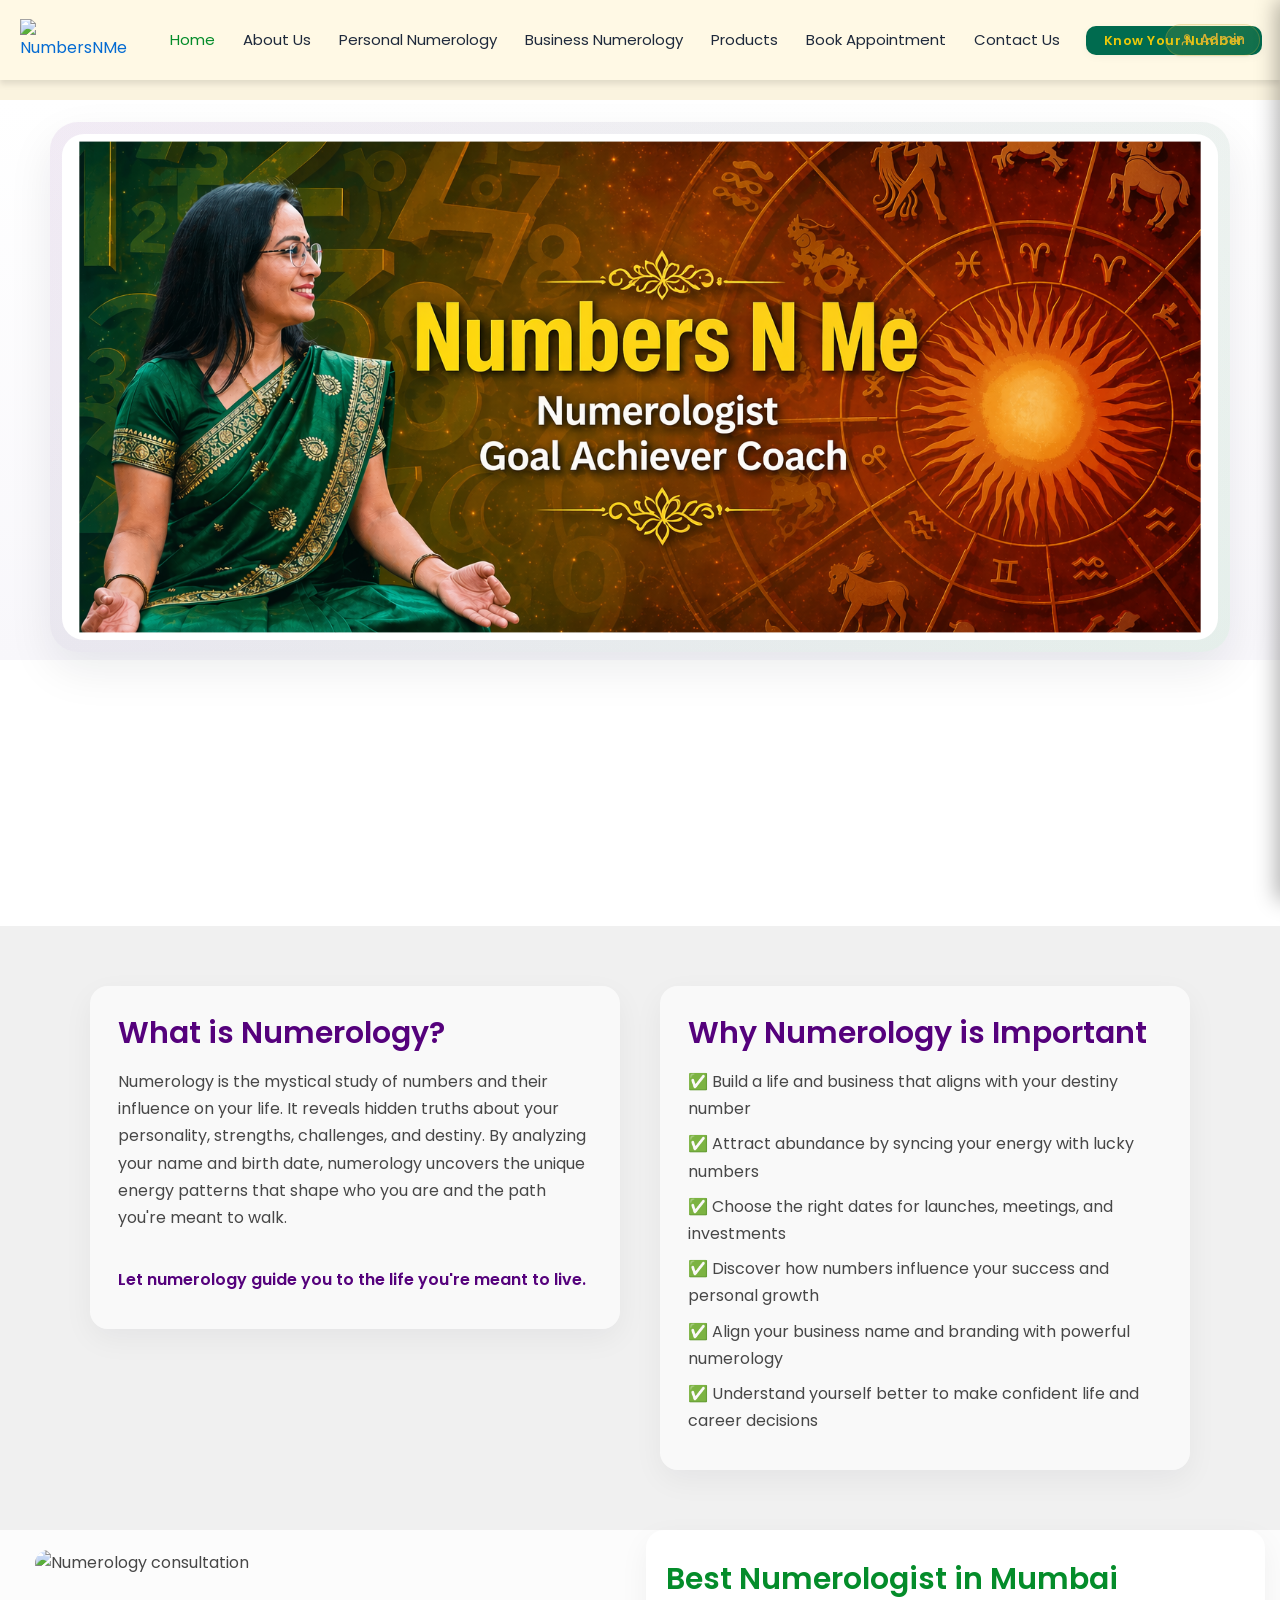
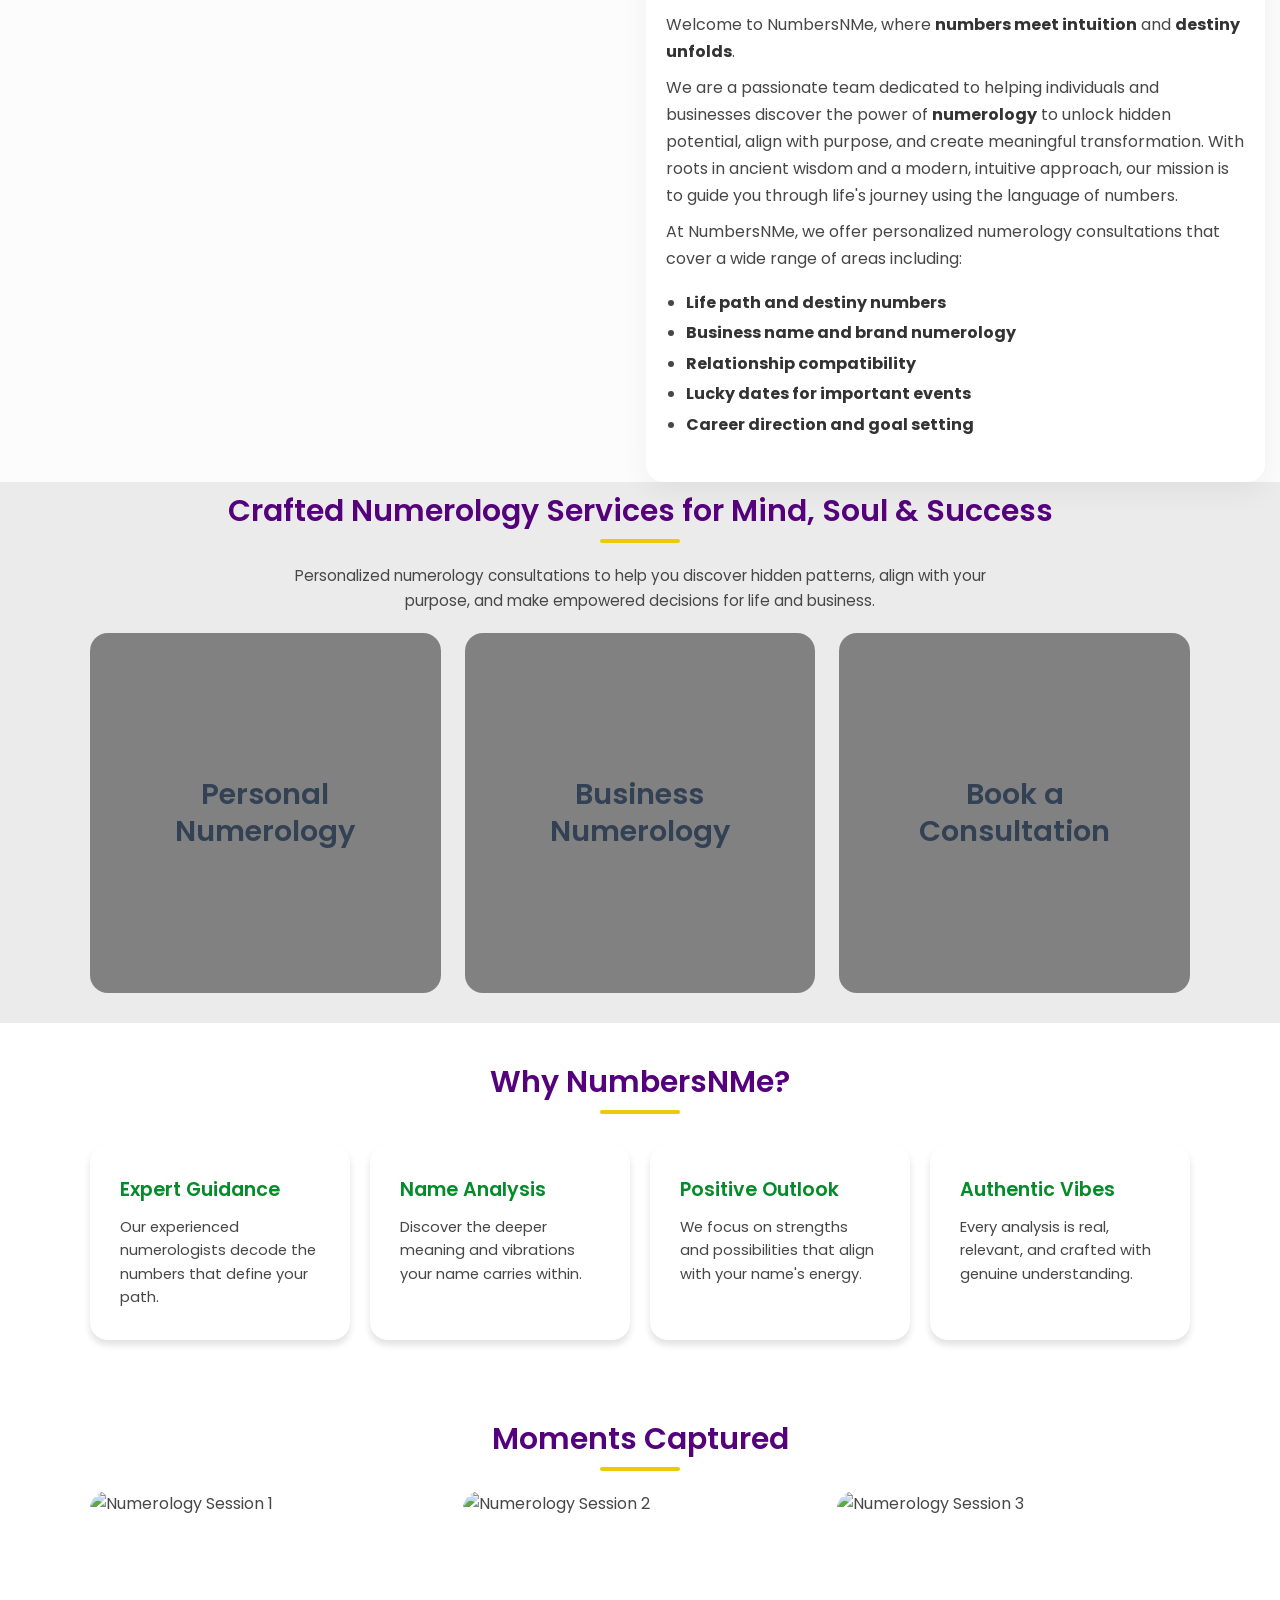
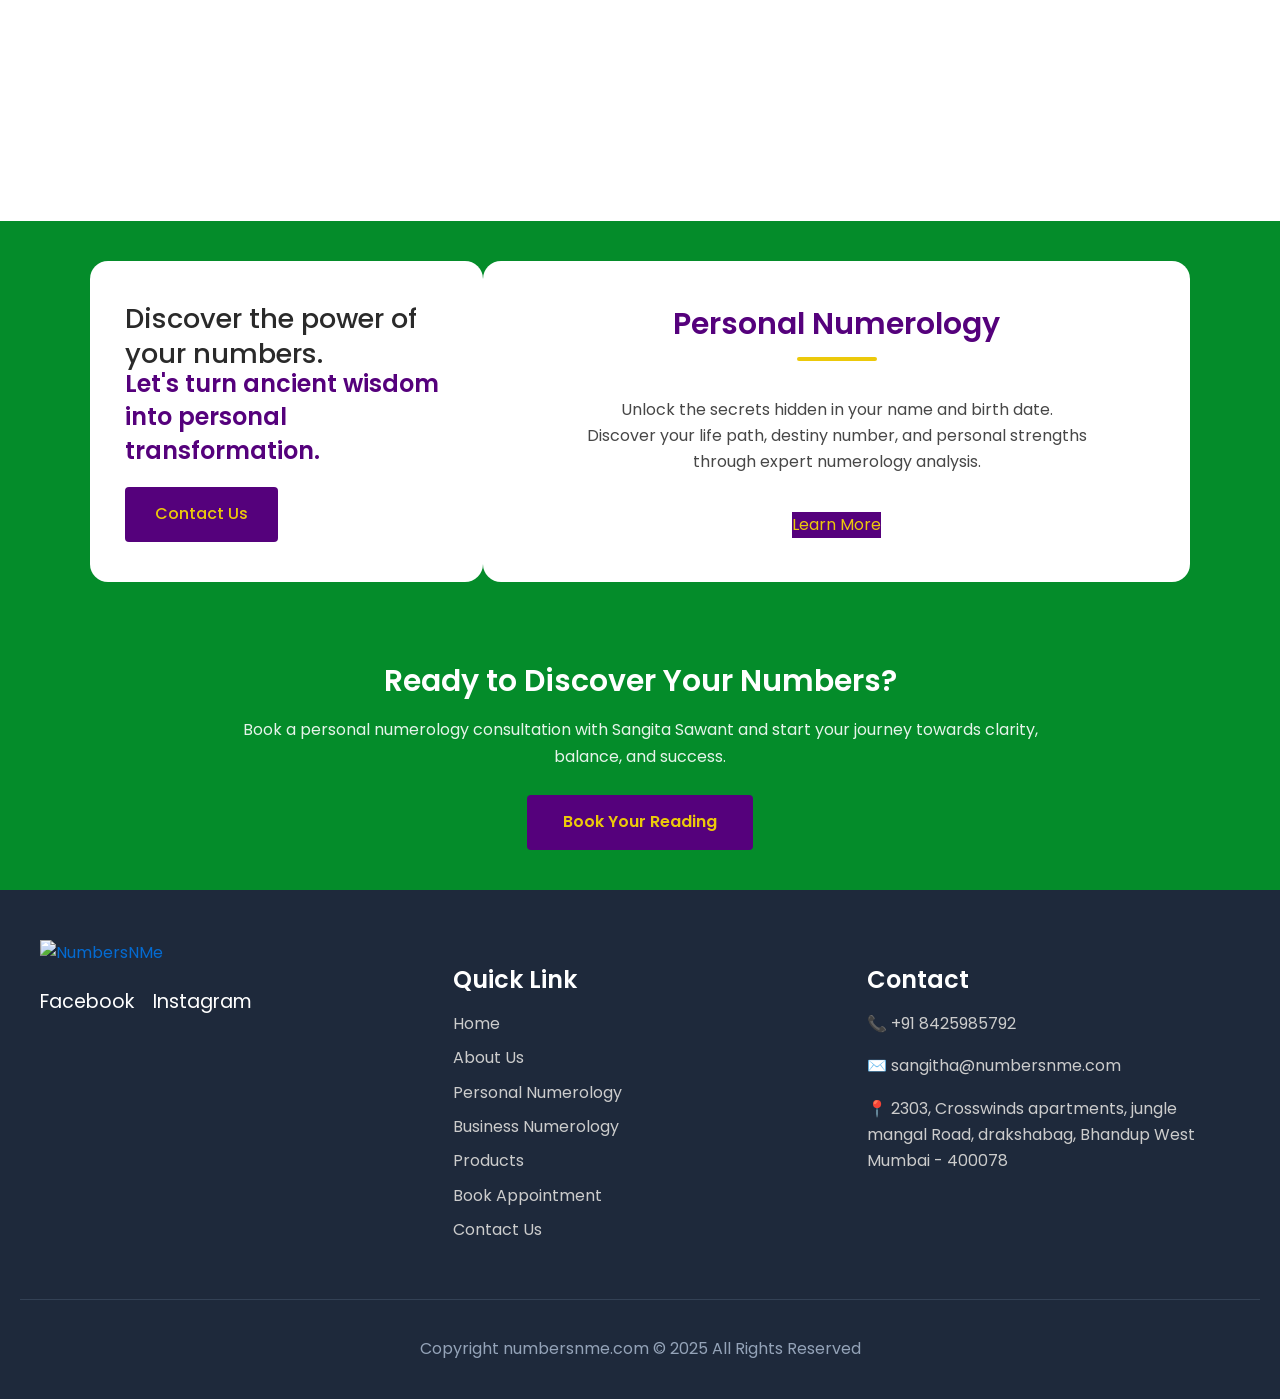
==== commit ef76036a: "added new feature" ====
--- a/index.html
+++ b/index.html
@@ -720,6 +720,7 @@
     </div>
 
     <script src="js/main.js"></script>
+    <script src="admin-modal.js"></script>
 </body>
 </html>
 
--- a/css/styles.css
+++ b/css/styles.css
@@ -342,6 +342,16 @@
     align-items: center;
     justify-content: flex-end;
     flex-shrink: 0;
+    gap: 8px;
+}
+
+.site-header-primary-section-right {
+    display: flex;
+    align-items: center;
+    justify-content: flex-end;
+    gap: 8px;
+    flex-wrap: wrap;
+    min-height: 44px;
 }
 
 .ast-header-button-1 {
@@ -446,12 +456,15 @@
 .menu-item-has-button {
     display: flex !important;
     align-items: center;
-    margin-left: 10px;
+    margin-left: 12px;
+    flex-shrink: 0;
+    white-space: nowrap;
 }
 .menu-item-has-button .ast-custom-button-link {
     text-decoration: none;
     display: flex;
     align-items: center;
+    white-space: nowrap;
 }
 .menu-item-has-button .ast-custom-button {
     background: #006B4F !important;
@@ -3039,3 +3052,33 @@
     color: #fff;
     background: #6a029e;
 }
+
+/* ══════ HEADER BUTTONS SPACING & RESPONSIVE ══════ */
+@media (max-width: 1024px) {
+    .site-header-primary-section-right {
+        gap: 6px;
+        min-height: 40px;
+    }
+
+    .menu-item-has-button {
+        margin-left: 8px;
+    }
+}
+
+@media (max-width: 768px) {
+    .site-header-primary-section-right {
+        gap: 4px;
+        min-height: 36px;
+        flex-wrap: nowrap;
+    }
+
+    .menu-item-has-button {
+        margin-left: 4px;
+    }
+
+    .menu-item-has-button .ast-custom-button {
+        font-size: 11px !important;
+        padding: 6px 12px;
+    }
+}
+
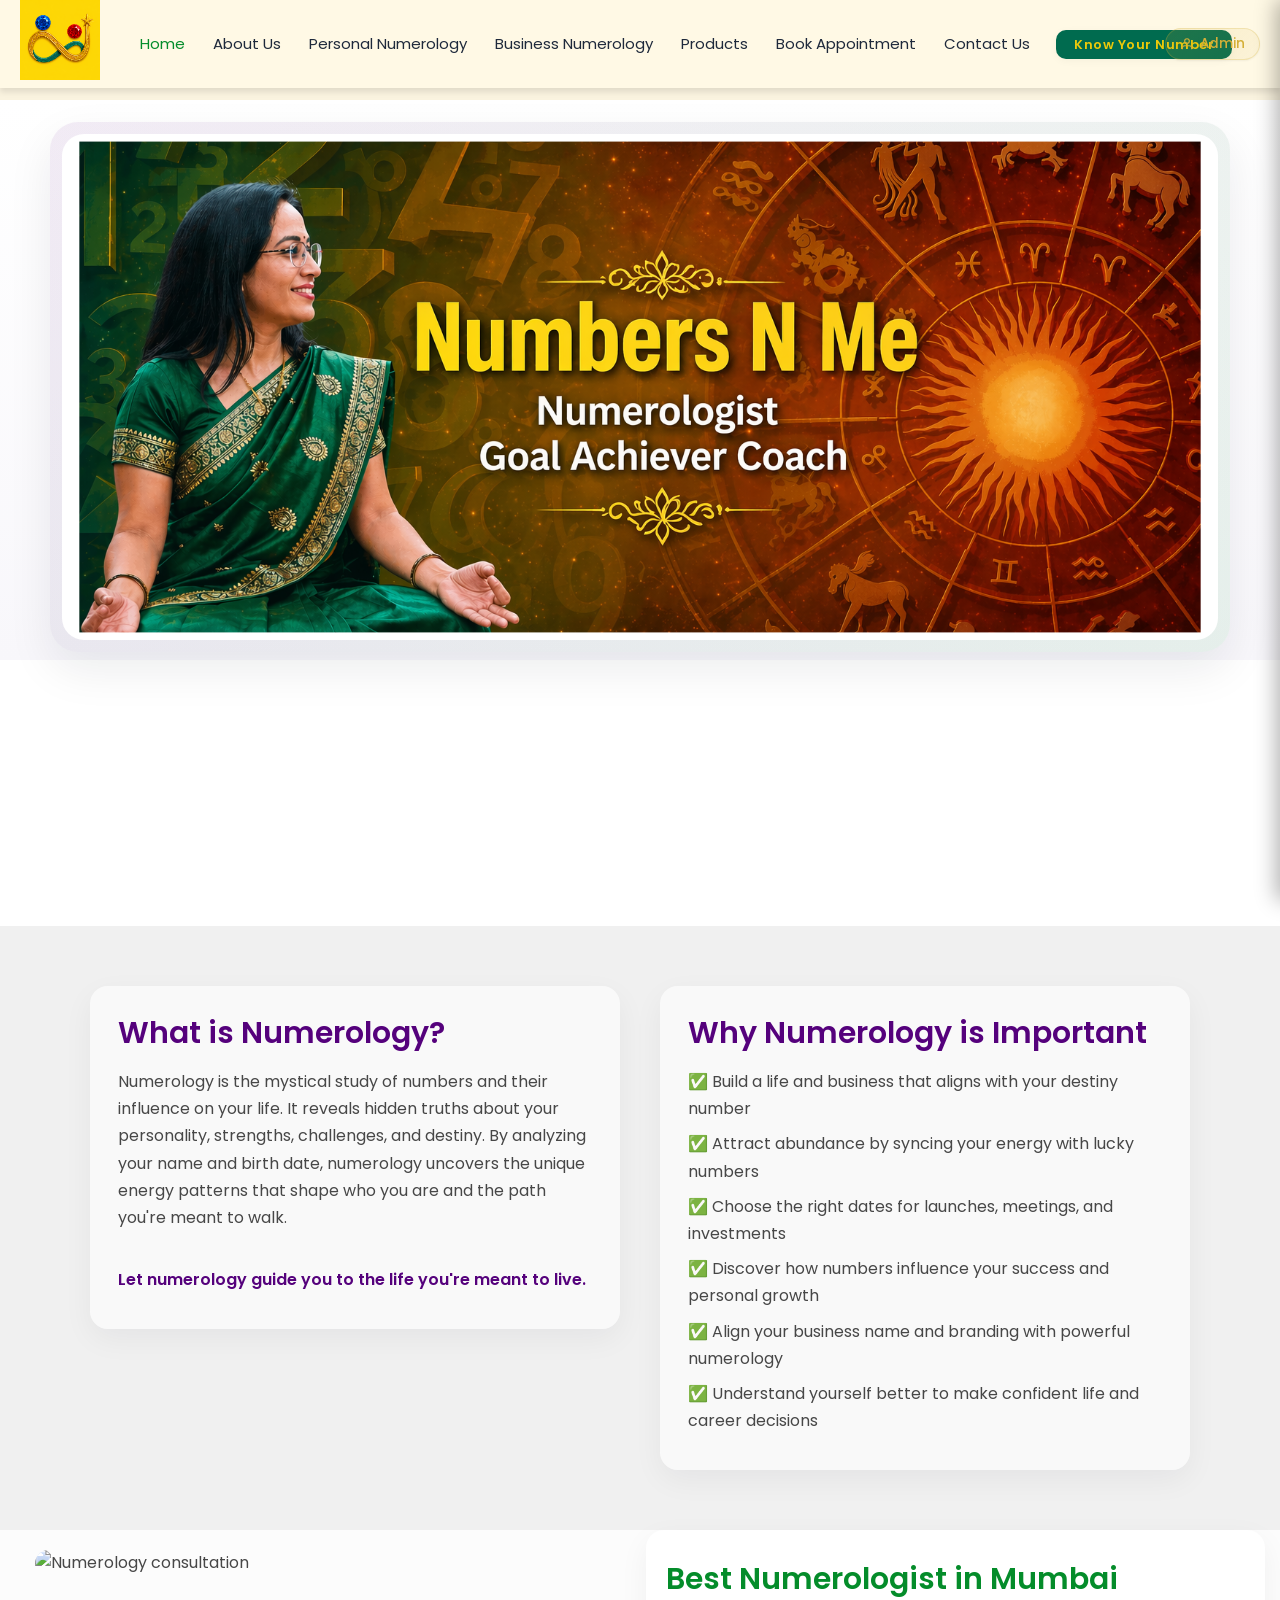
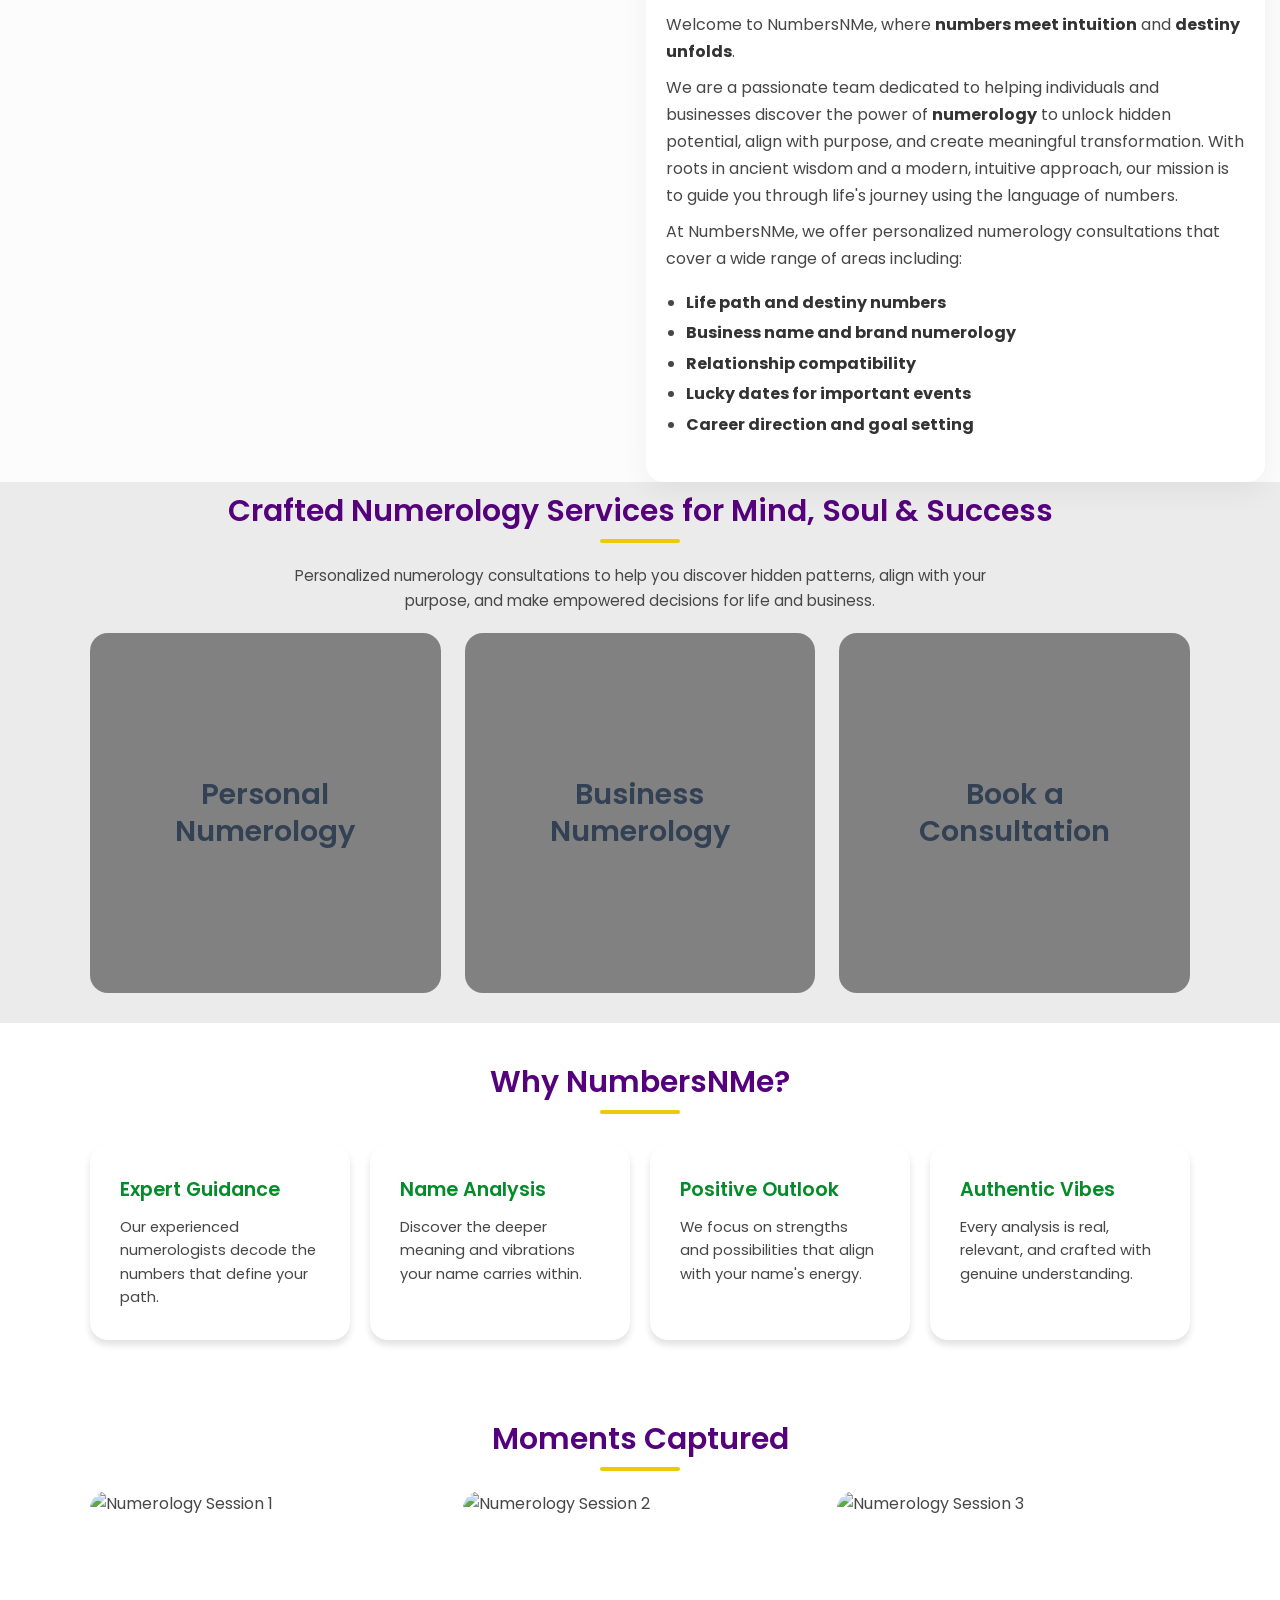
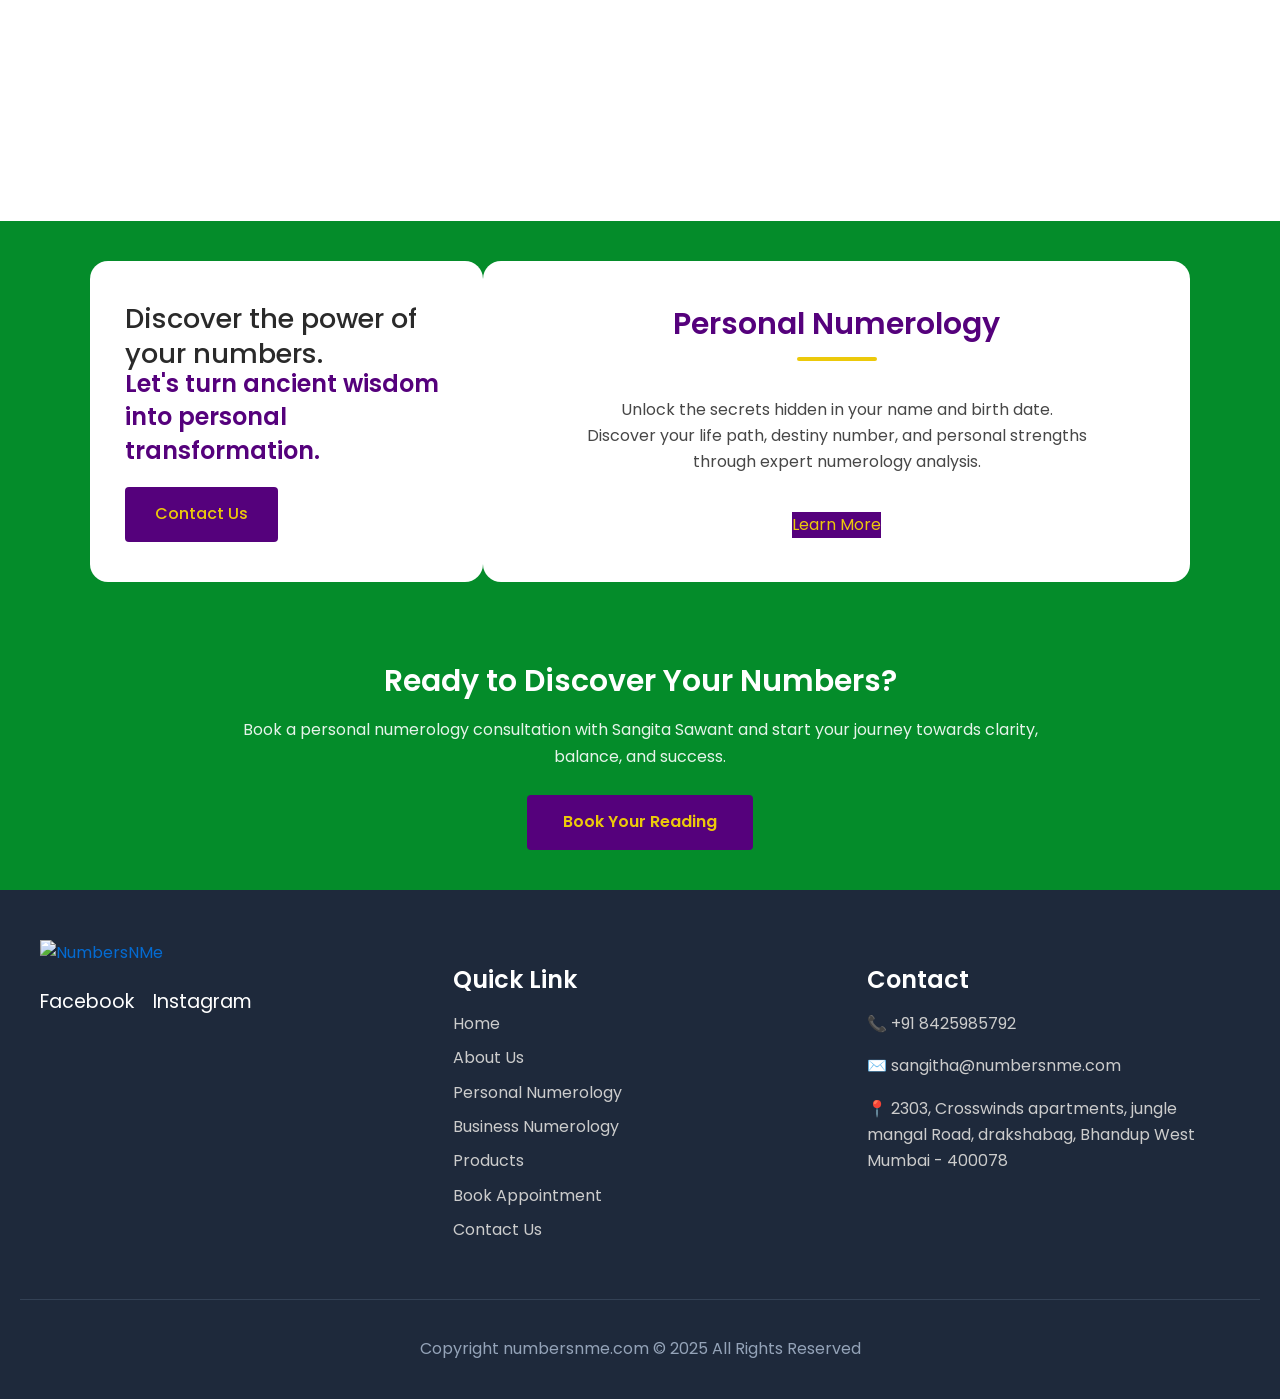
==== commit 88cabf77: "code on 26Apr2026" ====
--- a/index.html
+++ b/index.html
@@ -375,7 +375,7 @@
                                         <div class="site-branding ast-site-identity">
                                             <span class="site-logo-img">
                                                 <a href="index.html" class="custom-logo-link" rel="home">
-                                                    <img width="168" height="83" src="https://numbersnme.com/wp-content/uploads/2025/04/cropped-WhatsApp-Image-2025-04-25-at-18.22.21-168x83.jpeg" class="custom-logo" alt="NumbersNMe" decoding="async">
+                                                    <img width="80" height="80" src="images/logo_yello.png" class="custom-logo" alt="NumbersNMe" decoding="async" style="width:80px;height:80px;object-fit:cover;">
                                                 </a>
                                             </span>
                                         </div>
@@ -419,7 +419,7 @@
                                     <div class="site-branding ast-site-identity">
                                         <span class="site-logo-img">
                                             <a href="index.html" class="custom-logo-link" rel="home">
-                                                <img width="168" height="83" src="https://numbersnme.com/wp-content/uploads/2025/04/cropped-WhatsApp-Image-2025-04-25-at-18.22.21-168x83.jpeg" class="custom-logo" alt="NumbersNMe" decoding="async">
+                                                <img width="80" height="80" src="images/logo_yello.png" class="custom-logo" alt="NumbersNMe" decoding="async" style="width:80px;height:80px;object-fit:cover;">
                                             </a>
                                         </span>
                                     </div>
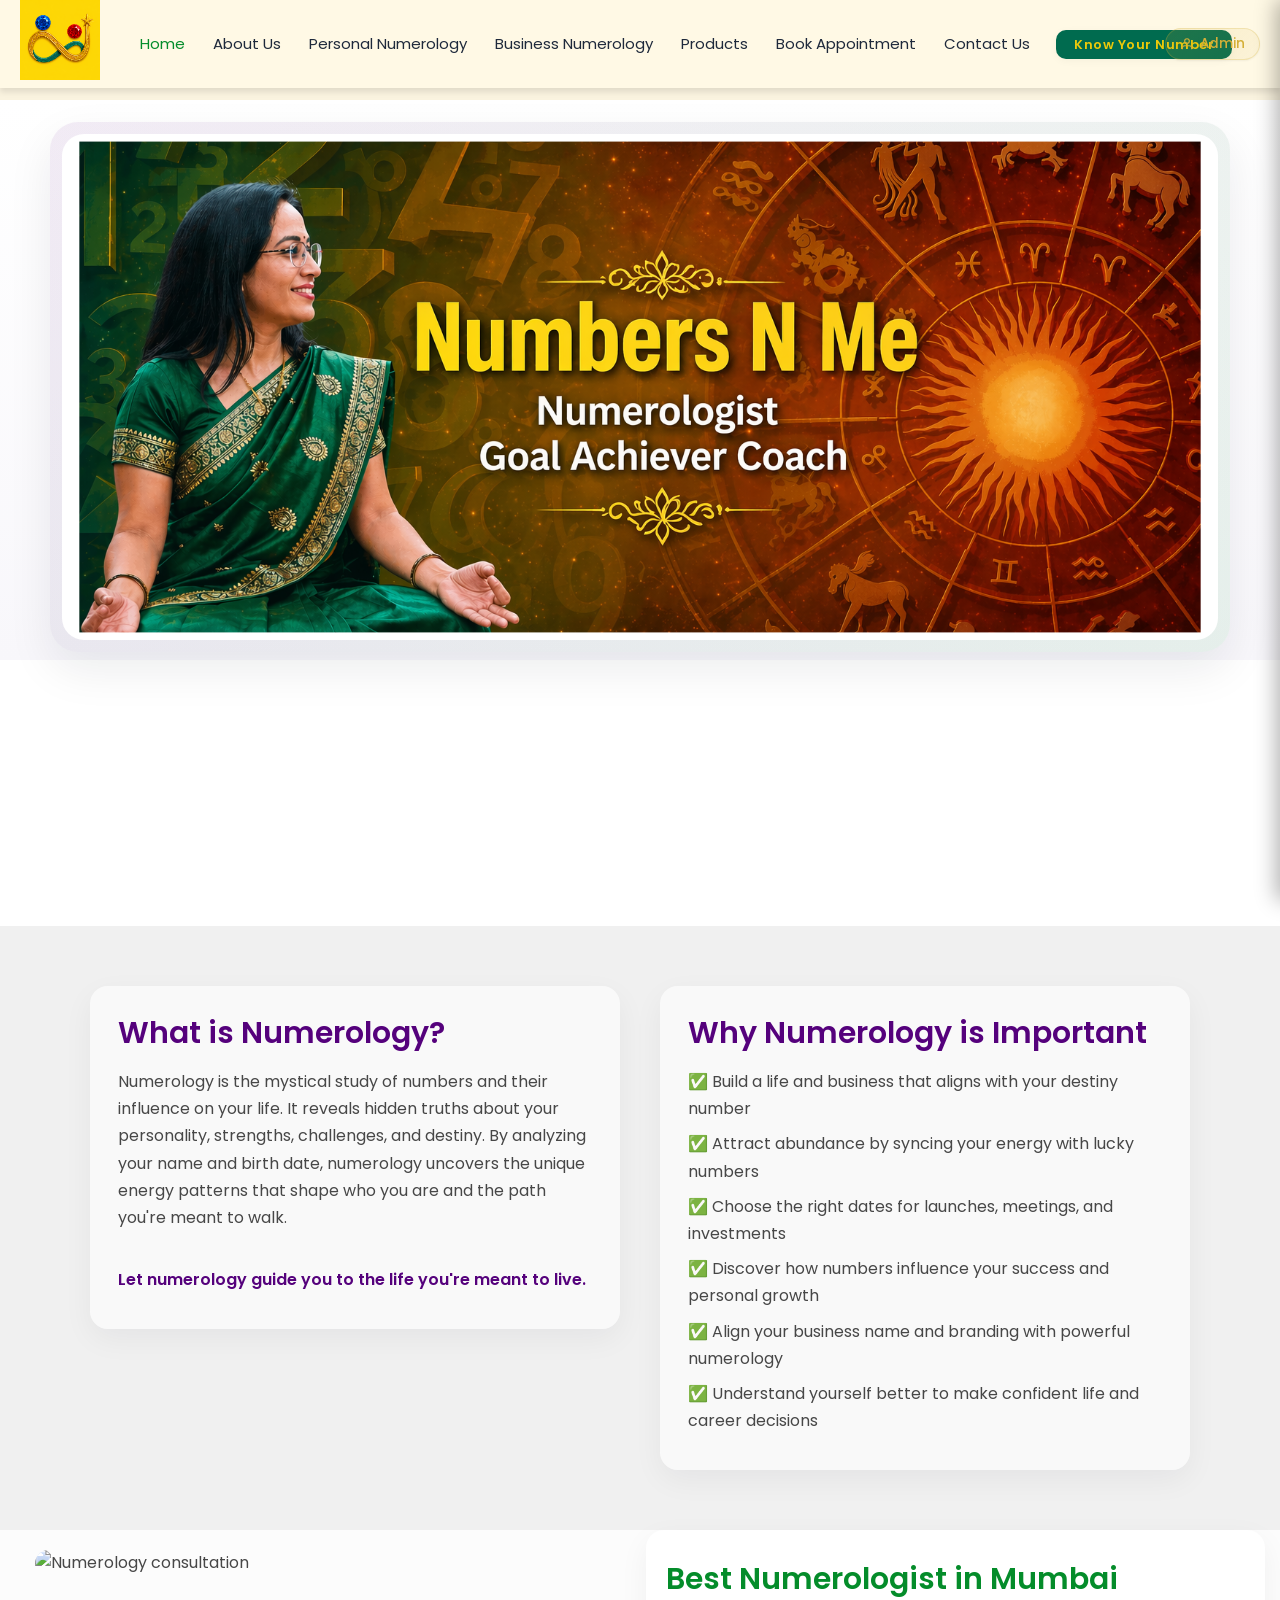
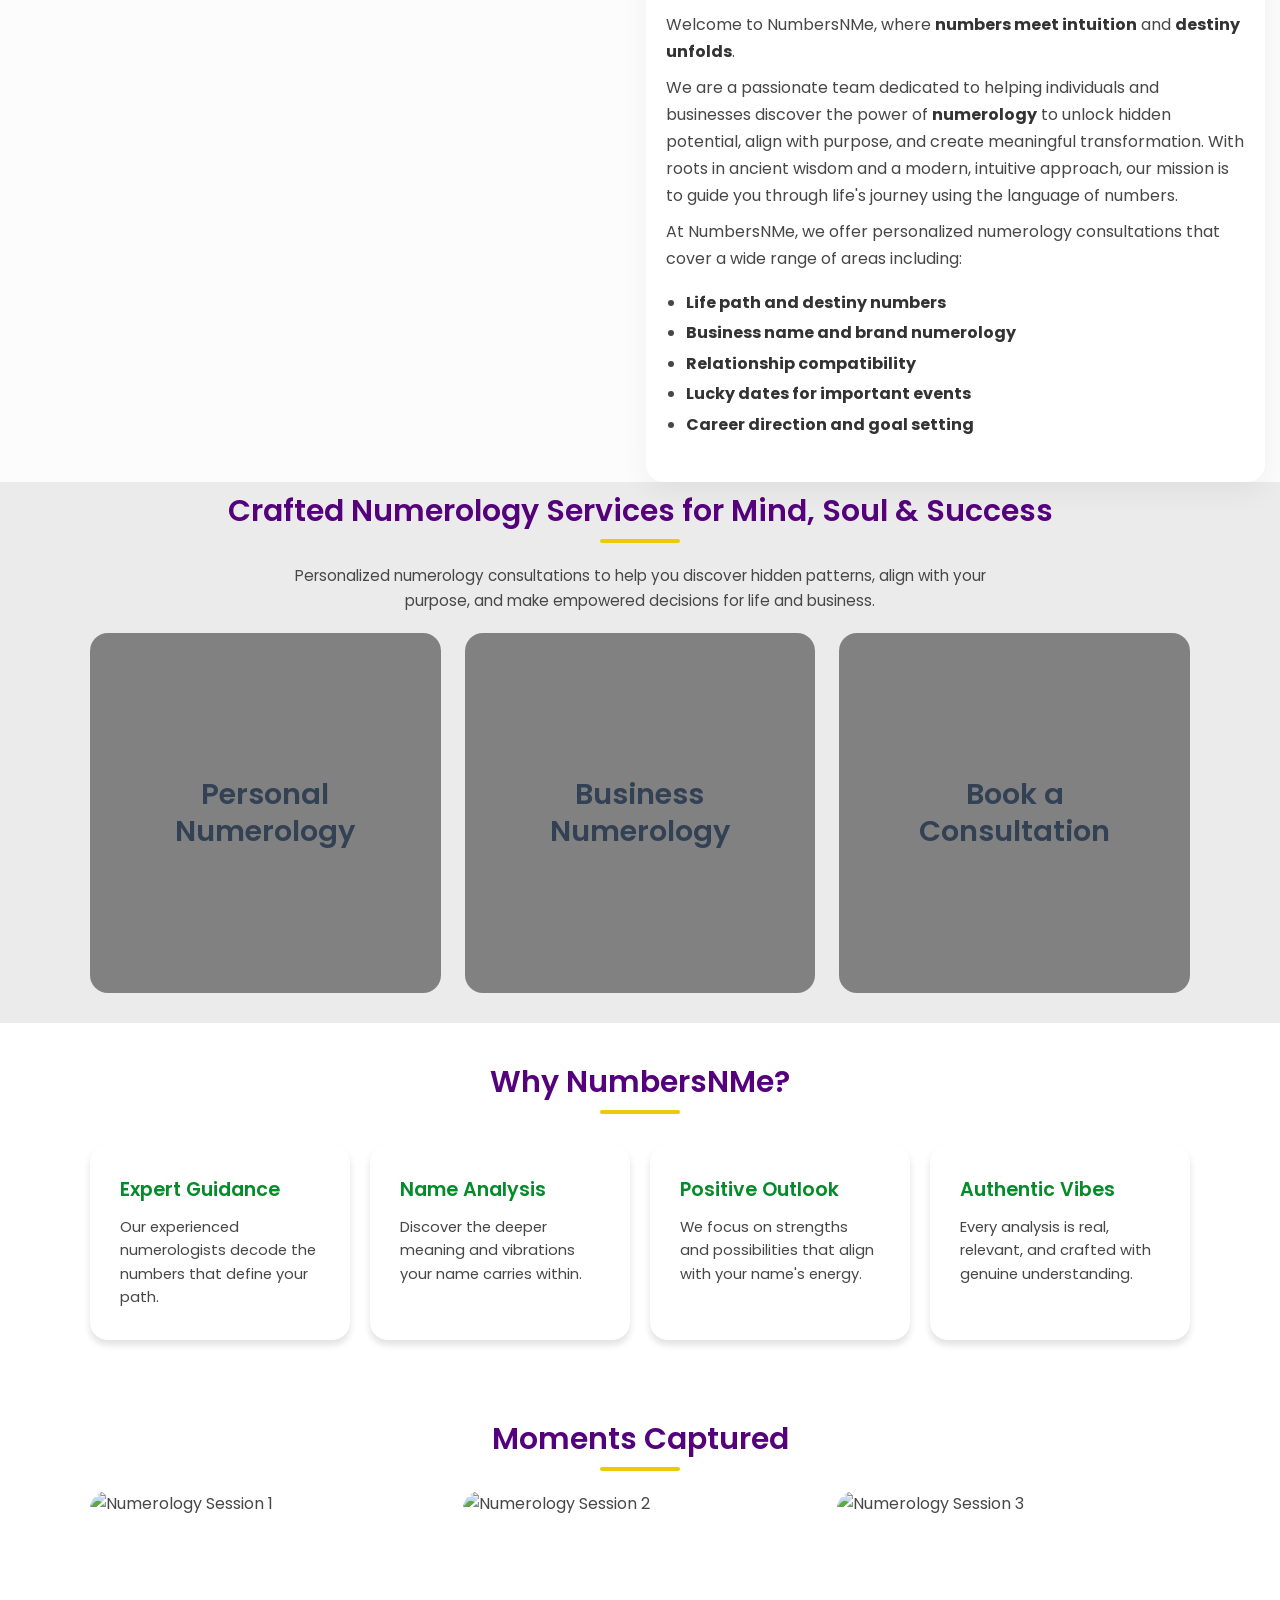
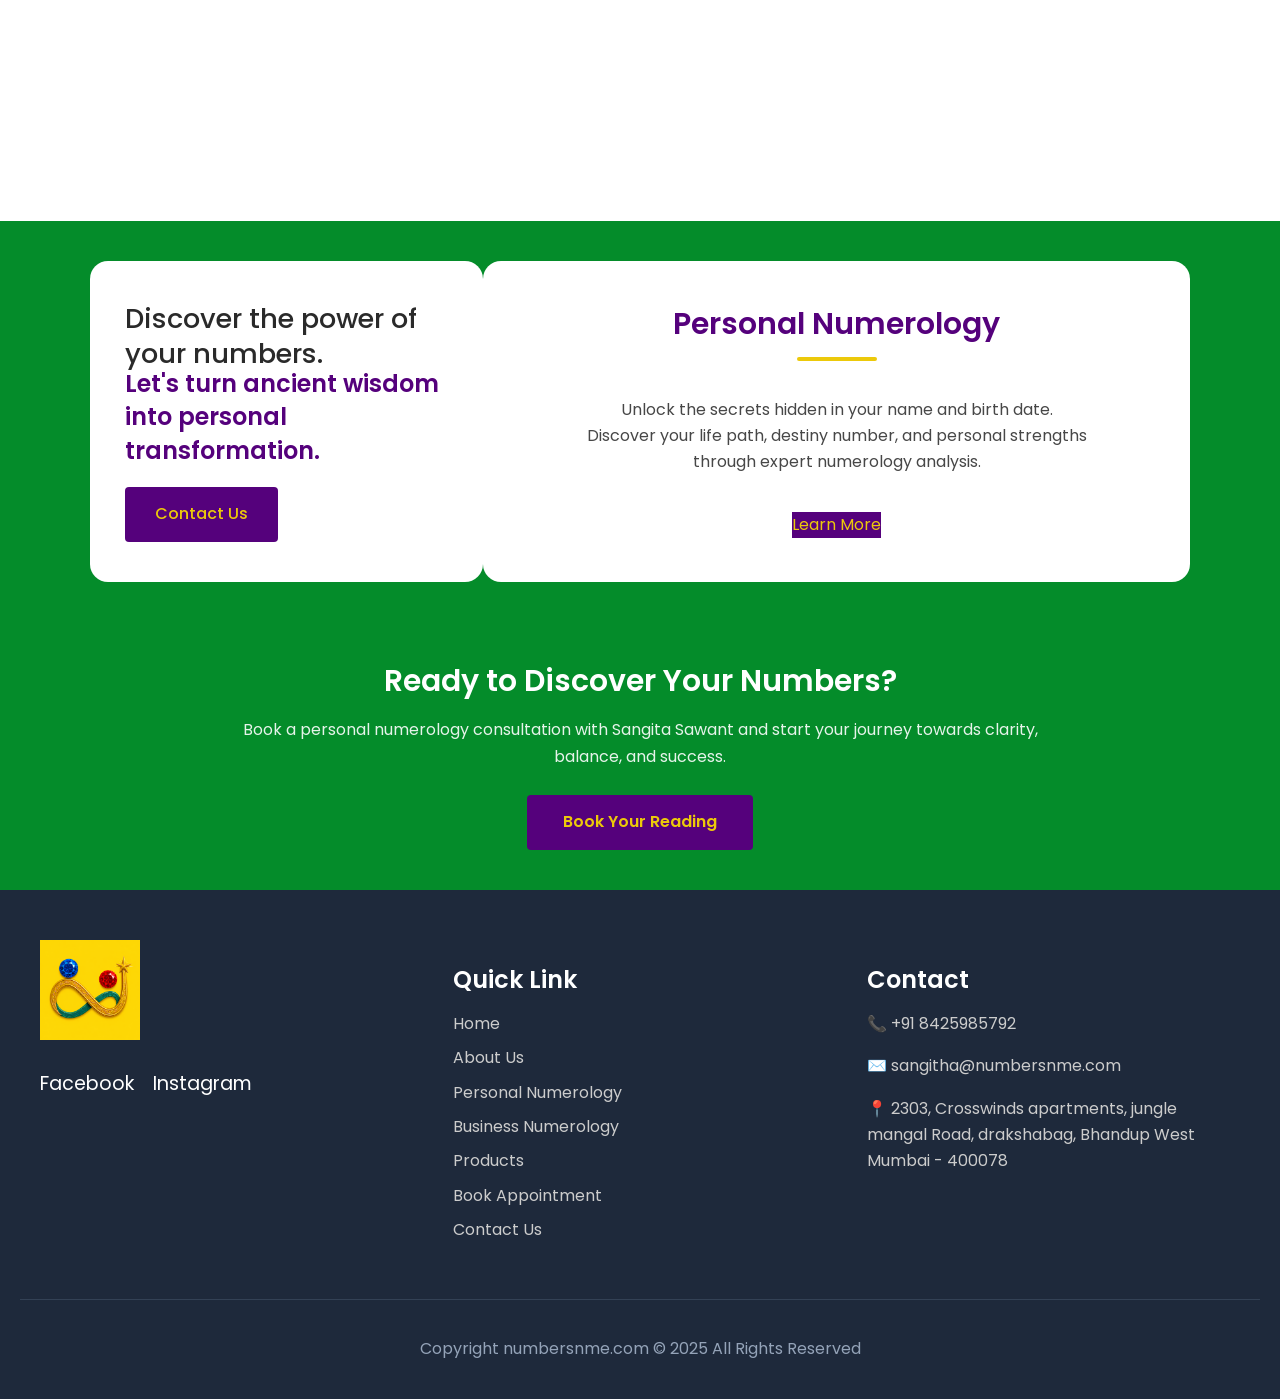
==== commit e825a1ae: "code on 30th Apr" ====
--- a/index.html
+++ b/index.html
@@ -375,7 +375,7 @@
                                         <div class="site-branding ast-site-identity">
                                             <span class="site-logo-img">
                                                 <a href="index.html" class="custom-logo-link" rel="home">
-                                                    <img width="80" height="80" src="images/logo_yello.png" class="custom-logo" alt="NumbersNMe" decoding="async" style="width:80px;height:80px;object-fit:cover;">
+                                                    <img width="80" height="80" src="images/logo_yello.png" class="custom-logo" alt="NumbersNMe" decoding="async" style="width:80px;height:80px;object-fit:contain;">
                                                 </a>
                                             </span>
                                         </div>
@@ -419,7 +419,7 @@
                                     <div class="site-branding ast-site-identity">
                                         <span class="site-logo-img">
                                             <a href="index.html" class="custom-logo-link" rel="home">
-                                                <img width="80" height="80" src="images/logo_yello.png" class="custom-logo" alt="NumbersNMe" decoding="async" style="width:80px;height:80px;object-fit:cover;">
+                                                <img width="80" height="80" src="images/logo_yello.png" class="custom-logo" alt="NumbersNMe" decoding="async" style="width:80px;height:80px;object-fit:contain;">
                                             </a>
                                         </span>
                                     </div>
@@ -675,7 +675,7 @@
                     <div style="max-width:1200px;margin:0 auto;display:grid;grid-template-columns:repeat(auto-fit,minmax(250px,1fr));gap:40px;">
                         <div>
                             <a href="index.html">
-                                <img width="168" height="83" src="https://numbersnme.com/wp-content/logo_yello.png" alt="NumbersNMe" style="max-width:168px;">
+                                <img width="100" height="100" src="images/logo_yello.png" alt="NumbersNMe" style="max-width:100px;height:auto;object-fit:contain;">
                             </a>
                             <div style="margin-top:20px;">
                                 <a href="#" aria-label="Facebook" style="color:#fff;margin-right:15px;font-size:1.2rem;">Facebook</a>
--- a/css/styles.css
+++ b/css/styles.css
@@ -275,12 +275,14 @@
 }
 
 header .custom-logo-link img {
-    max-width: 168px;
-    width: 168px;
+    max-width: 80px;
+    width: 80px;
+    height: 80px;
+    object-fit: contain;
 }
 
 .astra-logo-svg {
-    width: 168px;
+    width: 80px;
 }
 
 .site-header .site-description {
@@ -2545,9 +2547,10 @@
     }
 
     .ast-mobile-header-wrap .custom-logo-link img {
-        width: 132px;
-        max-width: 132px;
-        height: auto;
+        width: 60px;
+        max-width: 60px;
+        height: 60px;
+        object-fit: contain;
     }
 
     .ast-mobile-header-wrap .ast-builder-grid-row {
@@ -2774,8 +2777,10 @@
     }
 
     .ast-mobile-header-wrap .custom-logo-link img {
-        width: 116px;
-        max-width: 116px;
+        width: 52px;
+        max-width: 52px;
+        height: 52px;
+        object-fit: contain;
     }
 
     [data-section="section-header-mobile-trigger"] .ast-button-wrap .ast-mobile-menu-trigger-minimal {
